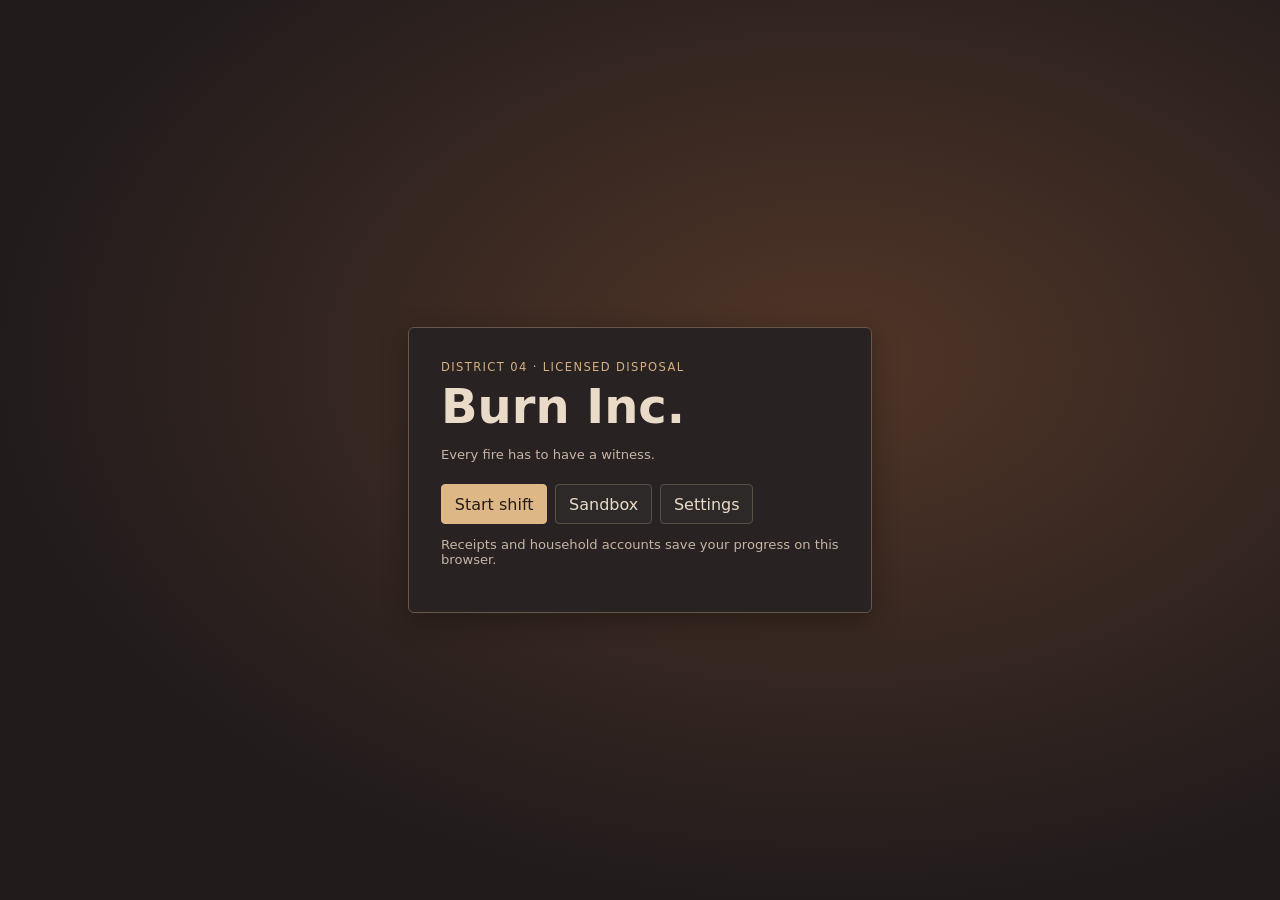
==== index.html @ c966c867 "Publish Day 4 printer jam and dialogue registry" ====
<!doctype html>
<html lang="en">
  <head>
    <meta charset="utf-8">
    <meta name="viewport" content="width=device-width, initial-scale=1">
    <title>Burn Inc. · District Burn Counter</title>
    <script type="module" crossorigin src="./assets/index-5r6JqVnd.js"></script>
    <link rel="stylesheet" crossorigin href="./assets/index-PQSu0E74.css">
  </head>
  <body>
    <main id="game" aria-label="Burn Inc. district burn counter">
      <section id="menu" class="panel-screen" aria-labelledby="menu-title">
        <article class="ticket menu-ticket">
          <p class="eyebrow">District 04 · Licensed disposal</p>
          <h1 id="menu-title">Burn Inc.</h1>
          <p class="muted">Every fire has to have a witness.</p>
          <div class="menu-actions">
            <button id="continue" type="button">Start shift</button>
            <button id="sandbox" class="quiet" type="button">Sandbox</button>
            <button id="settings-button" class="quiet" type="button">Settings</button>
            <button id="skip-shift" class="quiet" type="button" hidden>Dev · Skip day (Shift+P)</button>
            <button id="restart" class="quiet" type="button" hidden>Restart campaign</button>
          </div>
          <p id="menu-note" class="muted">Receipts and household accounts save your progress on this browser.</p>
        </article>
      </section>
      <section id="supplies" class="panel-screen" aria-labelledby="supplies-title" hidden>
        <article class="ticket menu-ticket">
          <p class="eyebrow">District stores · Shelf 01</p><h1 id="supplies-title">Supply shop</h1>
          <div class="supply-card"><span class="wool-block" aria-hidden="true"></span><div><strong>Pressed wood wool</strong><p class="muted">Light a block and feed your next load into the flame.</p></div></div>
          <p id="supply-stock" class="muted"></p>
          <div class="menu-actions"><button id="buy-kindling" type="button">Buy 3 blocks · 2 credits</button><button id="supplies-back" class="quiet" type="button">Back to work</button></div>
        </article>
      </section>
      <section id="settings" class="panel-screen" aria-labelledby="settings-title" hidden>
        <article class="ticket menu-ticket">
          <p class="eyebrow">Counter preferences</p><h1 id="settings-title">Settings</h1>
          <div class="settings-fields">
            <label for="volume">Sound effects <output id="volume-value" for="volume"></output></label>
            <input id="volume" type="range" min="0" max="100" step="1">
            <label for="zoom">Burner framing</label>
            <select id="zoom"><option value="close">Close</option><option value="roomy">More room</option></select>
            <label for="document-date-format">Document dates</label>
            <select id="document-date-format">
              <option value="iso">Year first (2007.04.07)</option>
              <option value="eu">European (07.04.2007)</option>
              <option value="us">American (04/07/2007)</option>
            </select>
            <label for="exam-count">Exam job · individual sheets</label>
            <select id="exam-count"><option>15</option><option>30</option><option>50</option></select>
            <label class="checkbox"><input id="reduced" type="checkbox"> Fewer sparks</label>
          </div>
          <button id="settings-back" type="button">Back to menu</button>
        </article>
      </section>
      <section id="home" class="home-screen" aria-labelledby="home-title" hidden>
        <div class="home-content">
          <header class="home-heading">
            <p id="home-day" class="eyebrow">End of day 1</p>
            <h1 id="home-title">Home</h1>
            <p class="muted">District 04 · Residential block</p>
          </header>
          <div class="home-columns">
            <section class="home-accounts" aria-labelledby="home-accounts-title">
              <h2 id="home-accounts-title">Household account</h2>
              <dl>
                <div><dt>Savings</dt><dd id="home-savings"></dd></div>
                <div><dt>Salary <small>after fines</small></dt><dd id="home-salary"></dd></div>
                <div id="home-work-costs" hidden><dt>Work expenses</dt><dd id="home-work-spending"></dd></div>
                <div class="home-rent"><dt>Rent <small>due tonight</small></dt><dd id="home-rent"></dd></div>
              </dl>
              <label class="home-choice"><input id="home-food" type="checkbox"> <span>Food</span><span id="home-food-price"></span></label>
              <label class="home-choice"><input id="home-heat" type="checkbox"> <span>Heat</span><span id="home-heat-price"></span></label>
              <div class="home-total"><strong>Carry forward</strong><output id="home-balance" aria-live="polite"></output></div>
              <p id="home-budget-note" class="muted"></p>
            </section>
            <section class="home-household" aria-labelledby="home-household-title">
              <h2 id="home-household-title">Household</h2>
              <ul id="home-members"></ul>
            </section>
          </div>
          <div class="home-actions"><button id="home-sleep" type="button">Sleep</button></div>
        </div>
      </section>
      <div id="home-fade" aria-hidden="true" hidden></div>
      <section id="counter" class="counter" aria-label="Inspection counter" hidden>
        <div class="counter-layout">
          <div class="customer-station" id="customer-station">
            <div class="window" id="service-window" data-monitor-off>
              <div id="monitor-blackout" aria-hidden="true"></div>
              <svg class="booth-filter-defs" width="0" height="0" aria-hidden="true">
                <defs>
                  <filter id="booth-scan-distortion" x="-3%" y="-3%" width="106%" height="106%"
                    primitiveUnits="objectBoundingBox" color-interpolation-filters="sRGB">
                    <feFlood x="-.03" y="-.03" width="1.06" height="1.06" flood-color="#808080" result="neutral"/>
                    <feImage x="0" y="-.25" width="1" height=".19" preserveAspectRatio="none"
                      href="data:image/svg+xml,%3Csvg%20xmlns%3D%22http%3A%2F%2Fwww.w3.org%2F2000%2Fsvg%22%20viewBox%3D%220%200%20200%2064%22%20preserveAspectRatio%3D%22none%22%3E%0A%20%20%3Cdefs%3E%3Cfilter%20id%3D%22soft%22%20x%3D%22-10%25%22%20width%3D%22120%25%22%20y%3D%22-30%25%22%20height%3D%22160%25%22%3E%3CfeGaussianBlur%20stdDeviation%3D%220%202.6%22%2F%3E%3C%2Ffilter%3E%3C%2Fdefs%3E%0A%20%20%3Cpath%20d%3D%22M-8%2015%20Q100%2054%20208%2015%22%20fill%3D%22none%22%20stroke%3D%22%23008080%22%20stroke-width%3D%2213%22%20filter%3D%22url(%23soft)%22%2F%3E%0A%20%20%3Cpath%20d%3D%22M-8%2023%20Q100%2062%20208%2023%22%20fill%3D%22none%22%20stroke%3D%22%23ff8080%22%20stroke-width%3D%226%22%20filter%3D%22url(%23soft)%22%2F%3E%0A%3C%2Fsvg%3E" result="roll">
                      <animate id="booth-roll" attributeName="y" begin="indefinite" dur="18s" repeatCount="indefinite"
                        values="-.25;-.25;1.12;-.25;-.25" keyTimes="0;.1;.22;.34;1"/>
                    </feImage>
                    <feComposite x="-.03" y="-.03" width="1.06" height="1.06" in="roll" in2="neutral" operator="over" result="map"/>
                    <feDisplacementMap x="-.03" y="-.03" width="1.06" height="1.06"
                      in="SourceGraphic" in2="map" scale=".044" xChannelSelector="R" yChannelSelector="G"/>
                  </filter>
                </defs>
              </svg>
              <div class="customer" aria-hidden="true">
                <svg viewBox="0 0 440 330" class="portrait-placeholder">
                  <path class="coat" d="M90 310 Q96 211 171 192 L254 192 Q326 213 344 310Z" fill="#34494a"/>
                  <path d="M150 198 L213 257 267 199 251 174 171 178Z" fill="#57695a"/>
                  <path d="M170 185 L170 126 258 128 256 187 Q217 224 170 185Z" fill="#b78464"/>
                  <path d="M146 149 Q125 52 206 50 Q287 49 273 156 L250 123 Q202 127 163 111 L162 158Z" fill="#332b2c"/>
                  <path class="cap" d="M139 92 Q141 42 211 40 Q271 42 278 101 Q220 77 139 92Z" fill="#a36b46"/>
                  <path d="M137 91 Q211 79 286 101" fill="none" stroke="#c0865a" stroke-width="10"/>
                  <path d="M179 147 L188 147 M228 145 L236 145 M199 177 Q211 181 222 175" fill="none" stroke="#523a33" stroke-width="4" stroke-linecap="round"/>
                  <path d="M90 266 Q143 238 171 272 L161 292 91 300Z M325 267 Q279 244 254 276 L264 292 327 300Z" fill="#b78464"/>
                </svg>
                <div class="portrait-layers"></div>
              </div>
              <div id="dialogue-caption" hidden>
                <p id="counter-message" aria-hidden="true"></p>
                <p id="accessible-dialogue" class="sr-only" aria-live="polite"></p>
              </div>
              <p id="handoff-guide" class="sr-only" role="status" hidden></p>
            </div>
          </div>
          <section class="yard-monitor" aria-label="Burn yard camera 01">
            <p id="yard-day-announcement" class="sr-only" role="status"></p>
            <svg id="yard-feed" viewBox="0 0 1009 165">
              <defs>
                <clipPath id="yard-crop"><rect width="1009" height="165"/></clipPath>
                <clipPath id="yard-booth-foreground"><rect x="631" y="73" width="70" height="60"/></clipPath>
                <path id="yard-coat" d="M-1.5-13h3l1 1v2l-1 1H3l1 2v3H2.5v1.2h-5V-4H-4v-3l1-2h1.5l-1-1v-2z" fill="currentColor"/>
                <g id="yard-person">
                  <path d="M-3 0h7v1h-7z" fill="#151a16" opacity=".28"/>
                  <use href="#yard-coat"/>
                  <path d="M-2.3-3.4h1.8V0h-2.2v-1h.4z M.5-3.4h1.8V-1h.4v1H.5z" fill="currentColor"/>
                </g>
                <g id="yard-step-left">
                  <path d="M-3 0h7v1h-7z" fill="#151a16" opacity=".28"/>
                  <use href="#yard-coat" transform="translate(0 -.35)"/>
                  <path d="M-2.4-4h1.9v4.75h-1.9z M.5-4h1.9v3.35H.5z" fill="currentColor"/>
                </g>
                <g id="yard-step-right">
                  <path d="M-3 0h7v1h-7z" fill="#151a16" opacity=".28"/>
                  <use href="#yard-coat" transform="translate(0 -.35)"/>
                  <path d="M-2.4-4h1.9v3.35h-1.9z M.5-4h1.9v4.75H.5z" fill="currentColor"/>
                </g>
                <path id="yard-side-coat" d="M-1.4-13h2.8l1 1v1.2H3v1H1.3v1h.9l.8 2.5-.7 2.4h-4.5v-1H-3V-7l1.2-1.9.4-.8-1-1v-1.4z" fill="currentColor"/>
                <g id="yard-side-stand">
                  <use href="#yard-side-coat"/>
                  <path d="M-1.8-4.8h3.4V-1H3v1H-2.1v-1h.3z" fill="currentColor"/>
                </g>
                <g id="yard-side-step-a">
                  <use href="#yard-side-coat" transform="translate(.2 -.35)"/>
                  <path d="M-2.2-5.1H.2L-.2-2.2-2.4-.1H-4V-1.4h.9l1.7-1.9z M.1-5.1h2l.8 2.5.6 1.3h1V0H2.3L.6-2.2z" fill="currentColor"/>
                </g>
                <g id="yard-side-step-b">
                  <use href="#yard-side-coat" transform="translate(-.1 -.55)"/>
                  <path d="M-2.1-5.3H.1l-.3 2.1L-2.1 0h-2v-1.3h1l1.2-2.1z M.1-5.3h2.1l.5 2.1.9 1.8h.9V0H2.3L.5-2.5z" fill="currentColor"/>
                </g>
                <path id="yard-coat-f" d="M-1.6-13h3.2l1.1 1v3l.8 1.1.5 2.9H2.4l.55 1.9h-5.9L-2.4-5H-4l.5-2.9.8-1.1v-3z" fill="currentColor"/>
                <path id="yard-side-coat-f" d="M-1.4-13h2.6l1.25.95.05 1.25h.6v1H1.55v.8l.95 1.6.5 2.6H1.85l.45 1.3h-4.9l.4-1.4H-3v-2l1.15-1.9-.8-.8-.2-2.1z" fill="currentColor"/>
                <g id="yard-person-f">
                  <path d="M-3 0h7v1h-7z" fill="#151a16" opacity=".28"/>
                  <use href="#yard-coat-f"/>
                  <path d="M-2.3-3.4h1.8V0h-2.2v-1h.4z M.5-3.4h1.8V-1h.4v1H.5z" fill="currentColor"/>
                </g>
                <g id="yard-step-left-f">
                  <path d="M-3 0h7v1h-7z" fill="#151a16" opacity=".28"/>
                  <use href="#yard-coat-f" transform="translate(0 -.35)"/>
                  <path d="M-2.4-4h1.9v4.75h-1.9z M.5-4h1.9v3.35H.5z" fill="currentColor"/>
                </g>
                <g id="yard-step-right-f">
                  <path d="M-3 0h7v1h-7z" fill="#151a16" opacity=".28"/>
                  <use href="#yard-coat-f" transform="translate(0 -.35)"/>
                  <path d="M-2.4-4h1.9v3.35h-1.9z M.5-4h1.9v4.75H.5z" fill="currentColor"/>
                </g>
                <g id="yard-side-stand-f">
                  <use href="#yard-side-coat-f"/>
                  <path d="M-1.8-4.8h3.4V-1H3v1H-2.1v-1h.3z" fill="currentColor"/>
                </g>
                <g id="yard-side-step-a-f">
                  <use href="#yard-side-coat-f" transform="translate(.2 -.35)"/>
                  <path d="M-2.2-5.1H.2L-.2-2.2-2.4-.1H-4V-1.4h.9l1.7-1.9z M.1-5.1h2l.8 2.5.6 1.3h1V0H2.3L.6-2.2z" fill="currentColor"/>
                </g>
                <g id="yard-side-step-b-f">
                  <use href="#yard-side-coat-f" transform="translate(-.1 -.55)"/>
                  <path d="M-2.1-5.3H.1l-.3 2.1L-2.1 0h-2v-1.3h1l1.2-2.1z M.1-5.3h2.1l.5 2.1.9 1.8h.9V0H2.3L.5-2.5z" fill="currentColor"/>
                </g>
                <g id="yard-police-car">
                  <use href="#yard-car"/>
                  <path d="M-5-1H5V4H-5Z" fill="#b8bfba"/>
                  <path d="M-2 0H2" stroke="#4c7292" stroke-width="1.6"/>
                </g>
                <g id="yard-car">
                  <rect x="-5.2" y="-10.7" width="12.2" height="24" rx="2.7" fill="#22241e" opacity=".38"/>
                  <rect x="-6" y="-12" width="12" height="23" rx="2.5" fill="currentColor" stroke="#292b27" stroke-width="1"/>
                  <path d="M-4-6h8l-.7 3.2h-6.6Z M-3.7 4.7h7.4l.5 2.5h-8.4Z" fill="#353c3c"/>
                  <path d="M-4.4-10h1.6m5.6 0h1.6" stroke="#ddcba4" stroke-width="1.25"/>
                  <path d="M-4.4 9.3h1.6m5.6 0h1.6" stroke="#9e5344" stroke-width="1.25"/>
                </g>
                <radialGradient id="yard-vignette" r="68%">
                  <stop offset="42%" stop-color="#151b16" stop-opacity="0"/>
                  <stop offset="100%" stop-color="#151b16" stop-opacity=".42"/>
                </radialGradient>
                <pattern id="yard-scanlines" width="4" height="4" patternUnits="userSpaceOnUse">
                  <path d="M0 0.5h4" stroke="#202820" stroke-opacity=".13"/>
                </pattern>
                <linearGradient id="yard-smoke-tone" gradientUnits="userSpaceOnUse" x1="0" y1="0" x2="0" y2="-24">
                  <stop stop-color="#d2ccbc" stop-opacity=".18"/>
                  <stop offset=".35" stop-color="#d2ccbc" stop-opacity=".82"/>
                  <stop offset="1" stop-color="#d2ccbc" stop-opacity="0"/>
                </linearGradient>
                <radialGradient id="yard-firelight">
                  <stop stop-color="#ffb553" stop-opacity=".72"/>
                  <stop offset="100%" stop-color="#ee6a31" stop-opacity="0"/>
                </radialGradient>
              </defs>
              <g class="yard-picture" clip-path="url(#yard-crop)" aria-hidden="true">
                <image href="./art/burn-yard-camera-01-a945110d69ac.png" width="1009" height="165"/>
                <g transform="translate(6 -4)">
                  <g transform="translate(459 64)">
                    <path id="yard-smoke" opacity="0" fill="url(#yard-smoke-tone)"
                      d="M-1 0 C1 -6 -4 -9 -2 -14 C-1 -19 3 -20 2 -25 C7 -20 3 -16 2 -13 C1 -9 4 -5 1 0Z"/>
                    <g id="yard-fire" opacity="0">
                      <ellipse rx="13" ry="6" fill="url(#yard-firelight)"/>
                      <g class="yard-flame">
                        <path d="M-6 0C-8-4-3-6-4-10C-1-9 0-6 1-5C3-8 3-10 2-14C8-10 8-4 6-1C4 2-4 2-6 0Z" fill="#f78c39"/>
                        <path d="M-3 0C-4-3 0-5 0-8C4-6 5-2 3 0C2 1-2 1-3 0Z" fill="#ffe3a0"/>
                      </g>
                    </g>
                  </g>
                  <g id="yard-street-traffic"></g>
                  <g id="yard-line"></g>
                  <use id="yard-operator" href="#yard-side-stand"/>
                </g>
                <image href="./art/burn-yard-camera-01-a945110d69ac.png" width="1009" height="165" clip-path="url(#yard-booth-foreground)"/>
                <g transform="translate(6 -4)">
                  <g id="yard-departures"></g>
                  <g id="yard-inspector-actors"></g>
                  <use id="yard-visitor" href="#yard-person"/>
                </g>
              </g>
              <rect width="1009" height="165" fill="url(#yard-vignette)"/>
              <rect width="1009" height="165" fill="url(#yard-scanlines)"/>
              <g id="yard-shift-light" aria-hidden="true">
                <circle class="shift-light-red" cx="689.53" cy="103.33" r="1.55" fill="#ff6954"/>
                <circle class="shift-light-service" cx="694.1" cy="100.41" r="1.55" fill="currentColor"/>
              </g>
              <foreignObject x="628" y="73" width="72" height="37">
                <button xmlns="http://www.w3.org/1999/xhtml" id="call-customer" class="yard-action" type="button" aria-label="Call next customer" hidden></button>
              </foreignObject>
              <foreignObject x="32" y="12" width="72" height="60">
                <button xmlns="http://www.w3.org/1999/xhtml" id="counter-action" class="yard-action" type="button" aria-label="Go home" hidden></button>
              </foreignObject>
            </svg>
            <div id="yard-day-card" aria-hidden="true" hidden><span id="yard-day-title"></span></div>
          </section>
          <div id="service-desk">
            <div id="document-surface" aria-label="Document surface">
              <div id="order-delivery" class="document-bay"><i id="hatch-slot" aria-hidden="true"></i></div>
              <div id="order-review" class="document-bay">
                <button id="collection-sleeve" class="quiet" type="button" hidden>Take a sleeve</button>
                <div id="collection-station" aria-label="District collection" hidden>
                  <div id="collection-slot">
                    <span class="filing-arrow" aria-hidden="true">➜</span>
                    <span>Slide filing here</span>
                    <span class="filing-arrow" aria-hidden="true">➜</span>
                  </div>
                  <p id="collection-guide" class="sr-only" role="status"></p>
                </div>
                <aside id="citation-printer" class="citation-printer" aria-label="District notice printer">
                  <div class="printer-slot" aria-hidden="true">DISTRICT NOTICE PRINTER</div>
                  <p id="citation-announcement" class="sr-only" role="status"></p>
                </aside>
                <template id="citation-template">
                  <article class="desk-document citation-slip" aria-label="District notice">
                    <span></span>
                    <strong></strong>
                    <p></p>
                    <span></span>
                  </article>
                </template>
                <button id="stamp-toggle" type="button" class="quiet" aria-label="Extend stamp rail" title="Extend stamp rail (A)" aria-keyshortcuts="A" aria-expanded="false" aria-controls="stamp-rail"><span aria-hidden="true"></span><kbd aria-hidden="true">A</kbd></button>
                <div class="stamp-channel">
                  <div id="stamp-rail" class="stamp-track" inert>
                    <div class="stamp-bay stamp-bay-spare" id="reject-bay">
                      <span id="reject-impact" class="stamp-guide" aria-hidden="true" hidden></span>
                      <button id="reject-stamp" type="button" class="desk-stamp" aria-label="Reject receipt (S)" aria-keyshortcuts="S" hidden disabled><span class="stamp-knob" aria-hidden="true"></span><span class="stamp-face" aria-hidden="true">REJECT <kbd>S</kbd></span></button>
                    </div>
                    <div class="stamp-bay">
                      <span id="stamp-impact" class="stamp-guide" aria-hidden="true"></span>
                      <button id="stamp" class="desk-stamp" type="button" aria-label="Pull stamp handle (D)" aria-keyshortcuts="D" disabled><span class="stamp-knob" aria-hidden="true"></span><span class="stamp-face" aria-hidden="true">CERTIFY <kbd>D</kbd></span></button>
                    </div>
                    <div class="stamp-rail-support" aria-hidden="true"></div>
                  </div>
                </div>
              </div>
              <aside id="desk-register" class="desk-document desk-manual" aria-labelledby="disposal-rules-title" hidden>
                <span class="desk-index">DISTRICT 04 · OPERATOR COPY</span>
                <strong id="disposal-rules-title">Disposal rules</strong>
                <section class="manual-page">
                  <h3>Processing a load</h3>
                  <ol>
                    <li>Receive the load.</li>
                    <li>Check for blue-sealed sheets.</li>
                    <li data-rule-day="1" hidden>Check the disposal request against the load. Return unlisted items, except blue-sealed sheets.</li>
                    <li>Process the remaining items as listed.</li>
                    <li>Certify and return the receipt.</li>
                  </ol>
                </section>
                <section class="manual-page" hidden>
                  <h3>Blue-sealed sheets</h3>
                  <p class="manual-seal">Set them aside. Sleeve and file them for district collection.</p>
                </section>
                <section class="manual-page" id="passport-rule" data-rule-day="2" hidden>
                  <h3>Passports</h3>
                  <ul>
                    <li>Require a valid passport. Match its name and ID to the request, check it has not expired, and confirm today’s request date.</li>
                    <li>Show these rules if the passport is missing.</li>
                    <li>For missing or invalid papers, reject the load at the hatch or return it whole if already accepted. Print the receipt and stamp it Reject.</li>
                  </ul>
                </section>
                <nav class="manual-pagination" aria-label="Disposal rules pages">
                  <button id="rules-prev" type="button" aria-label="Previous page">‹</button>
                  <span id="rules-page" aria-live="polite"></span>
                  <button id="rules-next" type="button" aria-label="Next page">›</button>
                </nav>
              </aside>
              <section id="transcript" class="desk-document ledger-book" aria-label="Booth transcript" hidden>
                <h2>Booth transcript</h2>
                <p id="transcript-speaker" hidden></p>
                <p id="transcript-empty">No dialogue yet.</p>
                <ol id="transcript-lines"></ol>
              </section>
              <section id="ledger" class="desk-document ledger-book" aria-label="Shift ledger" hidden>
                <h2>Shift ledger</h2>
                <div class="ledger-pages">
                  <ul id="ledger-rows"></ul>
                  <p id="ledger-total"></p>
                </div>
              </section>
              <article id="inspector-badge" class="desk-document receipt customer-paper" data-compact="true" aria-label="Chief inspector credential" tabindex="0" hidden>
                <span class="paper-preview" aria-hidden="true">★ Inspector</span>
                <header><span aria-hidden="true">★</span> District Inspectorate</header>
                <strong>Chief Inspector Voss</strong>
                <span>Inspector license · Class A oversight</span>
                <span>Badge No. D04-001</span>
                <span class="inspector-card-ink">DISTRICT CERTIFIED</span>
              </article>
              <article id="work-order" class="desk-document receipt customer-paper" data-compact="true" tabindex="0" aria-label="Disposal order" hidden>
                <span class="paper-preview" aria-hidden="true">Order</span>
                <span id="work-order-title" class="receipt-station">D04 · DISPOSAL ORDER</span>
                <strong id="work-order-customer"></strong>
                <span id="request-id" hidden></span>
                <span id="request-date" hidden></span>
                <span id="work-order-load"></span>
                
                <span id="work-order-request"></span>
                
              </article>
              <article id="passport" class="desk-document receipt customer-paper" data-compact="true" aria-label="District passport" tabindex="0" hidden>
                <span class="paper-preview passport-cover" aria-hidden="true"><b>04</b>Passport</span>
                <header class="passport-header">
                  <span class="passport-crest" aria-hidden="true">04</span>
                  <span class="passport-issuer">District 04</span>
                  <strong>Passport</strong>
                </header>
                <div class="passport-info-page">
                  <div class="passport-identity">
                    <strong id="passport-name"></strong>
                    <div id="passport-photo" aria-hidden="true"></div>
                    <dl class="passport-details">
                      <div><dt><abbr title="Date of birth">DOB</abbr></dt><dd id="passport-birth"></dd></div>
                      <div><dt><abbr title="Sex">SEX</abbr></dt><dd id="passport-gender"></dd></div>
                      <div><dt><abbr title="Expiration date">EXP</abbr></dt><dd id="passport-expiry"></dd></div>
                    </dl>
                  </div>
                  <div class="passport-number"><span>Passport No.</span><strong id="passport-id"></strong></div>
                </div>
              </article>
              <article id="desk-seal" class="desk-document seal-sheet" aria-label="Blue-sealed document" aria-describedby="collection-guide" aria-keyshortcuts="ArrowLeft ArrowRight ArrowUp ArrowDown" tabindex="0" hidden>
                <span class="receipt-station">D04 · DISTRICT RECORD</span>
                <strong>Blue-sealed sheet</strong>
                <span class="seal-sheet-lines" aria-hidden="true"></span>
                <span class="seal-emblem" aria-hidden="true">04</span>
              </article>
              <article id="desk-sleeve" class="desk-document collection-sleeve" aria-label="District collection sleeve" aria-describedby="collection-guide" hidden>
                <span class="sleeve-mouth" aria-hidden="true"></span>
                <span class="sleeve-heading">District collection</span>
                <strong id="sleeve-label">Empty sleeve</strong>
              </article>
              <div id="receipt" class="desk-document receipt customer-paper" role="group" tabindex="0" aria-label="Disposal receipt. Use arrow keys to move it." hidden>
                <span class="paper-preview" aria-hidden="true">Receipt</span>
                <span class="receipt-station">D04 · DISPOSAL RECEIPT</span>
                <span class="receipt-stamp-box" aria-hidden="true">Stamp here</span>
                <span id="reject-ink" class="receipt-ink" hidden>D04 · REJECTED</span>
                <span id="ink-mark" class="receipt-ink" hidden>D04 · CERTIFIED</span>
                <span id="receipt-id"></span><strong id="receipt-load"></strong><span id="receipt-result"></span>
              </div>
              <button id="jam-paper" type="button" aria-label="Carry jammed receipts to the receiving hatch" hidden></button>
              <span id="paper-handoff-label" aria-hidden="true" hidden>Give</span>
            </div>
            <div class="desk-lower">
              <div class="desk-intake">
                <div class="intake-controls"><button class="intake-well" id="take-load" type="button" disabled>
                  <span id="intake-back-key" aria-hidden="true" hidden>
                    <svg viewBox="0 0 24 24" fill="none" stroke="currentColor" stroke-width="1.5">
                      <path d="M20 3 4 12l16 9Z"/>
                    </svg>
                    <kbd>Q</kbd>
                  </span>
                  <span id="intake-load" data-empty="true">
                    <span class="intake-object" aria-hidden="true"></span>
                    <span id="intake-label"></span>
                    <span class="intake-prompt">Take to burner →</span>
                  </span>
                </button>
                <button id="intake-return-action" class="quiet" type="button" hidden></button></div>
                <div class="desk-actions"><button id="open-supplies" class="quiet" type="button" hidden>Supplies</button></div>
                <button id="buy-hearth" class="quiet" type="button" hidden>Install wide hearth · 14 credits</button>
              </div>
              <div class="desk-tools">
                <div class="desk-instruments">
                  <div class="desk-clock" aria-label="District 04 shift clock">
                    <span id="desk-clock-face" aria-hidden="true"><i></i><i></i></span>
                    <span id="desk-date">Day 01</span>
                    <time id="desk-time" class="sr-only" datetime="08:00">08:00</time>
                  </div>
                  <button id="register-dock" class="book-slot" type="button" aria-label="Disposal rules" title="Disposal rules" aria-expanded="false" aria-controls="desk-register"></button>
                  <button id="transcript-dock" class="book-slot" type="button" aria-label="Booth transcript" title="Booth transcript" aria-expanded="false" aria-controls="transcript">
                    <svg class="transcript-microphone" viewBox="0 0 24 24" fill="none" stroke="currentColor" stroke-width="1.7" stroke-linecap="round" aria-hidden="true">
                      <rect x="9" y="3" width="6" height="11" rx="3"/>
                      <path d="M6 11a6 6 0 0 0 12 0M12 17v4m-3 0h6"/>
                    </svg>
                  </button>
                  <button id="ledger-dock" class="book-slot" type="button" aria-label="Shift ledger" title="Shift ledger" aria-expanded="false" aria-controls="ledger"></button>
                  <button id="receipt-printer" type="button" aria-label="Print receipt" aria-controls="receipt" disabled>
                    <span class="receipt-printer-mouth" aria-hidden="true"></span>
                    <span class="receipt-printer-wiring" aria-hidden="true"></span>
                    <span class="receipt-printer-switch" aria-hidden="true"></span>
                  </button>
                </div>
              </div>
            </div>
          </div>
        </div>
      </section>
      <section id="burner" class="burner-ui" aria-label="Burner controls" hidden>
        <div class="order" id="order">
          <div class="burner-slot-row">
            <button id="burner-accept-load" class="intake-well" type="button" hidden disabled>
              <span id="burner-intake-load">
                <span class="intake-object" aria-hidden="true"></span>
                <span class="burner-load-name"></span>
                <strong>Accept load</strong>
              </span>
            </button>
            <div id="box-items" class="box-items" aria-label="Items in the box"></div>
            <button id="kindling" class="box-item" type="button" data-kind="kindling" aria-label="Wood wool" hidden><span class="box-item-art" aria-hidden="true"></span><span class="box-item-count" aria-hidden="true"></span></button>
            <button id="back-to-counter" type="button" aria-label="Back to counter (Q)" title="Back to counter (Q)">
              <svg viewBox="0 0 140 120" aria-hidden="true">
                <path class="return-arrow-face" d="M5 29H73V6L134 60 73 114V91H5Z"/>
                <path class="return-arrow-bevel" d="M11 84V35H79V20L124 60"/>
              </svg>
              <kbd aria-hidden="true">Q</kbd>
            </button>
          </div>
          <div class="burner-slot-actions">
            <button id="drop" type="button"><kbd>C</kbd> Drop</button>
            <button id="return-selected" type="button" class="quiet" hidden><kbd>V</kbd> Return</button>
            <button id="tip-box" class="quiet" type="button" hidden>Tip whole carton</button>
          </div>
        </div>
        <button id="brush-dock" type="button" aria-label="Pick up or put down brush (B)" title="Brush (B)" aria-pressed="false">
          <svg viewBox="0 0 60 60" aria-hidden="true">
            <g transform="translate(30 30) rotate(37)">
              <path d="M-3-23Q0-27 3-23L4 3H-4Z" fill="#984e39"/>
              <path d="M-2-22-1 2" stroke="#cb7a53" stroke-width="1.5"/>
              <path d="M-6 2H6v9H-6Z" fill="#92968a"/>
              <path d="M-5 4H5M-5 9H5" stroke="#c3c4b3"/>
              <path d="M-6 11H6L8 23 3 22 0 24-4 22-8 23Z" fill="#b59a6f"/>
              <path d="M-4 12-5 21M0 12V22M4 12l2 9" stroke="#635541"/>
            </g>
          </svg>
        </button>
        <aside id="physical-tray" aria-label="Set-aside tray" hidden>
          <strong>Set aside</strong><div id="tray-items"></div>
          <button id="tray-action" type="button" class="quiet" hidden aria-label="Return blue-sealed sheet to burner" title="Return blue-sealed sheet to burner">Blue seal · at bench</button>
        </aside>
        <aside id="return-tray" aria-label="Return tray" hidden>
          <div class="return-tray-header">
            <strong>Return to customer</strong>
            <button id="drop-returned" type="button" class="quiet" disabled aria-label="Hold for one second to drop all returned items into the burner">Drop all</button>
          </div>
          <div id="return-items"></div>
        </aside>
        <div id="item-controls" aria-hidden="true" hidden>
          <div class="item-controls-burn"><kbd>Left click</kbd> Burn</div>
          <div class="item-controls-move">
            <div><kbd>Ctrl + click</kbd> Move</div>
            <div><kbd>Shift + click</kbd> Pick up</div>
            <div id="item-controls-return"><kbd>V</kbd> <span id="item-controls-action">Return</span></div>
            <div><kbd>D</kbd> Hide HUD</div>
          </div>
        </div>
        <p id="inspection" class="muted"></p>
        <p id="job-status" class="sr-only" role="status"></p>
        <p id="burner-help" class="help">Hold left click to light · Shift-click to lift · Ctrl-click to slide</p>
      </section>
      <p id="game-error" class="error" role="alert" hidden>Could not start the burner. Check that WebGL is available.</p>
    </main>
  </body>
</html>
---- assets/index-PQSu0E74.css ----
:root{color-scheme:dark;font-family:system-ui,sans-serif;background:#17191c;color:#eadbc8}body{margin:0}#game{position:relative;width:100%;height:100dvh;overflow:hidden}canvas{position:absolute;top:0;right:0;bottom:0;left:0;display:block;cursor:crosshair;touch-action:none}[hidden]{display:none!important}button{font:inherit;color:#251c16;background:#deb786;border:1px solid #deb786;border-radius:4px;padding:.6rem .8rem;cursor:pointer}button:not(:disabled):hover{filter:brightness(1.14)}button:disabled{cursor:default;opacity:.5}.quiet{color:#eadbc8;background:#2c2928;border-color:#5b5047}.ticket{background:#282222;border:1px solid #68564a;padding:clamp(1rem,3vw,2rem);border-radius:6px;box-shadow:0 .5rem 1.6rem #150f0b70}.eyebrow{font-size:.72rem;letter-spacing:.12em;text-transform:uppercase;color:#d6af80;margin:0}h1{margin:.3rem 0 0;font-size:clamp(1.5rem,4vw,3rem)}.burner-ui{position:absolute;top:0;right:0;bottom:0;left:0;pointer-events:none}.order{position:absolute;right:clamp(.6rem,2vw,2rem);top:clamp(.65rem,4vh,2.4rem);--slot-size: clamp(3.5rem, min(7vw, 15vh), 8rem)}.order button{pointer-events:auto}.burner-slot-row,.box-items,.burner-slot-actions{display:flex;align-items:center;gap:clamp(.35rem,.6vw,.75rem)}.box-items:empty{display:none}.burner-slot-actions{margin-top:.35rem}.burner-slot-actions button{padding:.25rem .5rem;font-size:.78rem}#drop{display:inline-flex;align-items:center;gap:.45rem}#drop kbd{font:inherit;font-weight:700;padding:.05em .4em;border:1px solid currentColor;border-radius:2px}.box-item{position:relative;display:grid;place-items:center;width:var(--slot-size);height:var(--slot-size);padding:0;border:2px inset #626860;border-radius:2px;color:#e9dbc1;background:#272d2d;box-shadow:inset 0 3px 6px #111716}.box-item[aria-pressed=true]{border-color:#d3af78}.box-item-art{width:40%;height:56%;background:repeating-linear-gradient(#897c62 0 1px,transparent 1px 4px) center / 68% 57% no-repeat,#e1d1ae;box-shadow:2px 2px #a09176,4px 4px #151918;transform:rotate(-9deg)}.box-item[data-kind=plastic] .box-item-art{width:56%;height:52%;border:2px solid #c27761;border-radius:50%;background:repeating-conic-gradient(#a74f3e 0,#a74f3e 14deg,#ae5947 14deg,#ae5947 22deg);box-shadow:inset 0 0 0 3px #9b493b,2px 3px #131817}.box-item[data-kind=kindling] .box-item-art{width:62%;height:39%;background:repeating-linear-gradient(18deg,#a58156 0,#a58156 2px,#c1a477 2px,#c1a477 4px,#90744f 4px,#90744f 6px);box-shadow:2px 3px #584730,3px 5px #171b19}.box-item-count{position:absolute;right:.38rem;bottom:.22rem;font:clamp(.9rem,1.15vw,1.35rem) ui-monospace,monospace;text-shadow:1px 1px 2px #000}#back-to-counter{--arrow-fill: #353b39;--arrow-edge: #767c71;position:relative;display:grid;place-items:center;flex:none;width:calc(var(--slot-size) * 1.2);height:var(--slot-size);padding:0;border:0;background:transparent;color:#e9dbc1;clip-path:polygon(0 20%,51% 20%,51% 0,100% 50%,51% 100%,51% 80%,0 80%)}#back-to-counter svg{position:absolute;top:0;right:0;bottom:0;left:0;width:100%;height:100%}.return-arrow-face{fill:var(--arrow-fill);stroke:var(--arrow-edge);stroke-width:3}.return-arrow-bevel{fill:none;stroke:#ffffff26;stroke-width:2}#back-to-counter kbd{position:relative;transform:translate(-18%);font:700 clamp(1.55rem,calc(var(--slot-size) * .37),3rem) ui-monospace,monospace;text-shadow:0 2px #161a17}#back-to-counter[data-ready=true]{--arrow-fill: #54472e;--arrow-edge: #d4ae72;color:#ffe4ab}#back-to-counter:is(:hover,:focus-visible){--arrow-edge: #fff0cb}kbd{font-size:.75em}.help{color:#d0bfb1;font-size:.78rem;margin:.5rem 0 0}.help{position:absolute;bottom:.7rem;left:clamp(.8rem,3vw,2rem)}.error{position:absolute;z-index:3;bottom:0;margin:1rem;background:#382626;padding:.6rem}:is(#physical-tray,#return-tray){position:absolute;right:clamp(.6rem,2vw,2rem);bottom:clamp(.8rem,5vh,3rem);width:clamp(5.5rem,12vw,12rem);min-height:4rem;max-height:22dvh;overflow:auto;padding:.6rem;color:#dfd0b4;background:repeating-linear-gradient(90deg,#363d3c 0,#363d3c 1px,#2b3031 1px,#2b3031 7px);border:2px inset #697577;border-radius:2px;box-shadow:inset 0 0 0 3px #1b2022,0 3px 8px #0008;pointer-events:auto}:is(#physical-tray,#return-tray)[data-target]{border-color:#d4ae72;background:#30353060}:is(#physical-tray,#return-tray) strong{font-size:.78rem}#inspection{position:absolute;left:clamp(.8rem,3vw,2rem);bottom:1.9rem;font-size:.76rem;margin:0}#tray-items button{display:block;width:100%;margin-top:.3rem;text-align:left;font-size:.75rem;padding:.3rem}@keyframes imprint{0%{opacity:0}}.muted{color:#c7b4a4;font-size:.82rem}.panel-screen{position:absolute;top:0;right:0;bottom:0;left:0;display:grid;place-items:center;overflow:auto;padding:3.5rem 1rem 1rem;background:radial-gradient(ellipse at 65% 40%,#503527,#211b1c 72%)}.menu-ticket{width:min(100%,29rem);box-sizing:border-box}.menu-actions{display:flex;flex-wrap:wrap;gap:.5rem;margin:1.35rem 0 .7rem}.settings-fields{display:grid;gap:.55rem;margin:1rem 0 1.25rem}.settings-fields output{float:right}.settings-fields select{font:inherit;padding:.45rem;background:#2c2928;color:#eadbc8}.settings-fields .checkbox{margin-top:.45rem}.bulletin{padding:.5rem;margin:.65rem 0;border-left:2px solid #7d9fbc;background:#35414b;color:#e0e7ee;font-size:.8rem}#tray-action{margin-top:.35rem;font-size:.72rem;padding:.3rem;color:#c0d9e7}.window[data-person=exams]{--coat: #67523b;--cap: #6c6355}.window[data-person=seal]{--coat: #443a4d;--cap: #6c534b}.window[data-person=followup]{--coat: #35485a;--cap: #46586a}.window[data-person=stall],.window[data-person=notes]{--coat: #654147;--cap: #886954}.window[data-person=archive],.window[data-person=shop]{--coat: #4d5342;--cap: #5e6655}.window .coat{fill:var(--coat, #34494a)}.window .cap{fill:var(--cap, #a36b46)}.window[data-person=closed] .customer{visibility:hidden}.sr-only{position:absolute;width:1px;height:1px;overflow:hidden;clip-path:inset(50%);white-space:nowrap}.supply-card{display:flex;gap:.85rem;align-items:center;margin:1rem 0}.wool-block{width:3.25rem;height:2rem;flex:none;background:repeating-linear-gradient(23deg,#d3a972 0,#d3a972 2px,#a47145 2px,#a47145 4px,#b78958 4px,#b78958 6px);border:2px solid #e1ba7e;border-radius:4px;transform:rotate(-5deg)}#brush-dock{position:absolute;right:clamp(.6rem,2vw,2rem);top:49%;width:clamp(2.9rem,6vw,5rem);aspect-ratio:1;padding:.2rem;border:2px inset #626860;border-radius:2px;background:#272d2b;box-shadow:inset 0 3px 8px #141817;pointer-events:auto}#brush-dock svg{display:block;width:100%;height:100%}#brush-dock[aria-pressed=true]{border-color:#d3af78}#brush-dock[aria-pressed=true] svg{visibility:hidden}#game[data-tool=brush] canvas{cursor:none}#game.turn-counter .counter,#game.turn-burner canvas{animation:room-turn .23s cubic-bezier(.22,.68,.32,1) both}#game.turn-counter{--turn-offset: -1.4rem}#game.turn-burner{--turn-offset: 1.4rem}@keyframes room-turn{0%{opacity:0;transform:translate(var(--turn-offset))}to{opacity:1;transform:translate(0)}}@media(prefers-reduced-motion:reduce){#game.turn-counter .counter,#game.turn-burner canvas{animation:none}}.counter{position:absolute;top:0;right:0;bottom:0;left:0;overflow:auto;background:repeating-linear-gradient(0deg,transparent 0 46px,#242727 47px 49px),linear-gradient(#222625,#454945 65%,#292926)}.window{position:relative;align-self:end;height:min(100%,24rem);min-height:10rem;box-sizing:border-box;overflow:hidden;border:.55rem solid #1a1d1c;border-bottom:0;box-shadow:inset 0 0 0 2px #85867b,0 0 0 2px #565b54;background:repeating-linear-gradient(90deg,transparent 0 30%,#c2c0ac1c 30.2% 30.7%),linear-gradient(165deg,#76786c,#474d48 60%,#373d39)}.customer{position:absolute;bottom:-1rem;left:50%;transform:translate(-50%);width:min(95%,27rem);height:100%;filter:saturate(.74) drop-shadow(0 .25rem .6rem #14181680)}.portrait-placeholder,.portrait-layers,.portrait-layers img{position:absolute;top:0;right:0;bottom:0;left:0;width:100%;height:100%}.portrait-layers img{object-fit:contain;object-position:center bottom;image-rendering:pixelated}.customer[data-painted-portrait] .portrait-placeholder{visibility:hidden}.booth-filter-defs{position:absolute;pointer-events:none}#service-window:before{content:"";position:absolute;z-index:1;inset:auto 0 0;height:1px;pointer-events:none;background:linear-gradient(#54564a,#252720 2px)}#service-window:after{content:"";position:absolute;z-index:1;top:2px;right:2px;bottom:2px;left:2px;pointer-events:none;background:repeating-linear-gradient(to bottom,transparent 0 3px,rgb(20 27 25 / 7%) 3px 4px),linear-gradient(152deg,rgb(208 222 209 / 10%),rgb(180 198 185 / 3%) 60%,transparent)}#service-window:not([data-person=closed]) :is(.portrait-placeholder,.portrait-layers){filter:url(#booth-scan-distortion)}body:has(#reduced:checked) #service-window:not([data-person=closed]) :is(.portrait-placeholder,.portrait-layers){filter:none}@media(prefers-reduced-motion:reduce){#service-window:not([data-person=closed]) :is(.portrait-placeholder,.portrait-layers){filter:none}}#dialogue-caption{position:absolute;z-index:2;inset:.85rem .85rem auto auto;max-width:min(26rem,calc(100% - 1.7rem));box-sizing:border-box;padding:.35rem .65rem;color:#2d2721;background:#e8deca;border:1px solid #b4a48b;border-radius:3px;box-shadow:2px 3px #23231e70;font-family:ui-monospace,Consolas,monospace;font-size:.82rem}#counter-message{font-weight:600;max-height:4.2em;margin:0;line-height:1.4;overflow:auto;overflow-wrap:anywhere}#service-desk{grid-column:1 / -1;padding:clamp(.75rem,3vh,1.5rem);border:2px solid #514f42;border-top:.65rem solid #555549;border-bottom:.55rem solid #161715;box-shadow:inset 0 3px #242520,0 -3px #20231f,0 .45rem 1.5rem #1119;background:radial-gradient(circle at 1px 1px,#a5a18d23 .6px,transparent .8px) 0 0 / 4px 4px,#282821;font-family:ui-monospace,Consolas,monospace}.desk-manual{align-self:start;position:relative;padding:.85rem .6rem .65rem 1.35rem;margin:.4rem .2rem 0 0;background:#c3c392;color:#303324;box-shadow:.25rem .3rem #10120eaa,inset 0 -4px #97986e;transform:rotate(-2deg);line-height:1.3;font-size:.75rem}.desk-manual:before{content:"";position:absolute;inset:.4rem auto .4rem .28rem;width:.58rem;background:repeating-linear-gradient(#373a2e 0 3px,transparent 3px 10px);border-left:1px solid #828467}.desk-manual strong{display:block;font-size:clamp(.85rem,1.75vw,1.35rem);text-transform:uppercase}.desk-index{display:block;margin-bottom:.45rem;font-size:.64rem;letter-spacing:.08em}.manual-seal{margin-bottom:.2rem;border-top:1px dashed #74765a;padding-top:.45rem;color:#344b64}.intake-well{display:block;width:100%;border-radius:0;color:#eee3cc;text-align:left;padding:.6rem .65rem .72rem;border:3px solid #58584c;box-shadow:inset 0 3px 5px #080a07,0 3px #121310;background:repeating-linear-gradient(90deg,#333530 0,#333530 1px,#292b26 1px,#292b26 9px)}.intake-well:disabled{opacity:1}.intake-well:enabled{border-color:#ac9067;background-color:#413729}:is(#intake-load,#burner-intake-load){min-height:5.4rem;display:grid;justify-items:center;align-content:center;gap:.5rem;text-align:center;font-size:.8rem}.intake-object{display:block;width:2.7rem;height:1.8rem;border:2px solid #b8ad94;background:repeating-linear-gradient(0deg,#9e9378 0 1px,transparent 1px 5px) center / 78% 66% no-repeat,#e3dbc4;box-shadow:3px 3px #b8a88b,5px 6px #13140f;transform:rotate(-7deg)}:is(#intake-load,#burner-intake-load)[data-kind=carton] .intake-object{width:3.4rem;height:2rem;background:linear-gradient(90deg,#a57c4f 41%,#cda570 41%,#cda570 57%,#946f48 57%);border-color:#765533;box-shadow:4px 5px #15150f}:is(#intake-load,#burner-intake-load)[data-kind=plastic] .intake-object{width:2.45rem;height:2.05rem;border-radius:50%;border:3px solid #75382e;background:repeating-conic-gradient(#994638 0,#994638 7deg,#bf6951 7deg,#bf6951 12deg);box-shadow:inset 0 0 0 5px #aa4d3c,3px 5px #15150f}:is(#intake-load,#burner-intake-load)[data-empty=true] .intake-object{display:none}:is(#intake-load,#burner-intake-load)[data-empty=true] .intake-prompt{display:none}:is(#intake-load,#burner-intake-load)[data-empty=true]{color:#bcbdac}.intake-prompt{color:#f5cd94;font-size:.72rem;font-weight:700}@media(prefers-reduced-motion:no-preference){:is(#intake-load,#burner-intake-load)[data-empty=false] .intake-object{animation:load-arrives .24s ease-out both}}@keyframes load-arrives{0%{translate:0 -.9rem;opacity:0}}.desk-actions{display:flex;flex-wrap:wrap;gap:.4rem;margin-top:.75rem}.desk-actions button{border-radius:1px;padding:.4rem .5rem;font-size:.75rem}.stamp-track{position:relative;z-index:1;display:grid;grid-template-columns:repeat(2,minmax(0,1fr)) minmax(0,.75fr);align-items:stretch;gap:clamp(.35rem,2vw,1.4rem);height:var(--stamp-drawer-height);padding:.65rem 2.4rem .65rem clamp(.45rem,2vw,1.4rem);border:2px solid #777063;border-bottom:.5rem solid #444035;border-right:0;background:repeating-linear-gradient(90deg,#575347 0,#575347 7px,#4d4a3e 7px,#4d4a3e 10px);box-shadow:inset 0 2px #969080,0 4px #181914}.stamp-bay{position:relative;display:grid;place-items:center;min-width:0;border:2px inset #746e5d;border-radius:3px;background:linear-gradient(#38362d,#4d493d);box-shadow:inset 0 3px .35rem #26241e}.stamp-rail-support{margin-right:-1rem;border-left:.35rem solid #37352d;border-right:.2rem solid #35332a;background:linear-gradient(180deg,#9b947f 0 2px,transparent 2px calc(100% - 3px),#302d25 calc(100% - 3px)),repeating-linear-gradient(90deg,#625d4e 0,#625d4e 5px,#565143 5px,#565143 8px);box-shadow:inset 3px 0 #827b68,3px 0 #716a57}.stamp-bay-spare:before{content:"";width:68%;height:68%;border:1px solid #6b6557;border-radius:2px;background:radial-gradient(circle at .45rem .45rem,#a09a86 0 1px,#39352e 2px,transparent 3px),radial-gradient(circle at calc(100% - .45rem) .45rem,#a09a86 0 1px,#39352e 2px,transparent 3px),linear-gradient(#555043,#494539)}.desk-stamp{position:relative;display:grid;justify-items:center;width:100%;gap:0;margin-top:-.5rem;padding:0;background:transparent;border:0;touch-action:none;transform:translateY(var(--pull, 0px))}.desk-stamp:disabled:not([data-striking=true]){opacity:.65}.desk-stamp:not(:disabled):active{transform:translateY(var(--pull, 7px))}.stamp-knob{z-index:1;width:2.35rem;height:1.95rem;margin-bottom:-.38rem;border-radius:47%;border:3px solid #37382e;background:radial-gradient(ellipse at 45% 40%,#827e6e 0,#827e6e 29%,#605e50 35%,#605e50 63%,#444337 68%);box-shadow:0 5px #262720}.stamp-face{box-sizing:border-box;width:100%;min-height:3.1rem;display:grid;place-content:center;grid-auto-flow:column;gap:.35rem;padding:.68rem .45rem .4rem;color:#e3ebbd;background:#4e652f;border:2px solid #849651;box-shadow:inset 0 -5px #344722,0 3px #20291a;font-weight:800;font-size:.8rem;text-align:center}.receipt{display:grid;gap:.22rem;box-sizing:border-box;width:calc(100% - .45rem);margin:.2rem;padding:.42rem .52rem .6rem;color:#342f25;background:#e7dcc0;border:1px solid #ab9a74;box-shadow:2px 3px #0d0e0b;font:.76rem/1.25 ui-monospace,Consolas,monospace}.receipt-station{font-size:.67rem;font-weight:800}.receipt-stamp-box{display:grid;place-items:center;justify-self:center;box-sizing:border-box;width:min(100%,calc(var(--stamp-width) + 2.4rem));min-height:calc(var(--stamp-height) + .9rem);border:1px dashed #a49370;color:#806e50;font-size:.65rem;letter-spacing:.08em;text-transform:uppercase}.receipt-ink{position:absolute;display:grid;place-items:center;width:var(--stamp-width);height:var(--stamp-height);box-sizing:border-box;padding:0;translate:-50% -50%;color:#3e5f38;border:2px solid currentColor;font-weight:700;animation:imprint .16s ease-out;font-size:.7rem;white-space:nowrap;pointer-events:none}.citation-printer{position:absolute;z-index:3;top:1.9rem;left:clamp(.5rem,16%,15rem);width:min(19rem,72%);text-align:left;text-transform:none;pointer-events:none}.printer-slot{position:relative;z-index:1;visibility:hidden;padding:.4rem .55rem;border:2px solid #777064;border-bottom:4px solid #181815;background:#49453c;color:#e6dbc5;font-size:.67rem;letter-spacing:.07em}.citation-printer[data-printing] .printer-slot{animation:cycle-printer 1.45s ease-in-out both}#document-surface .citation-slip{display:grid;gap:.2rem;padding:.48rem .6rem;width:min(17rem,48%);background:#ecd9bc;border-top:4px solid #a34537;box-shadow:3px 4px #12120e;color:#392922;font-size:.72rem;line-height:1.28}.citation-slip strong{color:#8d2c24;font-size:.88rem}.citation-slip p{margin:.12rem 0}.ledger-citation{display:block;color:#783b2b;padding-bottom:.2rem}@keyframes cycle-printer{0%,to{visibility:hidden;transform:translateY(-95%);opacity:0}15%,78%{visibility:visible;transform:translateY(0);opacity:1}}@media(prefers-reduced-motion:reduce){.citation-printer[data-printing] .printer-slot{animation:none}}.counter-layout{--service-width: clamp(14rem, 24vw, 31rem);--counter-columns: var(--service-width) minmax(0, 1fr);--yard-height: 16.353vw;--booth-height: clamp(13rem, 29dvh, 23rem);--booth-overlap: var(--booth-height);--hatch-height: clamp(8.5rem, 16dvh, 12rem);display:grid;grid-template-columns:var(--counter-columns);grid-template-rows:var(--yard-height) auto;min-height:100dvh}.customer-station{grid-area:2 / 1 / 3 / 2;align-self:start;position:relative;z-index:1;min-width:0;height:var(--booth-height);box-sizing:border-box;background:#262925;border:2px solid #52564c}.customer-station .window{min-height:0;height:100%;border:.35rem solid #1a1d1c}.customer-station .customer{bottom:0;height:max(8rem,calc(100% - 5rem))}.yard-monitor{grid-area:1 / 1 / 2 / -1;position:relative;min-width:0;min-height:0;display:flex;flex-direction:column;background:#30362d;border:2px solid #525247}#yard-feed{display:block;width:100%;flex:1;min-height:0;box-sizing:border-box;background:#30362d}.yard-picture{filter:saturate(.74) contrast(.94)}.shift-light-red,.shift-light-service{opacity:0}.shift-light-red{color:#ff6954}.shift-light-service{color:#aff574}#yard-feed[data-shift-signal=busy] .shift-light-service{color:#ffd064}#yard-feed:is([data-shift-signal=open],[data-shift-signal=busy]) .shift-light-service,#yard-feed[data-shift-signal=closed] .shift-light-red{opacity:1;filter:drop-shadow(0 0 1.5px currentColor)}@keyframes shift-signal-glow{to{opacity:.72}}@media(prefers-reduced-motion:no-preference){#yard-feed:is([data-shift-signal=open],[data-shift-signal=busy]) .shift-light-service,#yard-feed[data-shift-signal=closed] .shift-light-red{animation:shift-signal-glow 1.45s ease-in-out infinite alternate}}.yard-action{display:block;width:100%;height:100%;padding:0;border:0;border-radius:0;background:transparent;position:relative}.yard-action:after{content:"";position:absolute;top:1px;right:1px;bottom:1px;left:1px;border:1px solid white;opacity:.85;animation:yard-action-blink 1.25s steps(1,end) infinite}.yard-action:hover:after,.yard-action:focus-visible:after{animation:none;opacity:1}@keyframes yard-action-blink{0%,to{opacity:.85}65%{opacity:0}}@media(prefers-reduced-motion:reduce){.yard-action:after{animation:none}}#yard-operator{color:#343c34;opacity:0}#yard-day-card{position:absolute;z-index:2;top:0;right:0;bottom:0;left:0;display:grid;place-items:center;pointer-events:none;background:#12171364;color:#f0e6cc;font:700 clamp(1.35rem,3.8vw,3.2rem) ui-monospace,monospace;letter-spacing:.12em;text-shadow:0 2px 5px #151811}#yard-visitor{display:none;color:#3c352d}.yard-flame{transform-box:fill-box;transform-origin:center bottom;animation:yard-flicker .69s ease-in-out infinite alternate}@keyframes yard-flicker{0%{transform:skew(-8deg) scale(1.02,.78)}53%{transform:skew(6deg) scale(.91,1.13)}to{transform:skew(-3deg) scale(1.05,.96)}}#yard-feed[data-traffic=at-window] #yard-visitor,#yard-feed[data-traffic=arriving] #yard-visitor{display:block}#service-window[data-walking-out] .customer{animation:leave-window 1.05s linear both}@keyframes leave-window{0%{translate:0 0;opacity:1;animation-timing-function:ease-in}24%{translate:7% 2px;opacity:1}43%{translate:17% 0;opacity:1}63%{translate:29% 2px;opacity:.82}81%{translate:41% 0;opacity:.38}to{translate:54% 0;opacity:0}}@media(prefers-reduced-motion:reduce){.yard-flame{animation:none}#service-window[data-walking-out] .customer{animation:none;visibility:hidden}}#service-desk{--desk-paper-ratio: .78;--desk-lights-out: grayscale(.9) brightness(.46);--desk-book-height: min(calc(25.5rem / var(--desk-paper-ratio)), 53dvh);--desk-paper-width: calc(var(--desk-book-height) * var(--desk-paper-ratio));--receipt-width: 28.8rem;grid-row:2;padding:0;min-width:0;display:flex;flex-direction:column;border-top:0;border-inline:0}.desk-lower{display:grid;grid-template-columns:var(--counter-columns);min-height:10.5rem;flex:none}#service-desk[inert]{filter:var(--desk-lights-out)}#document-surface{--rail-offset: clamp(2.75rem, 8vh, 5.5rem);--stamp-drawer-height: 9.75rem;--stamp-width: clamp(7rem, 35vw, 12.2rem);--stamp-height: 2.3rem;position:relative;display:grid;grid-template-columns:var(--counter-columns);min-height:calc(var(--booth-overlap) + var(--hatch-height));flex:1}#document-surface:has([data-printer-feed]:not(#receipt)){overflow:clip}.counter:has(#receipt[data-printer-feed]){overflow:hidden}#document-surface[data-sleeve-entry],#document-surface:has(#collection-slot[data-hover=true]){overflow-x:clip}.document-bay{display:grid;align-items:end;justify-items:center;min-width:0;padding:.4rem;border:1px solid #45473d;color:#bdb8a0;font-size:.7rem;text-align:center;text-transform:uppercase;pointer-events:none}#order-delivery{position:relative;align-self:stretch;box-sizing:border-box;margin-top:var(--booth-overlap);background:repeating-linear-gradient(0deg,#36382e 0,#36382e 12px,#32342a 12px,#32342a 14px)}#hatch-slot{position:absolute;inset:.65rem 21% auto;height:.32rem;background:#151712;box-shadow:0 1px #6f6f55}#order-review{position:relative;background:#1f211b;box-shadow:inset 0 0 0 3px #35352c}#document-surface .desk-document{position:absolute;box-sizing:border-box;width:min(15rem,31%);margin:0;padding:.54rem .62rem;cursor:grab;touch-action:none;-webkit-user-select:none;user-select:none}#document-surface .desk-document[data-dragging=true]{cursor:grabbing}#document-surface .desk-document[data-raised=true]{z-index:2}#document-surface .customer-paper[data-compact=true]{width:min(7.5rem,38%);height:2.65rem;padding:.28rem .45rem;border-left:.22rem solid #8c805f}.customer-paper .paper-preview{display:none}.customer-paper[data-compact=true]>:not(.paper-preview),.customer-paper[data-compact=true]>.receipt-ink{display:none}.customer-paper[data-compact=true] .paper-preview{display:block;padding-bottom:.6rem;background:repeating-linear-gradient(#8c805f85 0 1px,transparent 1px 4px) left bottom / 70% .45rem no-repeat;font-size:.64rem;font-weight:800;text-transform:uppercase}#paper-handoff-label{position:absolute;z-index:5;translate:-50% -100%;pointer-events:none;padding:.2rem .65rem;background:#26231b;border:1px solid #a89971;color:#f2e1bc;font-size:.7rem;font-weight:700;text-transform:uppercase}#work-order{background:#dfd5b2}#document-surface #work-order:not([data-compact=true]){width:min(24rem,49.6%);padding:.864rem .992rem;gap:.352rem;font-size:1.216rem;font-weight:500}#work-order:not([data-compact=true]) .receipt-station{font-size:1.072rem}#work-order:not([data-compact=true]) #work-order-request{padding-top:.48rem}#document-surface #work-order[data-compact=true]{height:auto;min-height:0;aspect-ratio:var(--request-ratio, 2.4);align-content:start;overflow:hidden}#receipt{overflow:hidden}#document-surface #receipt:not([data-compact=true]){width:min(var(--receipt-width),90%);padding:1.04rem 1.2rem;gap:.352rem;font-size:1.216rem}#receipt:not([data-compact=true]) .receipt-station{font-size:1.072rem}#receipt .receipt-stamp-box{width:min(100%,calc(var(--stamp-width) + 3.84rem));min-height:calc(var(--stamp-height) + 1.44rem);font-size:1.04rem}#receipt #ink-mark,#reject-ink{font-size:1.12rem}#work-order-request{padding-top:.3rem;border-top:1px dashed #8d8060}#stamp-toggle{position:absolute;z-index:4;top:var(--rail-offset);right:0;display:grid;place-items:center;width:1.65rem;height:var(--stamp-drawer-height);border:1px solid #776f5d;border-right:0;background:linear-gradient(90deg,#716b5b,#4b483e);box-shadow:inset 2px 0 #9a907b,-2px 3px #191813;padding:0;border-radius:2px;pointer-events:auto}#stamp-toggle kbd{position:absolute;top:calc(50% + .65rem);font-size:.75rem}#stamp-toggle span{width:.42rem;height:.42rem;border-left:2px solid currentColor;border-bottom:2px solid currentColor;transform:translate(.08rem) rotate(45deg)}#stamp-toggle[aria-expanded=true] span{transform:translate(-.08rem) rotate(225deg)}.stamp-channel{position:absolute;z-index:3;inset:var(--rail-offset) 0 auto auto;width:min(100%,50rem);height:calc(var(--stamp-drawer-height) + var(--stamp-height) + 1.5rem);overflow:hidden;pointer-events:none}#stamp-rail{box-sizing:border-box;transform:translate(100%);transition:transform .19s ease;pointer-events:none}#stamp-rail[data-open=true]{transform:translate(0);pointer-events:auto}.stamp-guide{position:absolute;z-index:2;top:calc(100% + 1.25rem);left:50%;width:var(--stamp-width);height:var(--stamp-height);transform:translate(-50%);pointer-events:none}.stamp-guide:before,.stamp-guide:after{content:"";position:absolute;top:-.35rem;width:.4rem;bottom:0;border:1px solid #a29a82;background:#696658;box-shadow:2px 2px #151610}.stamp-guide:before{right:calc(100% + .18rem)}.stamp-guide:after{left:calc(100% + .18rem)}.desk-lower>div{padding:.65rem;min-width:0}.desk-lower .desk-intake{display:flex;flex-direction:column;padding:0;border-right:1px solid #4f5146}.desk-lower :is(#intake-load,#burner-intake-load){min-height:4.6rem;gap:.3rem}.desk-lower .intake-well{flex:1;padding-block:.35rem}.desk-intake .desk-actions:not(:has(button:not([hidden]))){display:none}.desk-intake .desk-actions,.desk-intake #buy-hearth{margin:.5rem .65rem}.desk-intake #buy-hearth{margin-top:.5rem;padding:.4rem .5rem;font-size:.75rem}.desk-tools{display:flex;flex-direction:column}.desk-instruments{display:flex;flex-wrap:wrap;align-items:flex-start;gap:.65rem}#receipt-printer{--printer-width: calc(max(var(--receipt-width), var(--desk-paper-width)) + 1.25rem) ;position:relative;display:grid;grid-template-columns:1fr auto;align-items:center;gap:.75rem;box-sizing:border-box;width:min(var(--printer-width),100%);min-height:6.65rem;padding:1.1rem .85rem .65rem;border:2px outset #696759;border-radius:3px;background:linear-gradient(#55574d,#30332c);box-shadow:0 3px #151610}.receipt-printer-mouth{position:absolute;inset:.15rem .45rem auto;height:.62rem;border-bottom:1px solid #858577;background:#121410;box-shadow:inset 0 2px #080a07}.receipt-printer-wiring{height:2.25rem;border:2px inset #545549;background:repeating-linear-gradient(0deg,transparent 0 3px,#a17b56 3px 4px,transparent 4px 5px) center / 75% 80% no-repeat,linear-gradient(90deg,#222820 23%,#505e48 24%,#505e48 64%,#252a22 65%)}.receipt-printer-switch{width:1.35rem;height:1.35rem;border:2px outset #77776b;border-radius:50%;background:#606054;box-shadow:0 0 0 2px #262820}#receipt-printer:disabled{opacity:1}#receipt-printer:enabled .receipt-printer-switch{border-color:#cf6b59;background:#b83729;box-shadow:0 0 0 2px #432a20,0 0 .6rem #e7493780;animation:receipt-switch-blink 1.25s steps(1,end) infinite}#receipt-printer:focus-visible{outline:none}#receipt-printer:focus-visible .receipt-printer-switch{outline:2px solid #ed8a78;outline-offset:3px}@keyframes receipt-switch-blink{0%,to{filter:brightness(1.28)}65%{filter:brightness(.48)}}@media(prefers-reduced-motion:reduce){#receipt-printer:enabled .receipt-printer-switch{animation:none}}#document-surface .ledger-book{padding:.75rem;border:4px solid #594232;border-left-width:.7rem;background:#e4d6ae;color:#302820;box-shadow:0 .4rem 1rem #111a;font-size:.8rem}.ledger-book h2{margin:0;font-size:1rem}.ledger-pages ul{padding-left:1.15rem}.ledger-pages li{margin-bottom:.25rem}.desk-clock{display:grid;justify-items:center;gap:.45rem;min-width:6.8rem;padding:.7rem;border:2px outset #685c46;background:#3c3024;color:#ddd1a7;box-shadow:0 2px #161610;font-size:1.05rem}#desk-clock-face{position:relative;width:4.15rem;aspect-ratio:1;border:2px inset #88775a;border-radius:50%;background:radial-gradient(circle,#292820 0 49%,transparent 52%),repeating-conic-gradient(#aaa086 0,#aaa086 4deg,#363229 4deg,#363229 30deg)}#desk-clock-face i{position:absolute;bottom:50%;left:calc(50% - 1px);width:2px;height:29%;background:#e4d8b6;transform:rotate(var(--hour-angle, 240deg));transform-origin:center bottom}#desk-clock-face i+i{width:1px;height:39%;transform:rotate(var(--minute-angle, 0deg))}#desk-date{padding:.18rem .5rem;background:#241d17;font-variant-numeric:tabular-nums}@media(max-width:630px){.counter-layout{--counter-columns: 1fr 1fr;--booth-height: 20rem;--booth-overlap: 0rem;--hatch-height: 9rem;grid-template-rows:var(--yard-height) var(--booth-height) auto}.customer-station{grid-column:1 / -1}#service-desk{grid-row:3}#document-surface{grid-template-columns:1fr;grid-template-rows:var(--hatch-height) minmax(20rem,1fr)}#order-delivery{grid-column:1 / -1}#document-surface .desk-document{width:min(13.5rem,47%)}#receipt-printer{margin-inline:max(0px,calc((100% - var(--printer-width)) / 2))}}@media(prefers-reduced-motion:reduce){#stamp-rail{transition:none}}#customer-station[data-return-ready=true]{box-shadow:inset 0 0 0 1px #a68b62}#customer-station[data-handoff-hover=true]{box-shadow:inset 0 0 0 3px #ddbc85}#document-surface :is(.desk-manual,.ledger-book){width:min(var(--desk-paper-width),54%);aspect-ratio:var(--desk-paper-ratio);overflow:auto}#document-surface #desk-register{padding:.95rem .85rem .9rem 1.45rem;overflow:visible;font-size:clamp(.78rem,calc(var(--desk-book-height) / 22),1rem);font-weight:600;line-height:1.32;transform:none}#desk-register strong{font-size:clamp(1.15rem,calc(var(--desk-book-height) / 14),1.75rem)}#desk-register ol{margin:.55rem 0;padding-left:1.35rem}#desk-register p{margin:.55rem 0 0}.book-slot{position:relative;flex:none;cursor:grab;touch-action:none;box-sizing:border-box;height:8.15rem;aspect-ratio:var(--desk-paper-ratio);padding:0;border-radius:1px;border:3px inset #696657;background:linear-gradient(#10110d,#24261e 30%,#20221a);box-shadow:inset 0 5px 6px #080907;--book-cover: #687052;--book-spine: #454d37;--book-pages: #a9a288}.book-slot:after{content:"";position:absolute;inset:auto 0 0;height:.38rem;border-top:1px solid #777360;background:#3a392f}.book-slot[aria-expanded=false]:before{content:"";position:absolute;inset:50% auto auto 50%;width:calc(100% - 12px);box-sizing:border-box;aspect-ratio:var(--desk-paper-ratio);transform:translate(-50%,-50%);border-left:5px solid var(--book-spine);border-bottom:3px solid var(--book-pages);background:linear-gradient(115deg,#ffffff12,transparent 55%),var(--book-cover);box-shadow:2px 3px 3px #0b0c08}.book-slot[aria-expanded=true]{cursor:default}.book-slot[data-hover=true]{border-color:#a6a17b}#ledger-dock{--book-cover: #765540;--book-spine: #4b3529;--book-pages: #b09a82}#collection-station{position:absolute;z-index:1;inset:calc(var(--rail-offset) + 3.65rem) 0 .65rem auto;display:grid;width:clamp(4.5rem,9%,7rem);font-size:.68rem}#collection-sleeve{position:absolute;z-index:5;top:calc(var(--rail-offset) - .4rem);right:.45rem;translate:0 -100%;min-height:2.9rem;padding:.45rem .9rem;font-size:.95rem;line-height:1.15;pointer-events:auto;border-top:4px double #dad8be;background:#66583e;color:#fff1d0}#collection-slot{display:grid;align-content:space-evenly;justify-items:end;gap:.25rem;padding:.2rem .35rem .2rem 0;border-right:.52rem solid #101410;box-shadow:inset -1px 0 #687572,1px 0 #687572;color:#a5b4a9;text-align:right;text-transform:uppercase;letter-spacing:.04em}.filing-arrow{font-size:1.1rem;line-height:1}#collection-slot[data-hover=true]{color:#e7dcae;box-shadow:inset -1px 0 #d1ce97,1px 0 #d1ce97}#collection-station[data-state=held] #collection-slot{opacity:.48}#document-surface .seal-sheet{display:flex;flex-direction:column;align-items:flex-start;gap:.35rem;width:min(19.5rem,32%,max(9rem,24dvh));aspect-ratio:.76;padding:.65rem;border:1px solid #9b957b;background:#e8e4ce;color:#253747;box-shadow:3px 4px #141611}.seal-sheet strong,.collection-sleeve strong{font-size:clamp(.88rem,1.35vw,1.2rem)}.seal-sheet-lines{flex:1;width:100%;border-top:1px solid #a09c89;background:repeating-linear-gradient(0deg,#a09c8977 0 1px,transparent 1px .8rem)}.seal-emblem{display:grid;place-items:center;align-self:end;width:clamp(2.1rem,3.3vw,3.1rem);aspect-ratio:1;border:3px double #abc7dc;border-radius:50%;background:#3d688d;color:#f3efe1;font-size:.7rem}#document-surface .collection-sleeve{display:flex;flex-direction:column;justify-content:end;gap:.3rem;width:min(21.375rem,35.2%,max(9.9rem,26.7dvh));aspect-ratio:.77;padding:.7rem .7rem .7rem 1.25rem;border:2px solid #766344;background:linear-gradient(160deg,#d3b984,#b09769);color:#3f3325;box-shadow:3px 4px #141611,inset 0 0 0 3px #e9cfa15c}.sleeve-mouth{position:absolute;inset:.45rem auto .45rem .2rem;width:.6rem;border-right:2px solid #e5cca0;background:#4d3c2a}.sleeve-heading{font-size:.78rem;text-transform:uppercase;letter-spacing:.045em}.collection-sleeve[data-hover=true] .sleeve-mouth{outline:2px solid #e5dfa9}.collection-sleeve[data-filled=true] .sleeve-mouth{background:linear-gradient(90deg,#e8e4ce 55%,#3d688d 56%,#3d688d 80%,#766344 81%)}.home-screen{position:absolute;top:0;right:0;bottom:0;left:0;overflow:auto;color:#d9e0ce;background:radial-gradient(ellipse at 53% 15%,#252b24,#101411 64%,#0a0d0b);font-family:ui-monospace,monospace}.home-content{max-width:52rem;margin:0 auto;padding:4.5rem 1.1rem 2rem}.home-heading{text-align:center;margin-bottom:clamp(1.2rem,4vh,2.5rem)}.home-heading h1{margin:.2rem 0;font-size:clamp(1.8rem,5vw,3.4rem);color:#e4e7ce}.home-heading .eyebrow{color:#bcc29e}.home-columns{display:grid;grid-template-columns:minmax(0,1.6fr) minmax(12rem,1fr);gap:.9rem}.home-columns section{min-width:0;padding:clamp(.75rem,2.4vw,1.4rem);border:1px solid #4a5544;background:#171c16}.home-columns h2{margin:0 0 .85rem;font-size:.86rem;letter-spacing:.08em;text-transform:uppercase;color:#c0c5a7}.home-accounts dl{margin:0}.home-accounts dl>div,.home-choice,.home-total{display:flex;align-items:center;justify-content:space-between;gap:.65rem;padding-block:.4rem}.home-accounts dd{margin:0}.home-accounts small{color:#a6af97;font-size:.7rem}.home-rent{color:#e5a491}.home-choice{cursor:pointer;border-top:1px solid #323a2f}.home-choice span:nth-child(2){margin-right:auto}.home-choice input{accent-color:#a1b480;margin-left:0}.home-choice:has(input:disabled){cursor:default;color:#abb0a0}.home-total{margin-top:.6rem;border-top:1px dashed #8d987e;color:#ebeed5}#home-budget-note{line-height:1.45;margin-bottom:0}#home-members{display:grid;gap:.5rem;list-style:none;padding:0;margin:0}#home-members li{display:flex;align-items:center;flex-wrap:wrap;gap:.42rem}.household-portrait{display:grid;place-items:center;width:2rem;height:2rem;border:1px solid #778168;border-radius:50%;background:#353f30;color:#e1e7ce}.household-status{padding:.2rem .42rem;border:1px solid #647459;background:#394d36;color:#e6edd4;font-size:.73rem}.household-status[data-condition=needs]{border-color:#8e6c47;background:#4c3a27;color:#f3d6a4}.household-status[data-condition=lost]{border-color:#854d49;background:#4a2a29;color:#eec6c0}.home-actions{display:flex;justify-content:flex-end;margin-top:1rem}.home-actions button{background:#b8c19d;color:#1c2418;border-color:#b8c19d}#home-fade{position:absolute;z-index:6;top:0;right:0;bottom:0;left:0;background:#000}@media(max-width:590px){.home-columns{grid-template-columns:1fr}}.box-item[data-kind=wood] .box-item-art,:is(#intake-load,#burner-intake-load)[data-kind=wood] .intake-object{border:1px solid #52351e;border-bottom:.3rem solid #674329;border-radius:2px;background:repeating-linear-gradient(5deg,#af7649 0,#af7649 4px,#97613b,#b77d4c 6px,#b77d4c 9px)}#reject-stamp .stamp-face{color:#f4d2c1;background:#7b372e;border-color:#a9614b;box-shadow:inset 0 -5px #562921,0 3px #351b16}#reject-ink{color:#8d2d2c;border:2px solid currentColor;font-weight:800}#passport{color:#333b32;background:#dcd3b7;border:2px solid #596757}#document-surface #passport[data-compact=false]{width:min(var(--desk-paper-width),54%);aspect-ratio:var(--desk-paper-ratio);grid-template-rows:1fr 1fr;gap:0;padding:0;position:absolute;font-size:clamp(.84rem,1.15vw,1.18rem);background:repeating-linear-gradient(0deg,#435f4810 0 1px,transparent 1px 5px),#dcd3b7}#document-surface #passport[data-compact=true]{width:min(3.6rem,28%);height:auto;aspect-ratio:.72;place-items:center;padding:.22rem;background:#344b43;color:#f1e7cd;border-color:#667f6f;box-shadow:inset 2px 0 #202f28,inset 0 -3px #b1aa90,2px 3px #0d0e0b}#passport[data-compact=true] .passport-cover{display:grid;justify-items:center;gap:.32rem;padding:0;background:none;font-size:.53rem}.passport-cover b{display:grid;place-items:center;width:1.45rem;height:1.45rem;border:1px solid currentColor;border-radius:50%}#passport[data-compact=false]:after{content:"";position:absolute;z-index:1;inset:calc(50% - 2px) 0 auto;height:5px;pointer-events:none;background:linear-gradient(#65594135,#655941a8 42%,#f9f0d5cf 64%,transparent)}.passport-info-page{display:flex;flex-direction:column;justify-content:space-between;gap:.3rem;padding:.65em clamp(.65rem,1.2vw,1.15rem) .55em}.passport-header{display:grid;align-content:center;justify-items:center;gap:.36rem;margin:.7em clamp(.65rem,1.2vw,1.15rem);border-block:3px double #75816d;text-transform:uppercase}.passport-crest{display:grid;place-items:center;width:2em;height:2em;border:1px solid currentColor;border-radius:50%;font-weight:700}.passport-issuer{font-size:.78em;letter-spacing:.15em}.passport-header strong{font-size:1.3em;letter-spacing:.12em}.passport-identity{display:grid;grid-template-columns:minmax(0,1fr) minmax(0,2fr);align-content:start;align-items:start;gap:.55rem;padding-top:.3rem}#passport-name{grid-column:1 / -1;font-size:1.12em;overflow-wrap:anywhere}.passport-details{display:grid;gap:.3em;margin:0;font-size:.86em}.passport-details div{display:grid;grid-template-columns:3.6ch minmax(0,1fr);align-items:baseline;gap:.45ch}.passport-details dt{padding:.08em 0;color:#eee6ce;background:#647060;text-align:center;font-size:.86em;font-weight:700}.passport-details abbr{text-decoration:none}.passport-details dd{margin:0;overflow-wrap:anywhere}.passport-number span{color:#4e5c4e;font-size:.72em;letter-spacing:.05em;text-transform:uppercase}.passport-number{display:flex;flex-wrap:wrap;justify-content:space-between;align-items:baseline;gap:.2rem;border-top:3px double #75816d;padding-top:.5rem}#passport-photo{pointer-events:none;position:relative;aspect-ratio:4 / 3;overflow:hidden;background:#a99e86;border:1px solid #8c8068}#passport-photo img{position:absolute;top:0;right:0;bottom:0;left:0;width:100%;height:100%;image-rendering:pixelated;filter:grayscale(.86) sepia(.2) brightness(.69) contrast(1.12)}#intake-briefing{position:absolute;z-index:3;left:.85rem;bottom:.75rem}#return-tray{left:clamp(.6rem,2vw,2rem);right:auto}#return-items{display:flex;flex-wrap:wrap;gap:.25rem;margin-block:.35rem}#return-items button,#return-selected{padding:.25rem .4rem;font-size:.7rem}#desk-date{white-space:nowrap}:is(#intake-load,#burner-intake-load)[data-returning=true] .intake-prompt{display:none}@media(prefers-reduced-motion:reduce){.receipt-ink{animation:none}}#document-surface #desk-register{display:flex;flex-direction:column;font-size:clamp(.75rem,calc(var(--desk-book-height) / 25),.95rem)}.manual-page h3{margin:.65rem 0 0;font-size:1em}.manual-page ul{padding-left:1.15rem;margin:.4rem 0}.manual-page li+li{margin-top:.24em}.manual-pagination{margin-top:auto;display:grid;grid-template-columns:auto 1fr auto;align-items:center;text-align:center;border-top:1px solid #8b8a67;padding-top:.28rem}.manual-pagination button{padding:0 .5rem;font-size:1.1rem;line-height:1.2;cursor:pointer}#document-surface #desk-register[data-compact=true]{width:min(6rem,40%);height:auto;aspect-ratio:var(--desk-paper-ratio);padding:.55rem .45rem .55rem .75rem}#desk-register[data-compact=true] :is(.desk-index,.manual-page,.manual-pagination){display:none}#desk-register[data-compact=true] strong{font-size:.72rem}#transcript-dock{--book-cover: #d1ccb8;--book-spine: #a59c83;--book-pages: #f2ecdb}#document-surface #transcript{background:#ede8d7;color:#3b3a32}#transcript-lines{margin:.6rem 0 0;padding-left:1.25em;list-style:disc}#transcript-lines li{margin:0 0 .7rem;white-space:pre-line}#service-window[data-person=inspector] #counter-message{font-weight:600;max-height:5.6em}#transcript-speaker{margin:.45rem 0 0;font:italic 1.05rem Georgia,serif}.transcript-microphone{position:absolute;inset:50% auto auto 50%;translate:-50% -50%;width:1.5rem;color:#514b3d;pointer-events:none}#transcript-dock[aria-expanded=true] .transcript-microphone{display:none}#document-surface #inspector-badge[data-compact=false]{background:#e1d8bd;border:2px solid #635c48}#inspector-badge header{color:#394e63;font-weight:700;text-transform:uppercase}#inspector-badge header span{color:#866329;font-size:1.4em}#inspector-badge[data-compact=true]{background:#c3b48a}.inspector-card-ink{justify-self:end;border:1px solid;padding:.18em .35em;color:#3b5649}#desk-register [data-rule-new]{text-decoration:underline #161711;text-underline-offset:.15em}#game{user-select:none;-webkit-user-select:none}#take-load{position:relative}#intake-back-key{position:absolute;inset:0 auto 0 0;display:flex;align-items:center;gap:.3rem;padding:.5rem .7rem;border-right:1px solid #9b8b6d;background:#363b31;color:#e7dcc0}#take-load:has(#intake-back-key:not([hidden])){padding-left:3.75rem}#register-dock[data-intro-highlight]{outline:2px solid #fff;outline-offset:2px;animation:register-slot-highlight 1.4s ease-in-out infinite alternate}@keyframes register-slot-highlight{to{outline-color:#ffffff45}}@media(prefers-reduced-motion:reduce){#register-dock[data-intro-highlight]{animation:none}}#intake-back-key{flex-direction:column;justify-content:center;width:3.3rem;box-sizing:border-box}#intake-back-key svg{width:1.65rem}#intake-back-key kbd{font-size:1.65rem;line-height:1}.return-tray-header{display:flex;align-items:center;justify-content:space-between;gap:.35rem}#drop-returned{position:relative;isolation:isolate;overflow:hidden;flex:none;padding:.3rem .4rem;font-size:.7rem;touch-action:none}#drop-returned:before{content:"";position:absolute;z-index:-1;top:0;right:0;bottom:0;left:0;background:#926c38;transform:scaleX(0);transform-origin:left}#drop-returned[data-holding]:before{transform:scaleX(1);transition:transform 1s linear}#item-controls{position:fixed;inset:0 auto auto 0;z-index:5;pointer-events:none;font-size:clamp(.68rem,1vw,.85rem);color:#f1dfbb;white-space:nowrap}.item-controls-burn,.item-controls-move{position:absolute;top:0;padding:.35rem .5rem;background:#202522e8;border:1px solid #666354;border-radius:3px}.item-controls-burn{right:1.15rem;translate:0 -50%}.item-controls-move{left:1.15rem;translate:0 -50%;display:grid;gap:.25rem}#item-controls[data-edge=left] .item-controls-burn{right:auto;left:1.15rem;translate:0 calc(-100% - 2.1rem)}#item-controls[data-edge=right] .item-controls-move{left:auto;right:1.15rem;translate:0 1.05rem}#item-controls kbd{color:#fff1d4;font-weight:700}.customer-station #service-window{isolation:isolate;border:.45rem solid #232621;border-radius:.8rem;box-shadow:0 0 0 1px #64665a,inset 0 0 0 1px #181c17}#service-window:after{z-index:1;background:radial-gradient(ellipse at center,transparent 50%,#13181165 100%),repeating-linear-gradient(to bottom,transparent 0 3px,#141b1915 3px 4px),linear-gradient(152deg,#d0ded11a,#b4c6b908 60%,transparent)}#monitor-blackout{position:absolute;z-index:4;top:0;right:0;bottom:0;left:0;border-radius:inherit;pointer-events:none;background:radial-gradient(ellipse at 45% 32%,#171c18,#070908 78%);opacity:0}#service-window[data-monitor-off] #monitor-blackout{opacity:1}#burner-accept-load:not([hidden]){width:clamp(6rem,10vw,9rem);aspect-ratio:1;padding:.45rem;pointer-events:auto}#burner-intake-load .burner-load-name{overflow-wrap:anywhere}#jam-paper:not([hidden]){display:block;position:absolute;z-index:3;width:min(var(--receipt-width),90%);padding:0;border:0;background:transparent;text-align:left;touch-action:none}#jam-paper:disabled{opacity:1}#jam-paper:not(:disabled){cursor:grab}#jam-paper[data-dragging]{cursor:grabbing;z-index:8}#jam-paper .jam-receipt{position:absolute;left:0;width:100%;margin:0;padding:1.04rem 1.2rem;gap:.352rem;border-bottom-style:dashed;font-size:1.216rem;transform-origin:center bottom;background:#e1dbcd}.jam-receipt .receipt-station{font-size:1.072rem}.jam-receipt .receipt-stamp-box{font-size:1.04rem}.jam-receipt[data-folded=true]{background:linear-gradient(175deg,#aaa499,#e4ded2 24%,#d4cec2 78%,#aaa499);transform:skew(-1.5deg) rotate(-2deg)}.jam-receipt[data-folded=true][data-fold-side=odd]{transform:skew(1.5deg) rotate(2deg)}#take-load[data-jam-intake]{outline:1px dashed #d4ae72;outline-offset:-5px}#jam-paper:not([hidden]){overflow:hidden}#receipt[data-smeared]:not([data-compact=true]) :is(.receipt-station,#receipt-id,#receipt-load,#receipt-result){text-shadow:2px 1px #342f2570,6px 2px 2px #342f254a,12px 2px 3px #342f2533}#receipt[data-smeared]:not([data-compact=true]) #receipt-load{background:linear-gradient(90deg,#342f2566,#342f2533 64%,transparent) left 62% / 84% .28em no-repeat}.intake-controls{position:relative;display:flex;flex:1;min-width:0}#intake-return-action{position:absolute;z-index:1;inset:50% .45rem auto auto;translate:0 -50%;max-width:16%;padding:.24rem .32rem;font-size:.7rem;line-height:1.2;overflow-wrap:anywhere}
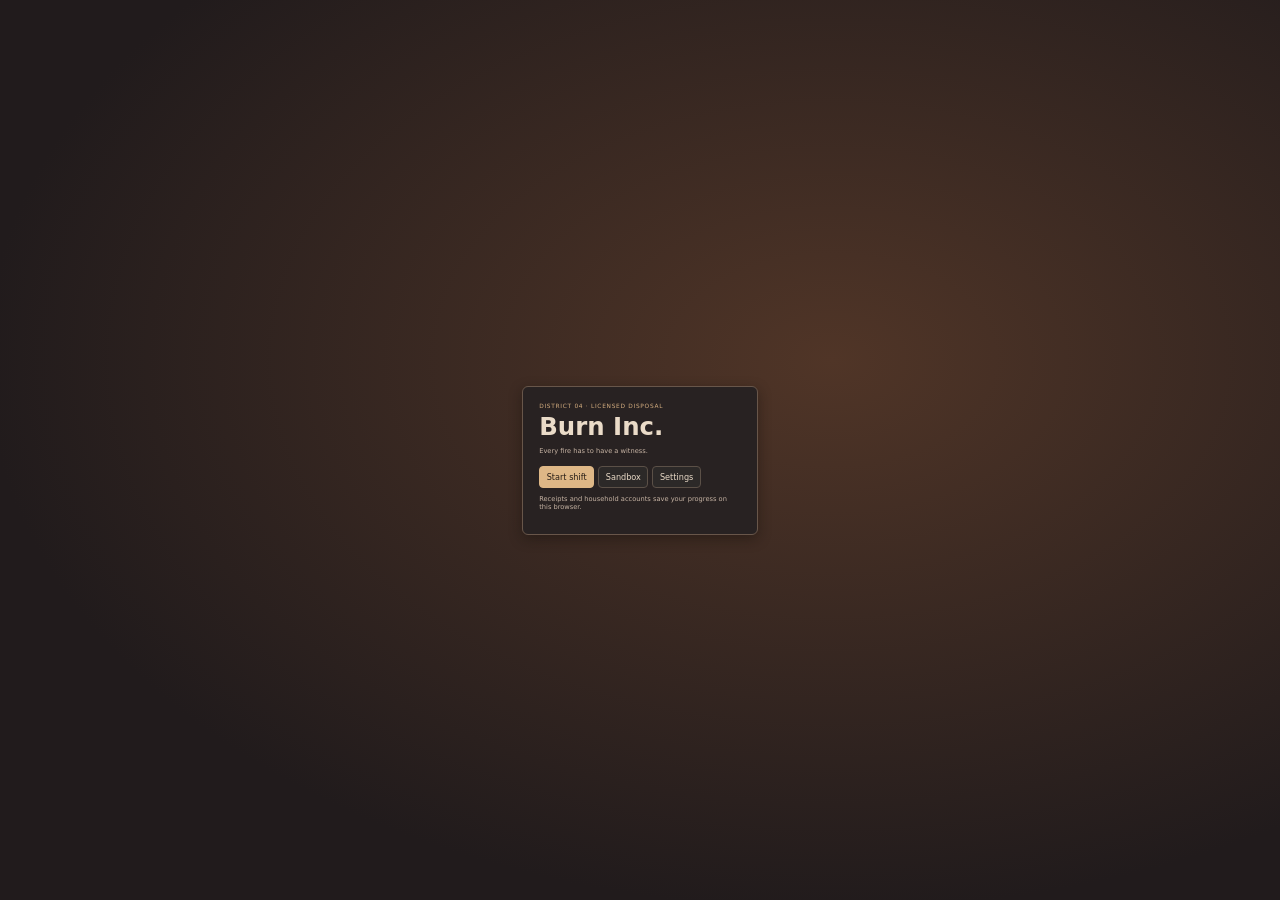
==== commit 4e3c3b75: "Publish Day 5 signatures and latest desk updates" ====
--- a/index.html
+++ b/index.html
@@ -4,8 +4,8 @@
     <meta charset="utf-8">
     <meta name="viewport" content="width=device-width, initial-scale=1">
     <title>Burn Inc. · District Burn Counter</title>
-    <script type="module" crossorigin src="./assets/index-5r6JqVnd.js"></script>
-    <link rel="stylesheet" crossorigin href="./assets/index-PQSu0E74.css">
+    <script type="module" crossorigin src="./assets/index-BFolBCT6.js"></script>
+    <link rel="stylesheet" crossorigin href="./assets/index-C__r4C8a.css">
   </head>
   <body>
     <main id="game" aria-label="Burn Inc. district burn counter">
@@ -48,6 +48,7 @@
             </select>
             <label for="exam-count">Exam job · individual sheets</label>
             <select id="exam-count"><option>15</option><option>30</option><option>50</option></select>
+            <label class="checkbox"><input id="dev-tools" type="checkbox"> Developer tools (P skips customer, Shift+P skips day)</label>
             <label class="checkbox"><input id="reduced" type="checkbox"> Fewer sparks</label>
           </div>
           <button id="settings-back" type="button">Back to menu</button>
@@ -299,7 +300,7 @@
               </div>
               <aside id="desk-register" class="desk-document desk-manual" aria-labelledby="disposal-rules-title" hidden>
                 <span class="desk-index">DISTRICT 04 · OPERATOR COPY</span>
-                <strong id="disposal-rules-title">Disposal rules</strong>
+                <strong id="disposal-rules-title">Rules and reports</strong>
                 <section class="manual-page">
                   <h3>Processing a load</h3>
                   <ol>
@@ -322,7 +323,12 @@
                     <li>For missing or invalid papers, reject the load at the hatch or return it whole if already accepted. Print the receipt and stamp it Reject.</li>
                   </ul>
                 </section>
-                <nav class="manual-pagination" aria-label="Disposal rules pages">
+                <section class="manual-page" data-rule-day="4" hidden>
+                  <h3>District report · 11 April</h3>
+                  <p>A leak of official stamp designs has enabled forged disposal receipts.</p>
+                  <p data-rule-day="4"><strong>New requirement</strong> Sign every disposal receipt by hand as well as stamping it Certify or Reject. Unsigned receipts incur a violation.</p>
+                </section>
+                <nav class="manual-pagination" aria-label="Rules and reports pages">
                   <button id="rules-prev" type="button" aria-label="Previous page">‹</button>
                   <span id="rules-page" aria-live="polite"></span>
                   <button id="rules-next" type="button" aria-label="Next page">›</button>
@@ -348,6 +354,14 @@
                 <span>Inspector license · Class A oversight</span>
                 <span>Badge No. D04-001</span>
                 <span class="inspector-card-ink">DISTRICT CERTIFIED</span>
+              </article>
+              <article id="signature-specimen" class="desk-document receipt customer-paper" data-compact="true" hidden>
+                <span class="paper-preview" aria-hidden="true">Signature record</span>
+                <strong>D04 · OPERATOR SIGNATURE RECORD</strong>
+                <span>District specimen · Class A operator</span>
+                <span>Operator signature</span>
+                <svg id="specimen-pen" viewBox="0 0 600 170" preserveAspectRatio="none" aria-label="Draw your specimen signature"></svg>
+                <span>District Inspectorate · Official record</span>
               </article>
               <article id="work-order" class="desk-document receipt customer-paper" data-compact="true" tabindex="0" aria-label="Disposal order" hidden>
                 <span class="paper-preview" aria-hidden="true">Order</span>
@@ -398,6 +412,11 @@
                 <span id="reject-ink" class="receipt-ink" hidden>D04 · REJECTED</span>
                 <span id="ink-mark" class="receipt-ink" hidden>D04 · CERTIFIED</span>
                 <span id="receipt-id"></span><strong id="receipt-load"></strong><span id="receipt-result"></span>
+                <span id="receipt-signature-area" hidden>
+                  <span>Operator signature</span>
+                  <svg id="receipt-signature" viewBox="0 0 600 170" preserveAspectRatio="none" aria-label="Sign here by drawing with the pointer"></svg>
+                  <span class="signature-caption">Sign here</span>
+                </span>
               </div>
               <button id="jam-paper" type="button" aria-label="Carry jammed receipts to the receiving hatch" hidden></button>
               <span id="paper-handoff-label" aria-hidden="true" hidden>Give</span>
@@ -428,7 +447,7 @@
                     <span id="desk-date">Day 01</span>
                     <time id="desk-time" class="sr-only" datetime="08:00">08:00</time>
                   </div>
-                  <button id="register-dock" class="book-slot" type="button" aria-label="Disposal rules" title="Disposal rules" aria-expanded="false" aria-controls="desk-register"></button>
+                  <button id="register-dock" class="book-slot" type="button" aria-label="Rules and reports" title="Rules and reports" aria-expanded="false" aria-controls="desk-register"></button>
                   <button id="transcript-dock" class="book-slot" type="button" aria-label="Booth transcript" title="Booth transcript" aria-expanded="false" aria-controls="transcript">
                     <svg class="transcript-microphone" viewBox="0 0 24 24" fill="none" stroke="currentColor" stroke-width="1.7" stroke-linecap="round" aria-hidden="true">
                       <rect x="9" y="3" width="6" height="11" rx="3"/>
--- a/assets/index-C__r4C8a.css
+++ b/assets/index-C__r4C8a.css
@@ -0,0 +1 @@
+:root{color-scheme:dark;font-family:system-ui,sans-serif;background:#17191c;color:#eadbc8}@media(min-width:631px)and (min-aspect-ratio:4/3){:root{font-size:min(.636183vw,1.256874dvh)}}body{margin:0;-webkit-text-size-adjust:100%;text-size-adjust:100%}#game{position:relative;width:100%;height:100dvh;overflow:hidden}canvas{position:absolute;top:0;right:0;bottom:0;left:0;display:block;cursor:crosshair;touch-action:none}[hidden]{display:none!important}button{font:inherit;color:#251c16;background:#deb786;border:1px solid #deb786;border-radius:4px;padding:.6rem .8rem;cursor:pointer}button:not(:disabled):hover{filter:brightness(1.14)}button:disabled{cursor:default;opacity:.5}.quiet{color:#eadbc8;background:#2c2928;border-color:#5b5047}.ticket{background:#282222;border:1px solid #68564a;padding:clamp(1rem,3vw,2rem);border-radius:6px;box-shadow:0 .5rem 1.6rem #150f0b70}.eyebrow{font-size:.72rem;letter-spacing:.12em;text-transform:uppercase;color:#d6af80;margin:0}h1{margin:.3rem 0 0;font-size:clamp(1.5rem,4vw,3rem)}.burner-ui{position:absolute;top:0;right:0;bottom:0;left:0;pointer-events:none}.order{position:absolute;right:clamp(.6rem,2vw,2rem);top:clamp(.65rem,4vh,2.4rem);--slot-size: clamp(3.5rem, min(7vw, 15vh), 8rem)}.order button{pointer-events:auto}.burner-slot-row,.box-items,.burner-slot-actions{display:flex;align-items:center;gap:clamp(.35rem,.6vw,.75rem)}.box-items:empty{display:none}.burner-slot-actions{margin-top:.35rem}.burner-slot-actions button{padding:.25rem .5rem;font-size:.78rem}#drop{display:inline-flex;align-items:center;gap:.45rem}#drop kbd{font:inherit;font-weight:700;padding:.05em .4em;border:1px solid currentColor;border-radius:2px}.box-item{position:relative;display:grid;place-items:center;width:var(--slot-size);height:var(--slot-size);padding:0;border:2px inset #626860;border-radius:2px;color:#e9dbc1;background:#272d2d;box-shadow:inset 0 3px 6px #111716}.box-item[aria-pressed=true]{border-color:#d3af78}.box-item-art{width:40%;height:56%;background:repeating-linear-gradient(#897c62 0 1px,transparent 1px 4px) center / 68% 57% no-repeat,#e1d1ae;box-shadow:2px 2px #a09176,4px 4px #151918;transform:rotate(-9deg)}.box-item[data-kind=plastic] .box-item-art{width:56%;height:52%;border:2px solid #c27761;border-radius:50%;background:repeating-conic-gradient(#a74f3e 0,#a74f3e 14deg,#ae5947 14deg,#ae5947 22deg);box-shadow:inset 0 0 0 3px #9b493b,2px 3px #131817}.box-item[data-kind=kindling] .box-item-art{width:62%;height:39%;background:repeating-linear-gradient(18deg,#a58156 0,#a58156 2px,#c1a477 2px,#c1a477 4px,#90744f 4px,#90744f 6px);box-shadow:2px 3px #584730,3px 5px #171b19}.box-item-count{position:absolute;right:.38rem;bottom:.22rem;font:clamp(.9rem,1.15vw,1.35rem) ui-monospace,monospace;text-shadow:1px 1px 2px #000}#back-to-counter{--arrow-fill: #353b39;--arrow-edge: #767c71;position:relative;display:grid;place-items:center;flex:none;width:calc(var(--slot-size) * 1.2);height:var(--slot-size);padding:0;border:0;background:transparent;color:#e9dbc1;clip-path:polygon(0 20%,51% 20%,51% 0,100% 50%,51% 100%,51% 80%,0 80%)}#back-to-counter svg{position:absolute;top:0;right:0;bottom:0;left:0;width:100%;height:100%}.return-arrow-face{fill:var(--arrow-fill);stroke:var(--arrow-edge);stroke-width:3}.return-arrow-bevel{fill:none;stroke:#ffffff26;stroke-width:2}#back-to-counter kbd{position:relative;transform:translate(-18%);font:700 clamp(1.55rem,calc(var(--slot-size) * .37),3rem) ui-monospace,monospace;text-shadow:0 2px #161a17}#back-to-counter[data-ready=true]{--arrow-fill: #54472e;--arrow-edge: #d4ae72;color:#ffe4ab}#back-to-counter:is(:hover,:focus-visible){--arrow-edge: #fff0cb}kbd{font-size:.75em}.help{color:#d0bfb1;font-size:.78rem;margin:.5rem 0 0}.help{position:absolute;bottom:.7rem;left:clamp(.8rem,3vw,2rem)}.error{position:absolute;z-index:3;bottom:0;margin:1rem;background:#382626;padding:.6rem}:is(#physical-tray,#return-tray){position:absolute;right:clamp(.6rem,2vw,2rem);bottom:clamp(.8rem,5vh,3rem);width:clamp(5.5rem,12vw,12rem);min-height:4rem;max-height:22dvh;overflow:auto;padding:.6rem;color:#dfd0b4;background:repeating-linear-gradient(90deg,#363d3c 0,#363d3c 1px,#2b3031 1px,#2b3031 7px);border:2px inset #697577;border-radius:2px;box-shadow:inset 0 0 0 3px #1b2022,0 3px 8px #0008;pointer-events:auto}:is(#physical-tray,#return-tray)[data-target]{border-color:#d4ae72;background:#30353060}:is(#physical-tray,#return-tray) strong{font-size:.78rem}#inspection{position:absolute;left:clamp(.8rem,3vw,2rem);bottom:1.9rem;font-size:.76rem;margin:0}#tray-items button{display:block;width:100%;margin-top:.3rem;text-align:left;font-size:.75rem;padding:.3rem}@keyframes imprint{0%{opacity:0}}.muted{color:#c7b4a4;font-size:.82rem}.panel-screen{position:absolute;top:0;right:0;bottom:0;left:0;display:grid;place-items:center;overflow:auto;padding:3.5rem 1rem 1rem;background:radial-gradient(ellipse at 65% 40%,#503527,#211b1c 72%)}.menu-ticket{width:min(100%,29rem);box-sizing:border-box}.menu-actions{display:flex;flex-wrap:wrap;gap:.5rem;margin:1.35rem 0 .7rem}.settings-fields{display:grid;gap:.55rem;margin:1rem 0 1.25rem}.settings-fields output{float:right}.settings-fields select{font:inherit;padding:.45rem;background:#2c2928;color:#eadbc8}.settings-fields .checkbox{margin-top:.45rem}.bulletin{padding:.5rem;margin:.65rem 0;border-left:2px solid #7d9fbc;background:#35414b;color:#e0e7ee;font-size:.8rem}#tray-action{margin-top:.35rem;font-size:.72rem;padding:.3rem;color:#c0d9e7}.window[data-person=exams]{--coat: #67523b;--cap: #6c6355}.window[data-person=seal]{--coat: #443a4d;--cap: #6c534b}.window[data-person=followup]{--coat: #35485a;--cap: #46586a}.window[data-person=stall],.window[data-person=notes]{--coat: #654147;--cap: #886954}.window[data-person=archive],.window[data-person=shop]{--coat: #4d5342;--cap: #5e6655}.window .coat{fill:var(--coat, #34494a)}.window .cap{fill:var(--cap, #a36b46)}.window[data-person=closed] .customer{visibility:hidden}.sr-only{position:absolute;width:1px;height:1px;overflow:hidden;clip-path:inset(50%);white-space:nowrap}.supply-card{display:flex;gap:.85rem;align-items:center;margin:1rem 0}.wool-block{width:3.25rem;height:2rem;flex:none;background:repeating-linear-gradient(23deg,#d3a972 0,#d3a972 2px,#a47145 2px,#a47145 4px,#b78958 4px,#b78958 6px);border:2px solid #e1ba7e;border-radius:4px;transform:rotate(-5deg)}#brush-dock{position:absolute;right:clamp(.6rem,2vw,2rem);top:49%;width:clamp(2.9rem,6vw,5rem);aspect-ratio:1;padding:.2rem;border:2px inset #626860;border-radius:2px;background:#272d2b;box-shadow:inset 0 3px 8px #141817;pointer-events:auto}#brush-dock svg{display:block;width:100%;height:100%}#brush-dock[aria-pressed=true]{border-color:#d3af78}#brush-dock[aria-pressed=true] svg{visibility:hidden}#game[data-tool=brush] canvas{cursor:none}#game.turn-counter .counter,#game.turn-burner canvas{animation:room-turn .23s cubic-bezier(.22,.68,.32,1) both}#game.turn-counter{--turn-offset: -1.4rem}#game.turn-burner{--turn-offset: 1.4rem}@keyframes room-turn{0%{opacity:0;transform:translate(var(--turn-offset))}to{opacity:1;transform:translate(0)}}@media(prefers-reduced-motion:reduce){#game.turn-counter .counter,#game.turn-burner canvas{animation:none}}.counter{position:absolute;top:0;right:0;bottom:0;left:0;overflow:auto;background:repeating-linear-gradient(0deg,transparent 0 46px,#242727 47px 49px),linear-gradient(#222625,#454945 65%,#292926)}.window{position:relative;align-self:end;height:min(100%,24rem);min-height:10rem;box-sizing:border-box;overflow:hidden;border:.55rem solid #1a1d1c;border-bottom:0;box-shadow:inset 0 0 0 2px #85867b,0 0 0 2px #565b54;background:repeating-linear-gradient(90deg,transparent 0 30%,#c2c0ac1c 30.2% 30.7%),linear-gradient(165deg,#76786c,#474d48 60%,#373d39)}.customer{position:absolute;bottom:-1rem;left:50%;transform:translate(-50%);width:min(95%,27rem);height:100%;filter:saturate(.74) drop-shadow(0 .25rem .6rem #14181680)}.portrait-placeholder,.portrait-layers,.portrait-layers img{position:absolute;top:0;right:0;bottom:0;left:0;width:100%;height:100%}.portrait-layers img{object-fit:contain;object-position:center bottom;image-rendering:pixelated}.customer[data-painted-portrait] .portrait-placeholder{visibility:hidden}.booth-filter-defs{position:absolute;pointer-events:none}#service-window:before{content:"";position:absolute;z-index:1;inset:auto 0 0;height:1px;pointer-events:none;background:linear-gradient(#54564a,#252720 2px)}#service-window:after{content:"";position:absolute;z-index:1;top:2px;right:2px;bottom:2px;left:2px;pointer-events:none;background:repeating-linear-gradient(to bottom,transparent 0 3px,rgb(20 27 25 / 7%) 3px 4px),linear-gradient(152deg,rgb(208 222 209 / 10%),rgb(180 198 185 / 3%) 60%,transparent)}#service-window:not([data-person=closed]) :is(.portrait-placeholder,.portrait-layers){filter:url(#booth-scan-distortion)}body:has(#reduced:checked) #service-window:not([data-person=closed]) :is(.portrait-placeholder,.portrait-layers){filter:none}@media(prefers-reduced-motion:reduce){#service-window:not([data-person=closed]) :is(.portrait-placeholder,.portrait-layers){filter:none}}#dialogue-caption{position:absolute;z-index:2;inset:.85rem .85rem auto auto;max-width:min(26rem,calc(100% - 1.7rem));box-sizing:border-box;padding:.35rem .65rem;color:#2d2721;background:#e8deca;border:1px solid #b4a48b;border-radius:3px;box-shadow:2px 3px #23231e70;font-family:ui-monospace,Consolas,monospace;font-size:.82rem}#counter-message{font-weight:600;max-height:4.2em;margin:0;line-height:1.4;overflow:auto;overflow-wrap:anywhere}#service-desk{grid-column:1 / -1;padding:clamp(.75rem,3vh,1.5rem);border:2px solid #514f42;border-top:.65rem solid #555549;border-bottom:.55rem solid #161715;box-shadow:inset 0 3px #242520,0 -3px #20231f,0 .45rem 1.5rem #1119;background:radial-gradient(circle at 1px 1px,#a5a18d23 .6px,transparent .8px) 0 0 / 4px 4px,#282821;font-family:ui-monospace,Consolas,monospace}.desk-manual{align-self:start;position:relative;padding:.85rem .6rem .65rem 1.35rem;margin:.4rem .2rem 0 0;background:#c3c392;color:#303324;box-shadow:.25rem .3rem #10120eaa,inset 0 -4px #97986e;transform:rotate(-2deg);line-height:1.3;font-size:.75rem}.desk-manual:before{content:"";position:absolute;inset:.4rem auto .4rem .28rem;width:.58rem;background:repeating-linear-gradient(#373a2e 0 3px,transparent 3px 10px);border-left:1px solid #828467}.desk-manual strong{display:block;font-size:clamp(.85rem,1.75vw,1.35rem);text-transform:uppercase}.desk-index{display:block;margin-bottom:.45rem;font-size:.64rem;letter-spacing:.08em}.manual-seal{margin-bottom:.2rem;border-top:1px dashed #74765a;padding-top:.45rem;color:#344b64}.intake-well{display:block;width:100%;border-radius:0;color:#eee3cc;text-align:left;padding:.6rem .65rem .72rem;border:3px solid #58584c;box-shadow:inset 0 3px 5px #080a07,0 3px #121310;background:repeating-linear-gradient(90deg,#333530 0,#333530 1px,#292b26 1px,#292b26 9px)}.intake-well:disabled{opacity:1}.intake-well:enabled{border-color:#ac9067;background-color:#413729}:is(#intake-load,#burner-intake-load){min-height:5.4rem;display:grid;justify-items:center;align-content:center;gap:.5rem;text-align:center;font-size:.8rem}.intake-object{display:block;width:2.7rem;height:1.8rem;border:2px solid #b8ad94;background:repeating-linear-gradient(0deg,#9e9378 0 1px,transparent 1px 5px) center / 78% 66% no-repeat,#e3dbc4;box-shadow:3px 3px #b8a88b,5px 6px #13140f;transform:rotate(-7deg)}:is(#intake-load,#burner-intake-load)[data-kind=carton] .intake-object{width:3.4rem;height:2rem;background:linear-gradient(90deg,#a57c4f 41%,#cda570 41%,#cda570 57%,#946f48 57%);border-color:#765533;box-shadow:4px 5px #15150f}:is(#intake-load,#burner-intake-load)[data-kind=plastic] .intake-object{width:2.45rem;height:2.05rem;border-radius:50%;border:3px solid #75382e;background:repeating-conic-gradient(#994638 0,#994638 7deg,#bf6951 7deg,#bf6951 12deg);box-shadow:inset 0 0 0 5px #aa4d3c,3px 5px #15150f}:is(#intake-load,#burner-intake-load)[data-empty=true] .intake-object{display:none}:is(#intake-load,#burner-intake-load)[data-empty=true] .intake-prompt{display:none}:is(#intake-load,#burner-intake-load)[data-empty=true]{color:#bcbdac}.intake-prompt{color:#f5cd94;font-size:.72rem;font-weight:700}@media(prefers-reduced-motion:no-preference){:is(#intake-load,#burner-intake-load)[data-empty=false] .intake-object{animation:load-arrives .24s ease-out both}}@keyframes load-arrives{0%{translate:0 -.9rem;opacity:0}}.desk-actions{display:flex;flex-wrap:wrap;gap:.4rem;margin-top:.75rem}.desk-actions button{border-radius:1px;padding:.4rem .5rem;font-size:.75rem}.stamp-track{position:relative;z-index:1;display:grid;grid-template-columns:repeat(2,minmax(0,1fr)) minmax(0,.75fr);align-items:stretch;gap:clamp(.35rem,2vw,1.4rem);height:var(--stamp-drawer-height);padding:.65rem 2.4rem .65rem clamp(.45rem,2vw,1.4rem);border:2px solid #777063;border-bottom:.5rem solid #444035;border-right:0;background:repeating-linear-gradient(90deg,#575347 0,#575347 7px,#4d4a3e 7px,#4d4a3e 10px);box-shadow:inset 0 2px #969080,0 4px #181914}.stamp-bay{position:relative;display:grid;place-items:center;min-width:0;border:2px inset #746e5d;border-radius:3px;background:linear-gradient(#38362d,#4d493d);box-shadow:inset 0 3px .35rem #26241e}.stamp-rail-support{margin-right:-1rem;border-left:.35rem solid #37352d;border-right:.2rem solid #35332a;background:linear-gradient(180deg,#9b947f 0 2px,transparent 2px calc(100% - 3px),#302d25 calc(100% - 3px)),repeating-linear-gradient(90deg,#625d4e 0,#625d4e 5px,#565143 5px,#565143 8px);box-shadow:inset 3px 0 #827b68,3px 0 #716a57}.stamp-bay-spare:before{content:"";width:68%;height:68%;border:1px solid #6b6557;border-radius:2px;background:radial-gradient(circle at .45rem .45rem,#a09a86 0 1px,#39352e 2px,transparent 3px),radial-gradient(circle at calc(100% - .45rem) .45rem,#a09a86 0 1px,#39352e 2px,transparent 3px),linear-gradient(#555043,#494539)}.desk-stamp{position:relative;display:grid;justify-items:center;width:100%;gap:0;margin-top:-.5rem;padding:0;background:transparent;border:0;touch-action:none;transform:translateY(var(--pull, 0px))}.desk-stamp:disabled:not([data-striking=true]){opacity:.65}.desk-stamp:not(:disabled):active{transform:translateY(var(--pull, 7px))}.stamp-knob{z-index:1;width:2.35rem;height:1.95rem;margin-bottom:-.38rem;border-radius:47%;border:3px solid #37382e;background:radial-gradient(ellipse at 45% 40%,#827e6e 0,#827e6e 29%,#605e50 35%,#605e50 63%,#444337 68%);box-shadow:0 5px #262720}.stamp-face{box-sizing:border-box;width:100%;min-height:3.1rem;display:grid;place-content:center;grid-auto-flow:column;gap:.35rem;padding:.68rem .45rem .4rem;color:#e3ebbd;background:#4e652f;border:2px solid #849651;box-shadow:inset 0 -5px #344722,0 3px #20291a;font-weight:800;font-size:.8rem;text-align:center}.receipt{display:grid;gap:.22rem;box-sizing:border-box;width:calc(100% - .45rem);margin:.2rem;padding:.42rem .52rem .6rem;color:#342f25;background:#e7dcc0;border:1px solid #ab9a74;box-shadow:2px 3px #0d0e0b;font:.76rem/1.25 ui-monospace,Consolas,monospace}.receipt-station{font-size:.67rem;font-weight:800}.receipt-stamp-box{display:grid;place-items:center;justify-self:center;box-sizing:border-box;width:min(100%,calc(var(--stamp-width) + 2.4rem));min-height:calc(var(--stamp-height) + .9rem);border:1px dashed #a49370;color:#806e50;font-size:.65rem;letter-spacing:.08em;text-transform:uppercase}.receipt-ink{position:absolute;display:grid;place-items:center;width:var(--stamp-width);height:var(--stamp-height);box-sizing:border-box;padding:0;translate:-50% -50%;color:#3e5f38;border:2px solid currentColor;font-weight:700;animation:imprint .16s ease-out;font-size:.7rem;white-space:nowrap;pointer-events:none}.citation-printer{position:absolute;z-index:3;top:1.9rem;left:clamp(.5rem,16%,15rem);width:min(19rem,72%);text-align:left;text-transform:none;pointer-events:none}.printer-slot{position:relative;z-index:1;visibility:hidden;padding:.4rem .55rem;border:2px solid #777064;border-bottom:4px solid #181815;background:#49453c;color:#e6dbc5;font-size:.67rem;letter-spacing:.07em}.citation-printer[data-printing] .printer-slot{animation:cycle-printer 1.45s ease-in-out both}#document-surface .citation-slip{display:grid;gap:.2rem;padding:.48rem .6rem;width:min(17rem,48%);background:#ecd9bc;border-top:4px solid #a34537;box-shadow:3px 4px #12120e;color:#392922;font-size:.72rem;line-height:1.28}.citation-slip strong{color:#8d2c24;font-size:.88rem}.citation-slip p{margin:.12rem 0}.ledger-citation{display:block;color:#783b2b;padding-bottom:.2rem}@keyframes cycle-printer{0%,to{visibility:hidden;transform:translateY(-95%);opacity:0}15%,78%{visibility:visible;transform:translateY(0);opacity:1}}@media(prefers-reduced-motion:reduce){.citation-printer[data-printing] .printer-slot{animation:none}}.counter-layout{--service-width: clamp(14rem, 24vw, 31rem);--counter-columns: var(--service-width) minmax(0, 1fr);--yard-height: 16.353vw;--booth-height: clamp(13rem, 29dvh, 23rem);--booth-overlap: var(--booth-height);--hatch-height: clamp(8.5rem, 16dvh, 12rem);display:grid;grid-template-columns:var(--counter-columns);grid-template-rows:var(--yard-height) auto;min-height:100dvh}.customer-station{grid-area:2 / 1 / 3 / 2;align-self:start;position:relative;z-index:1;min-width:0;height:var(--booth-height);box-sizing:border-box;background:#262925;border:2px solid #52564c}.customer-station .window{min-height:0;height:100%;border:.35rem solid #1a1d1c}.customer-station .customer{bottom:0;height:max(8rem,calc(100% - 5rem))}.yard-monitor{grid-area:1 / 1 / 2 / -1;position:relative;min-width:0;min-height:0;display:flex;flex-direction:column;background:#30362d;border:2px solid #525247}#yard-feed{display:block;width:100%;flex:1;min-height:0;box-sizing:border-box;background:#30362d}.yard-picture{filter:saturate(.74) contrast(.94)}.shift-light-red,.shift-light-service{opacity:0}.shift-light-red{color:#ff6954}.shift-light-service{color:#aff574}#yard-feed[data-shift-signal=busy] .shift-light-service{color:#ffd064}#yard-feed:is([data-shift-signal=open],[data-shift-signal=busy]) .shift-light-service,#yard-feed[data-shift-signal=closed] .shift-light-red{opacity:1;filter:drop-shadow(0 0 1.5px currentColor)}@keyframes shift-signal-glow{to{opacity:.72}}@media(prefers-reduced-motion:no-preference){#yard-feed:is([data-shift-signal=open],[data-shift-signal=busy]) .shift-light-service,#yard-feed[data-shift-signal=closed] .shift-light-red{animation:shift-signal-glow 1.45s ease-in-out infinite alternate}}.yard-action{display:block;width:100%;height:100%;padding:0;border:0;border-radius:0;background:transparent;position:relative}.yard-action:after{content:"";position:absolute;top:1px;right:1px;bottom:1px;left:1px;border:1px solid white;opacity:.85;animation:yard-action-blink 1.25s steps(1,end) infinite}.yard-action:hover:after,.yard-action:focus-visible:after{animation:none;opacity:1}@keyframes yard-action-blink{0%,to{opacity:.85}65%{opacity:0}}@media(prefers-reduced-motion:reduce){.yard-action:after{animation:none}}#yard-operator{color:#343c34;opacity:0}#yard-day-card{position:absolute;z-index:2;top:0;right:0;bottom:0;left:0;display:grid;place-items:center;pointer-events:none;background:#12171364;color:#f0e6cc;font:700 clamp(1.35rem,3.8vw,3.2rem) ui-monospace,monospace;letter-spacing:.12em;text-shadow:0 2px 5px #151811}#yard-visitor{display:none;color:#3c352d}.yard-flame{transform-box:fill-box;transform-origin:center bottom;animation:yard-flicker .69s ease-in-out infinite alternate}@keyframes yard-flicker{0%{transform:skew(-8deg) scale(1.02,.78)}53%{transform:skew(6deg) scale(.91,1.13)}to{transform:skew(-3deg) scale(1.05,.96)}}#yard-feed[data-traffic=at-window] #yard-visitor,#yard-feed[data-traffic=arriving] #yard-visitor{display:block}#service-window[data-walking-out] .customer{animation:leave-window 1.05s linear both}@keyframes leave-window{0%{translate:0 0;opacity:1;animation-timing-function:ease-in}24%{translate:7% 2px;opacity:1}43%{translate:17% 0;opacity:1}63%{translate:29% 2px;opacity:.82}81%{translate:41% 0;opacity:.38}to{translate:54% 0;opacity:0}}@media(prefers-reduced-motion:reduce){.yard-flame{animation:none}#service-window[data-walking-out] .customer{animation:none;visibility:hidden}}#service-desk{--desk-paper-ratio: .78;--desk-lights-out: grayscale(.9) brightness(.46);--desk-book-height: min(calc(25.5rem / var(--desk-paper-ratio)), 53dvh);--desk-paper-width: calc(var(--desk-book-height) * var(--desk-paper-ratio));--receipt-width: 28.8rem;grid-row:2;padding:0;min-width:0;display:flex;flex-direction:column;border-top:0;border-inline:0}.desk-lower{display:grid;grid-template-columns:var(--counter-columns);min-height:10.5rem;flex:none}#service-desk[inert]{filter:var(--desk-lights-out)}#document-surface{--rail-offset: clamp(3.15rem, calc(8vh + .4rem) , 5.9rem);--stamp-guide-offset: 2.35rem;--stamp-drawer-height: 9.75rem;--stamp-width: clamp(7rem, 35vw, 12.2rem);--stamp-height: 2.3rem;position:relative;display:grid;grid-template-columns:var(--counter-columns);min-height:calc(var(--booth-overlap) + var(--hatch-height));flex:1}#document-surface:has([data-printer-feed]:not(#receipt)){overflow:clip}.counter:has(#receipt[data-printer-feed]){overflow:hidden}#document-surface[data-sleeve-entry],#document-surface:has(#collection-slot[data-hover=true]){overflow-x:clip}.document-bay{display:grid;align-items:end;justify-items:center;min-width:0;padding:.4rem;border:1px solid #45473d;color:#bdb8a0;font-size:.7rem;text-align:center;text-transform:uppercase;pointer-events:none}#order-delivery{position:relative;align-self:stretch;box-sizing:border-box;margin-top:var(--booth-overlap);background:repeating-linear-gradient(0deg,#36382e 0,#36382e 12px,#32342a 12px,#32342a 14px)}#hatch-slot{position:absolute;inset:.65rem 21% auto;height:.32rem;background:#151712;box-shadow:0 1px #6f6f55}#order-review{position:relative;background:#1f211b;box-shadow:inset 0 0 0 3px #35352c}#document-surface .desk-document{position:absolute;box-sizing:border-box;width:min(15rem,31%);margin:0;padding:.54rem .62rem;cursor:grab;touch-action:none;-webkit-user-select:none;user-select:none}#document-surface .desk-document[data-dragging=true]{cursor:grabbing}#document-surface .desk-document[data-raised=true]{z-index:2}#document-surface .customer-paper[data-compact=true]{width:min(7.5rem,38%);height:2.65rem;padding:.28rem .45rem;border-left:.22rem solid #8c805f}.customer-paper .paper-preview{display:none}.customer-paper[data-compact=true]>:not(.paper-preview),.customer-paper[data-compact=true]>.receipt-ink{display:none}.customer-paper[data-compact=true] .paper-preview{display:block;padding-bottom:.6rem;background:repeating-linear-gradient(#8c805f85 0 1px,transparent 1px 4px) left bottom / 70% .45rem no-repeat;font-size:.64rem;font-weight:800;text-transform:uppercase}#paper-handoff-label{position:absolute;z-index:5;translate:-50% -100%;pointer-events:none;padding:.2rem .65rem;background:#26231b;border:1px solid #a89971;color:#f2e1bc;font-size:.7rem;font-weight:700;text-transform:uppercase}#work-order{background:#dfd5b2}#document-surface #work-order:not([data-compact=true]){width:min(24rem,49.6%);padding:.864rem .992rem;gap:.352rem;font-size:1.216rem;font-weight:500}#work-order:not([data-compact=true]) .receipt-station{font-size:1.072rem}#work-order:not([data-compact=true]) #work-order-request{padding-top:.48rem}#document-surface #work-order[data-compact=true]{height:auto;min-height:0;aspect-ratio:var(--request-ratio, 2.4);align-content:start;overflow:hidden}#receipt{overflow:hidden}#document-surface #receipt:not([data-compact=true]){width:min(var(--receipt-width),90%);padding:1.04rem 1.2rem;gap:.352rem;font-size:1.216rem}#receipt:not([data-compact=true]) .receipt-station{font-size:1.072rem}#receipt .receipt-stamp-box{width:min(100%,calc(var(--stamp-width) + 3.84rem));min-height:calc(var(--stamp-height) + 1.44rem);font-size:1.04rem}#receipt #ink-mark,#reject-ink{font-size:1.12rem}#work-order-request{padding-top:.3rem;border-top:1px dashed #8d8060}#stamp-toggle{position:absolute;z-index:4;top:var(--rail-offset);right:0;display:grid;place-items:center;width:1.65rem;height:var(--stamp-drawer-height);border:1px solid #776f5d;border-right:0;background:linear-gradient(90deg,#716b5b,#4b483e);box-shadow:inset 2px 0 #9a907b,-2px 3px #191813;padding:0;border-radius:2px;pointer-events:auto}#stamp-toggle kbd{position:absolute;top:calc(50% + .65rem);font-size:.75rem}#stamp-toggle span{width:.42rem;height:.42rem;border-left:2px solid currentColor;border-bottom:2px solid currentColor;transform:translate(.08rem) rotate(45deg)}#stamp-toggle[aria-expanded=true] span{transform:translate(-.08rem) rotate(225deg)}.stamp-channel{position:absolute;z-index:3;inset:var(--rail-offset) 0 auto auto;width:min(100%,50rem);height:calc(var(--stamp-drawer-height) + var(--stamp-guide-offset) + var(--stamp-height) + .25rem);overflow:hidden;pointer-events:none}#stamp-rail{box-sizing:border-box;transform:translate(100%);transition:transform .19s ease;pointer-events:none}#stamp-rail[data-open=true]{transform:translate(0);pointer-events:auto}.stamp-guide{position:absolute;z-index:2;top:calc(100% + var(--stamp-guide-offset));left:50%;width:var(--stamp-width);height:var(--stamp-height);transform:translate(-50%);pointer-events:none}.stamp-guide:before,.stamp-guide:after{content:"";position:absolute;top:-1.15rem;width:.4rem;bottom:0;border:1px solid #a29a82;background:#696658;box-shadow:2px 2px #151610}.stamp-guide:before{right:calc(100% + .18rem)}.stamp-guide:after{left:calc(100% + .18rem)}.stamp-guide{box-shadow:inset 0 0 0 1px #998b6e,0 0 0 1px #24211980;background:linear-gradient(#b8aa8d,#776d5a) left bottom / .85rem .17rem no-repeat,linear-gradient(#b8aa8d,#776d5a) right bottom / .85rem .17rem no-repeat}.desk-lower>div{padding:.65rem;min-width:0}.desk-lower .desk-intake{display:flex;flex-direction:column;padding:0;border-right:1px solid #4f5146}.desk-lower :is(#intake-load,#burner-intake-load){min-height:4.6rem;gap:.3rem}.desk-lower .intake-well{flex:1;padding-block:.35rem}.desk-intake .desk-actions:not(:has(button:not([hidden]))){display:none}.desk-intake .desk-actions,.desk-intake #buy-hearth{margin:.5rem .65rem}.desk-intake #buy-hearth{margin-top:.5rem;padding:.4rem .5rem;font-size:.75rem}.desk-tools{display:flex;flex-direction:column}.desk-instruments{display:flex;flex-wrap:wrap;align-items:flex-start;gap:.65rem}#receipt-printer{--printer-width: calc(max(var(--receipt-width), var(--desk-paper-width)) + 1.25rem) ;position:relative;display:grid;grid-template-columns:1fr auto;align-items:center;gap:.75rem;box-sizing:border-box;width:min(var(--printer-width),100%);min-height:6.65rem;padding:1.1rem .85rem .65rem;border:2px outset #696759;border-radius:3px;background:linear-gradient(#55574d,#30332c);box-shadow:0 3px #151610}.receipt-printer-mouth{position:absolute;inset:.15rem .45rem auto;height:.62rem;border-bottom:1px solid #858577;background:#121410;box-shadow:inset 0 2px #080a07}.receipt-printer-wiring{height:2.25rem;border:2px inset #545549;background:repeating-linear-gradient(0deg,transparent 0 3px,#a17b56 3px 4px,transparent 4px 5px) center / 75% 80% no-repeat,linear-gradient(90deg,#222820 23%,#505e48 24%,#505e48 64%,#252a22 65%)}.receipt-printer-switch{width:1.35rem;height:1.35rem;border:2px outset #77776b;border-radius:50%;background:#606054;box-shadow:0 0 0 2px #262820}#receipt-printer:disabled{opacity:1}#receipt-printer:enabled .receipt-printer-switch{border-color:#cf6b59;background:#b83729;box-shadow:0 0 0 2px #432a20,0 0 .6rem #e7493780;animation:receipt-switch-blink 1.25s steps(1,end) infinite}#receipt-printer:focus-visible{outline:none}#receipt-printer:focus-visible .receipt-printer-switch{outline:2px solid #ed8a78;outline-offset:3px}@keyframes receipt-switch-blink{0%,to{filter:brightness(1.28)}65%{filter:brightness(.48)}}@media(prefers-reduced-motion:reduce){#receipt-printer:enabled .receipt-printer-switch{animation:none}}#document-surface .ledger-book{padding:.75rem;border:4px solid #594232;border-left-width:.7rem;background:#e4d6ae;color:#302820;box-shadow:0 .4rem 1rem #111a;font-size:.8rem}.ledger-book h2{margin:0;font-size:1rem}.ledger-pages ul{padding-left:1.15rem}.ledger-pages li{margin-bottom:.25rem}.desk-clock{display:grid;justify-items:center;gap:.45rem;min-width:6.8rem;padding:.7rem;border:2px outset #685c46;background:#3c3024;color:#ddd1a7;box-shadow:0 2px #161610;font-size:1.05rem}#desk-clock-face{position:relative;width:4.15rem;aspect-ratio:1;border:2px inset #88775a;border-radius:50%;background:radial-gradient(circle,#292820 0 49%,transparent 52%),repeating-conic-gradient(#aaa086 0,#aaa086 4deg,#363229 4deg,#363229 30deg)}#desk-clock-face i{position:absolute;bottom:50%;left:calc(50% - 1px);width:2px;height:29%;background:#e4d8b6;transform:rotate(var(--hour-angle, 240deg));transform-origin:center bottom}#desk-clock-face i+i{width:1px;height:39%;transform:rotate(var(--minute-angle, 0deg))}#desk-date{padding:.18rem .5rem;background:#241d17;font-variant-numeric:tabular-nums}@media(max-width:630px){.counter-layout{--counter-columns: 1fr 1fr;--booth-height: 20rem;--booth-overlap: 0rem;--hatch-height: 9rem;grid-template-rows:var(--yard-height) var(--booth-height) auto}.customer-station{grid-column:1 / -1}#service-desk{grid-row:3}#document-surface{grid-template-columns:1fr;grid-template-rows:var(--hatch-height) minmax(20rem,1fr)}#order-delivery{grid-column:1 / -1}#document-surface .desk-document{width:min(13.5rem,47%)}#receipt-printer{margin-inline:max(0px,calc((100% - var(--printer-width)) / 2))}}@media(prefers-reduced-motion:reduce){#stamp-rail{transition:none}}#customer-station[data-return-ready=true]{box-shadow:inset 0 0 0 1px #a68b62}#customer-station[data-handoff-hover=true]{box-shadow:inset 0 0 0 3px #ddbc85}#document-surface :is(.desk-manual,.ledger-book){width:min(var(--desk-paper-width),54%);aspect-ratio:var(--desk-paper-ratio);overflow:auto}#document-surface #desk-register{padding:.95rem .85rem .9rem 1.45rem;overflow:visible;font-size:clamp(.78rem,calc(var(--desk-book-height) / 22),1rem);font-weight:600;line-height:1.32;transform:none}#desk-register strong{font-size:clamp(1.15rem,calc(var(--desk-book-height) / 14),1.75rem)}#desk-register ol{margin:.55rem 0;padding-left:1.35rem}#desk-register p{margin:.55rem 0 0}.book-slot{position:relative;flex:none;cursor:grab;touch-action:none;box-sizing:border-box;height:8.15rem;aspect-ratio:var(--desk-paper-ratio);padding:0;border-radius:1px;border:3px inset #696657;background:linear-gradient(#10110d,#24261e 30%,#20221a);box-shadow:inset 0 5px 6px #080907;--book-cover: #687052;--book-spine: #454d37;--book-pages: #a9a288}.book-slot:after{content:"";position:absolute;inset:auto 0 0;height:.38rem;border-top:1px solid #777360;background:#3a392f}.book-slot[aria-expanded=false]:before{content:"";position:absolute;inset:50% auto auto 50%;width:calc(100% - 12px);box-sizing:border-box;aspect-ratio:var(--desk-paper-ratio);transform:translate(-50%,-50%);border-left:5px solid var(--book-spine);border-bottom:3px solid var(--book-pages);background:linear-gradient(115deg,#ffffff12,transparent 55%),var(--book-cover);box-shadow:2px 3px 3px #0b0c08}.book-slot[aria-expanded=true]{cursor:default}.book-slot[data-hover=true]{border-color:#a6a17b}#ledger-dock{--book-cover: #765540;--book-spine: #4b3529;--book-pages: #b09a82}#collection-station{position:absolute;z-index:1;inset:calc(var(--rail-offset) + 3.65rem) 0 .65rem auto;display:grid;width:clamp(4.5rem,9%,7rem);font-size:.68rem}#collection-sleeve{position:absolute;z-index:5;top:calc(var(--rail-offset) - .4rem);right:.45rem;translate:0 -100%;min-height:2.9rem;padding:.45rem .9rem;font-size:.95rem;line-height:1.15;pointer-events:auto;border-top:4px double #dad8be;background:#66583e;color:#fff1d0}#collection-slot{display:grid;align-content:space-evenly;justify-items:end;gap:.25rem;padding:.2rem .35rem .2rem 0;border-right:.52rem solid #101410;box-shadow:inset -1px 0 #687572,1px 0 #687572;color:#a5b4a9;text-align:right;text-transform:uppercase;letter-spacing:.04em}.filing-arrow{font-size:1.1rem;line-height:1}#collection-slot[data-hover=true]{color:#e7dcae;box-shadow:inset -1px 0 #d1ce97,1px 0 #d1ce97}#collection-station[data-state=held] #collection-slot{opacity:.48}#document-surface .seal-sheet{display:flex;flex-direction:column;align-items:flex-start;gap:.35rem;width:min(19.5rem,32%,max(9rem,24dvh));aspect-ratio:.76;padding:.65rem;border:1px solid #9b957b;background:#e8e4ce;color:#253747;box-shadow:3px 4px #141611}.seal-sheet strong,.collection-sleeve strong{font-size:clamp(.88rem,1.35vw,1.2rem)}.seal-sheet-lines{flex:1;width:100%;border-top:1px solid #a09c89;background:repeating-linear-gradient(0deg,#a09c8977 0 1px,transparent 1px .8rem)}.seal-emblem{display:grid;place-items:center;align-self:end;width:clamp(2.1rem,3.3vw,3.1rem);aspect-ratio:1;border:3px double #abc7dc;border-radius:50%;background:#3d688d;color:#f3efe1;font-size:.7rem}#document-surface .collection-sleeve{display:flex;flex-direction:column;justify-content:end;gap:.3rem;width:min(22.23rem,36.608%,max(10.296rem,27.768dvh));aspect-ratio:.77;padding:.7rem .7rem .7rem 1.25rem;border:2px solid #766344;background:linear-gradient(160deg,#d3b984,#b09769);color:#3f3325;box-shadow:3px 4px #141611,inset 0 0 0 3px #e9cfa15c}.sleeve-mouth{position:absolute;inset:.45rem auto .45rem .2rem;width:.6rem;border-right:2px solid #e5cca0;background:#4d3c2a}.sleeve-heading{font-size:.78rem;text-transform:uppercase;letter-spacing:.045em}.collection-sleeve[data-hover=true] .sleeve-mouth{outline:2px solid #e5dfa9}.collection-sleeve[data-filled=true] .sleeve-mouth{background:linear-gradient(90deg,#e8e4ce 55%,#3d688d 56%,#3d688d 80%,#766344 81%)}.home-screen{position:absolute;top:0;right:0;bottom:0;left:0;overflow:auto;color:#d9e0ce;background:radial-gradient(ellipse at 53% 15%,#252b24,#101411 64%,#0a0d0b);font-family:ui-monospace,monospace}.home-content{max-width:52rem;margin:0 auto;padding:4.5rem 1.1rem 2rem}.home-heading{text-align:center;margin-bottom:clamp(1.2rem,4vh,2.5rem)}.home-heading h1{margin:.2rem 0;font-size:clamp(1.8rem,5vw,3.4rem);color:#e4e7ce}.home-heading .eyebrow{color:#bcc29e}.home-columns{display:grid;grid-template-columns:minmax(0,1.6fr) minmax(12rem,1fr);gap:.9rem}.home-columns section{min-width:0;padding:clamp(.75rem,2.4vw,1.4rem);border:1px solid #4a5544;background:#171c16}.home-columns h2{margin:0 0 .85rem;font-size:.86rem;letter-spacing:.08em;text-transform:uppercase;color:#c0c5a7}.home-accounts dl{margin:0}.home-accounts dl>div,.home-choice,.home-total{display:flex;align-items:center;justify-content:space-between;gap:.65rem;padding-block:.4rem}.home-accounts dd{margin:0}.home-accounts small{color:#a6af97;font-size:.7rem}.home-rent{color:#e5a491}.home-choice{cursor:pointer;border-top:1px solid #323a2f}.home-choice span:nth-child(2){margin-right:auto}.home-choice input{accent-color:#a1b480;margin-left:0}.home-choice:has(input:disabled){cursor:default;color:#abb0a0}.home-total{margin-top:.6rem;border-top:1px dashed #8d987e;color:#ebeed5}#home-budget-note{line-height:1.45;margin-bottom:0}#home-members{display:grid;gap:.5rem;list-style:none;padding:0;margin:0}#home-members li{display:flex;align-items:center;flex-wrap:wrap;gap:.42rem}.household-portrait{display:grid;place-items:center;width:2rem;height:2rem;border:1px solid #778168;border-radius:50%;background:#353f30;color:#e1e7ce}.household-status{padding:.2rem .42rem;border:1px solid #647459;background:#394d36;color:#e6edd4;font-size:.73rem}.household-status[data-condition=needs]{border-color:#8e6c47;background:#4c3a27;color:#f3d6a4}.household-status[data-condition=lost]{border-color:#854d49;background:#4a2a29;color:#eec6c0}.home-actions{display:flex;justify-content:flex-end;margin-top:1rem}.home-actions button{background:#b8c19d;color:#1c2418;border-color:#b8c19d}#home-fade{position:absolute;z-index:6;top:0;right:0;bottom:0;left:0;background:#000}@media(max-width:590px){.home-columns{grid-template-columns:1fr}}.box-item[data-kind=wood] .box-item-art,:is(#intake-load,#burner-intake-load)[data-kind=wood] .intake-object{border:1px solid #52351e;border-bottom:.3rem solid #674329;border-radius:2px;background:repeating-linear-gradient(5deg,#af7649 0,#af7649 4px,#97613b,#b77d4c 6px,#b77d4c 9px)}#reject-stamp .stamp-face{color:#f4d2c1;background:#7b372e;border-color:#a9614b;box-shadow:inset 0 -5px #562921,0 3px #351b16}#reject-ink{color:#8d2d2c;border:2px solid currentColor;font-weight:800}#passport{color:#333b32;background:#dcd3b7;border:2px solid #596757}#document-surface #passport[data-compact=false]{width:min(var(--desk-paper-width),54%);aspect-ratio:var(--desk-paper-ratio);grid-template-rows:1fr 1fr;gap:0;padding:0;position:absolute;font-size:clamp(.84rem,1.15vw,1.18rem);background:repeating-linear-gradient(0deg,#435f4810 0 1px,transparent 1px 5px),#dcd3b7}#document-surface #passport[data-compact=true]{width:min(3.6rem,28%);height:auto;aspect-ratio:.72;place-items:center;padding:.22rem;background:#344b43;color:#f1e7cd;border-color:#667f6f;box-shadow:inset 2px 0 #202f28,inset 0 -3px #b1aa90,2px 3px #0d0e0b}#passport[data-compact=true] .passport-cover{display:grid;justify-items:center;gap:.32rem;padding:0;background:none;font-size:.53rem}.passport-cover b{display:grid;place-items:center;width:1.45rem;height:1.45rem;border:1px solid currentColor;border-radius:50%}#passport[data-compact=false]:after{content:"";position:absolute;z-index:1;inset:calc(50% - 2px) 0 auto;height:5px;pointer-events:none;background:linear-gradient(#65594135,#655941a8 42%,#f9f0d5cf 64%,transparent)}.passport-info-page{display:flex;flex-direction:column;justify-content:space-between;gap:.3rem;padding:.65em clamp(.65rem,1.2vw,1.15rem) .55em}.passport-header{display:grid;align-content:center;justify-items:center;gap:.36rem;margin:.7em clamp(.65rem,1.2vw,1.15rem);border-block:3px double #75816d;text-transform:uppercase}.passport-crest{display:grid;place-items:center;width:2em;height:2em;border:1px solid currentColor;border-radius:50%;font-weight:700}.passport-issuer{font-size:.78em;letter-spacing:.15em}.passport-header strong{font-size:1.3em;letter-spacing:.12em}.passport-identity{display:grid;grid-template-columns:minmax(0,1fr) minmax(0,2fr);align-content:start;align-items:start;gap:.55rem;padding-top:.3rem}#passport-name{grid-column:1 / -1;font-size:1.12em;overflow-wrap:anywhere}.passport-details{display:grid;gap:.3em;margin:0;font-size:.86em}.passport-details div{display:grid;grid-template-columns:3.6ch minmax(0,1fr);align-items:baseline;gap:.45ch}.passport-details dt{padding:.08em 0;color:#eee6ce;background:#647060;text-align:center;font-size:.86em;font-weight:700}.passport-details abbr{text-decoration:none}.passport-details dd{margin:0;overflow-wrap:anywhere}.passport-number span{color:#4e5c4e;font-size:.72em;letter-spacing:.05em;text-transform:uppercase}.passport-number{display:flex;flex-wrap:wrap;justify-content:space-between;align-items:baseline;gap:.2rem;border-top:3px double #75816d;padding-top:.5rem}#passport-photo{pointer-events:none;position:relative;aspect-ratio:4 / 3;overflow:hidden;background:#a99e86;border:1px solid #8c8068}#passport-photo img{position:absolute;top:0;right:0;bottom:0;left:0;width:100%;height:100%;image-rendering:pixelated;filter:grayscale(.86) sepia(.2) brightness(.69) contrast(1.12)}#intake-briefing{position:absolute;z-index:3;left:.85rem;bottom:.75rem}#return-tray{left:clamp(.6rem,2vw,2rem);right:auto}#return-items{display:flex;flex-wrap:wrap;gap:.25rem;margin-block:.35rem}#return-items button,#return-selected{padding:.25rem .4rem;font-size:.7rem}#desk-date{white-space:nowrap}:is(#intake-load,#burner-intake-load)[data-returning=true] .intake-prompt{display:none}@media(prefers-reduced-motion:reduce){.receipt-ink{animation:none}}#document-surface #desk-register{display:flex;flex-direction:column;font-size:clamp(.75rem,calc(var(--desk-book-height) / 25),.95rem)}.manual-page h3{margin:.65rem 0 0;font-size:1em}.manual-page ul{padding-left:1.15rem;margin:.4rem 0}.manual-page li+li{margin-top:.24em}.manual-pagination{margin-top:auto;display:grid;grid-template-columns:auto 1fr auto;align-items:center;text-align:center;border-top:1px solid #8b8a67;padding-top:.28rem}.manual-pagination button{padding:0 .5rem;font-size:1.1rem;line-height:1.2;cursor:pointer}#document-surface #desk-register[data-compact=true]{width:min(6rem,40%);height:auto;aspect-ratio:var(--desk-paper-ratio);padding:.55rem .45rem .55rem .75rem}#desk-register[data-compact=true] :is(.desk-index,.manual-page,.manual-pagination){display:none}#desk-register[data-compact=true] strong{font-size:.72rem}#transcript-dock{--book-cover: #d1ccb8;--book-spine: #a59c83;--book-pages: #f2ecdb}#document-surface #transcript{background:#ede8d7;color:#3b3a32}#transcript-lines{margin:.6rem 0 0;padding-left:1.25em;list-style:disc}#transcript-lines li{margin:0 0 .7rem;white-space:pre-line}#service-window[data-person=inspector] #counter-message{font-weight:600;max-height:5.6em}#transcript-speaker{margin:.45rem 0 0;font:italic 1.05rem Georgia,serif}.transcript-microphone{position:absolute;inset:50% auto auto 50%;translate:-50% -50%;width:1.5rem;color:#514b3d;pointer-events:none}#transcript-dock[aria-expanded=true] .transcript-microphone{display:none}#document-surface #inspector-badge[data-compact=false]{background:#e1d8bd;border:2px solid #635c48}#inspector-badge header{color:#394e63;font-weight:700;text-transform:uppercase}#inspector-badge header span{color:#866329;font-size:1.4em}#inspector-badge[data-compact=true]{background:#c3b48a}.inspector-card-ink{justify-self:end;border:1px solid;padding:.18em .35em;color:#3b5649}#desk-register [data-rule-new]{text-decoration:underline #161711;text-underline-offset:.15em}#game{user-select:none;-webkit-user-select:none}#take-load{position:relative}#intake-back-key{position:absolute;inset:0 auto 0 0;display:flex;align-items:center;gap:.3rem;padding:.5rem .7rem;border-right:1px solid #9b8b6d;background:#363b31;color:#e7dcc0}#take-load:has(#intake-back-key:not([hidden])){padding-left:3.75rem}#register-dock[data-intro-highlight]{outline:2px solid #fff;outline-offset:2px;animation:register-slot-highlight 1.4s ease-in-out infinite alternate}@keyframes register-slot-highlight{to{outline-color:#ffffff45}}@media(prefers-reduced-motion:reduce){#register-dock[data-intro-highlight]{animation:none}}#intake-back-key{flex-direction:column;justify-content:center;width:3.3rem;box-sizing:border-box}#intake-back-key svg{width:1.65rem}#intake-back-key kbd{font-size:1.65rem;line-height:1}.return-tray-header{display:flex;align-items:center;justify-content:space-between;gap:.35rem}#drop-returned{position:relative;isolation:isolate;overflow:hidden;flex:none;padding:.3rem .4rem;font-size:.7rem;touch-action:none}#drop-returned:before{content:"";position:absolute;z-index:-1;top:0;right:0;bottom:0;left:0;background:#926c38;transform:scaleX(0);transform-origin:left}#drop-returned[data-holding]:before{transform:scaleX(1);transition:transform 1s linear}#item-controls{position:fixed;inset:0 auto auto 0;z-index:5;pointer-events:none;font-size:clamp(.68rem,1vw,.85rem);color:#f1dfbb;white-space:nowrap}.item-controls-burn,.item-controls-move{position:absolute;top:0;padding:.35rem .5rem;background:#202522e8;border:1px solid #666354;border-radius:3px}.item-controls-burn{right:1.15rem;translate:0 -50%}.item-controls-move{left:1.15rem;translate:0 -50%;display:grid;gap:.25rem}#item-controls[data-edge=left] .item-controls-burn{right:auto;left:1.15rem;translate:0 calc(-100% - 2.1rem)}#item-controls[data-edge=right] .item-controls-move{left:auto;right:1.15rem;translate:0 1.05rem}#item-controls kbd{color:#fff1d4;font-weight:700}.customer-station #service-window{isolation:isolate;border:.45rem solid #232621;border-radius:.8rem;box-shadow:0 0 0 1px #64665a,inset 0 0 0 1px #181c17}#service-window:after{z-index:1;background:radial-gradient(ellipse at center,transparent 50%,#13181165 100%),repeating-linear-gradient(to bottom,transparent 0 3px,#141b1915 3px 4px),linear-gradient(152deg,#d0ded11a,#b4c6b908 60%,transparent)}#monitor-blackout{position:absolute;z-index:4;top:0;right:0;bottom:0;left:0;border-radius:inherit;pointer-events:none;background:radial-gradient(ellipse at 45% 32%,#171c18,#070908 78%);opacity:0}#service-window[data-monitor-off] #monitor-blackout{opacity:1}#burner-accept-load:not([hidden]){width:clamp(6rem,10vw,9rem);aspect-ratio:1;padding:.45rem;pointer-events:auto}#burner-intake-load .burner-load-name{overflow-wrap:anywhere}#jam-paper:not([hidden]){display:block;position:absolute;z-index:3;width:min(var(--receipt-width),90%);padding:0;border:0;background:transparent;text-align:left;touch-action:none}#jam-paper:disabled{opacity:1}#jam-paper:not(:disabled){cursor:grab}#jam-paper[data-dragging]{cursor:grabbing;z-index:8}#jam-paper .jam-receipt{position:absolute;left:0;width:100%;margin:0;padding:1.04rem 1.2rem;gap:.352rem;border-bottom-style:dashed;font-size:1.216rem;transform-origin:center bottom;background:#e1dbcd}.jam-receipt .receipt-station{font-size:1.072rem}.jam-receipt .receipt-stamp-box{font-size:1.04rem}.jam-receipt[data-folded=true]{background:linear-gradient(175deg,#aaa499,#e4ded2 24%,#d4cec2 78%,#aaa499);transform:skew(-1.5deg) rotate(-2deg)}.jam-receipt[data-folded=true][data-fold-side=odd]{transform:skew(1.5deg) rotate(2deg)}#take-load[data-jam-intake]{outline:1px dashed #d4ae72;outline-offset:-5px}#jam-paper:not([hidden]){overflow:hidden}#receipt[data-smeared]:not([data-compact=true]) :is(.receipt-station,#receipt-id,#receipt-load,#receipt-result){text-shadow:2px 1px #342f2570,6px 2px 2px #342f254a,12px 2px 3px #342f2533}#receipt[data-smeared]:not([data-compact=true]) #receipt-load{background:linear-gradient(90deg,#342f2566,#342f2533 64%,transparent) left 62% / 84% .28em no-repeat}.intake-controls{position:relative;display:flex;flex:1;min-width:0}#intake-return-action{position:absolute;z-index:1;inset:50% .45rem auto auto;translate:0 -50%;max-width:16%;padding:.24rem .32rem;font-size:.7rem;line-height:1.2;overflow-wrap:anywhere}#stamp-rail[data-filing-pending]{opacity:.5}#receipt[data-signature-required]:not([data-compact=true]){min-height:26.5rem}#receipt-signature-area{display:flex;flex-direction:column;flex:1;min-height:10rem;margin-top:.8rem;padding-top:.65rem;border-top:1px dashed #8d8060}#receipt-signature{display:block;box-sizing:border-box;width:calc(100% - 1.8rem);margin:.6rem .9rem .75rem;flex:1;min-height:7rem;border:2px dotted #948362;border-radius:.25rem;touch-action:none;cursor:crosshair}#receipt-signature-area{cursor:grab}#receipt-signature path{fill:none;stroke:#253e57;stroke-width:2.6;stroke-linecap:round;stroke-linejoin:round}.signature-caption{text-align:center;border-top:1px solid #8d8060;color:#776b52;font-size:.8rem}#receipt[data-compact=true] #receipt-signature-area{display:none}#document-surface #signature-specimen:not([data-compact=true]){width:min(28.8rem,54%);padding:1rem;font-size:1rem}#specimen-pen{width:100%;height:10rem;border:2px dotted #948362;touch-action:none;cursor:crosshair;box-sizing:border-box;width:calc(100% - 1.8rem);margin:.6rem .9rem}#specimen-pen path{fill:none;stroke:#253e57;stroke-width:2.6;stroke-linecap:round;stroke-linejoin:round}
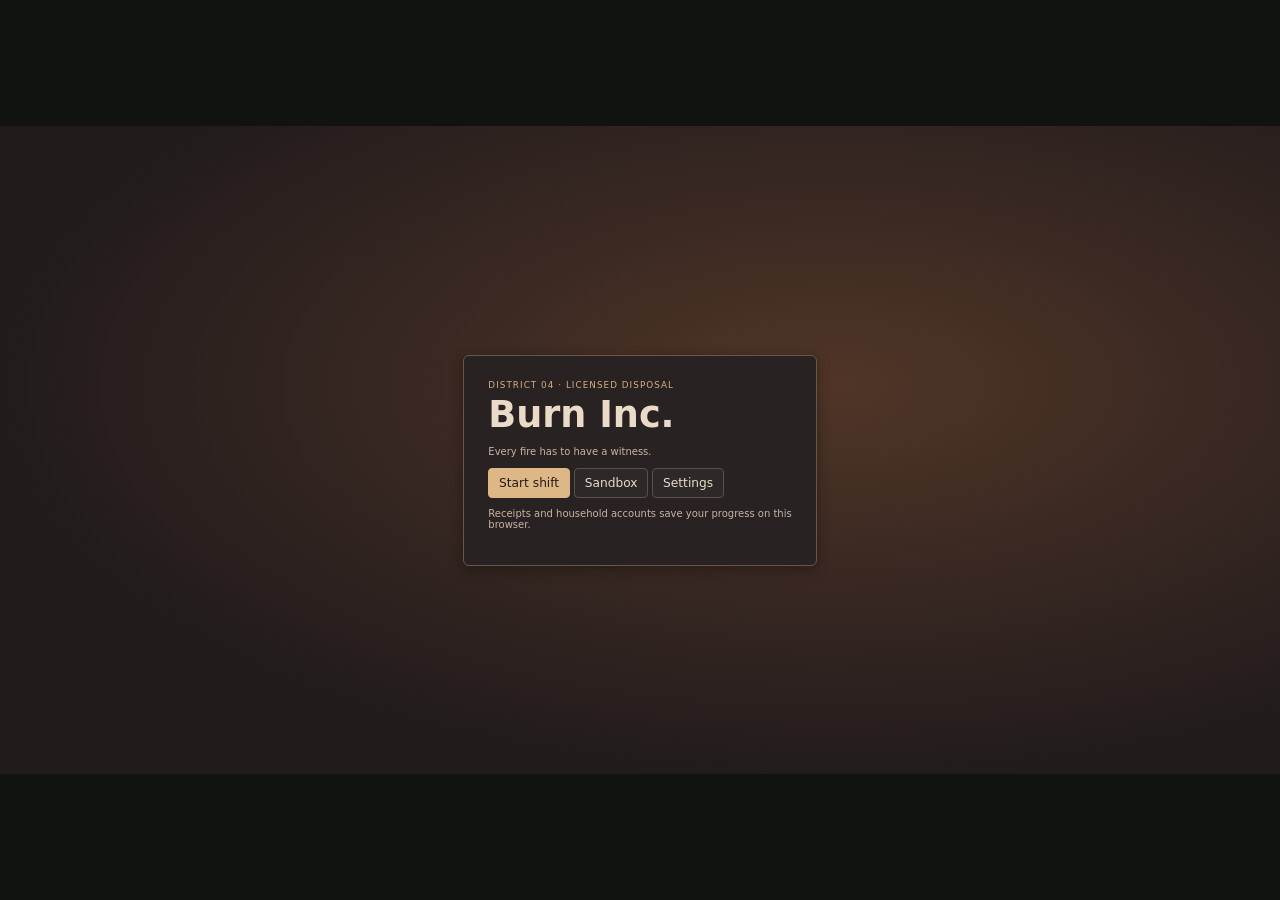
==== commit 0899c5b8: "Publish consistent layout and adjustable UI scale" ====
--- a/index.html
+++ b/index.html
@@ -4,8 +4,8 @@
     <meta charset="utf-8">
     <meta name="viewport" content="width=device-width, initial-scale=1">
     <title>Burn Inc. · District Burn Counter</title>
-    <script type="module" crossorigin src="./assets/index-BFolBCT6.js"></script>
-    <link rel="stylesheet" crossorigin href="./assets/index-C__r4C8a.css">
+    <script type="module" crossorigin src="./assets/index-BUOft_SA.js"></script>
+    <link rel="stylesheet" crossorigin href="./assets/index-BStPphZb.css">
   </head>
   <body>
     <main id="game" aria-label="Burn Inc. district burn counter">
@@ -46,6 +46,9 @@
               <option value="eu">European (07.04.2007)</option>
               <option value="us">American (04/07/2007)</option>
             </select>
+            <label for="ui-scale">UI size <output id="ui-scale-value" for="ui-scale"></output></label>
+            <input id="ui-scale" type="range" min="100" max="150" step="5">
+            <button id="ui-scale-auto" type="button" class="quiet">Auto UI size</button>
             <label for="exam-count">Exam job · individual sheets</label>
             <select id="exam-count"><option>15</option><option>30</option><option>50</option></select>
             <label class="checkbox"><input id="dev-tools" type="checkbox"> Developer tools (P skips customer, Shift+P skips day)</label>
--- a/assets/index-BStPphZb.css
+++ b/assets/index-BStPphZb.css
@@ -0,0 +1 @@
+:root{color-scheme:dark;font-family:system-ui,sans-serif;background:#17191c;color:#eadbc8}:root{font-size:min(.636183vw,1.256874dvh)}html,body{width:100%;height:100%;overflow:hidden}body{display:grid;place-items:center;margin:0;background:#111310;-webkit-text-size-adjust:100%;text-size-adjust:100%}#game{position:relative;width:157.1875rem;height:79.5625rem;overflow:hidden}canvas{position:absolute;top:0;right:0;bottom:0;left:0;display:block;cursor:crosshair;touch-action:none}[hidden]{display:none!important}button{font:inherit;color:#251c16;background:#deb786;border:1px solid #deb786;border-radius:4px;padding:.6rem .8rem;cursor:pointer}button:not(:disabled):hover{filter:brightness(1.14)}button:disabled{cursor:default;opacity:.5}.quiet{color:#eadbc8;background:#2c2928;border-color:#5b5047}.ticket{background:#282222;border:1px solid #68564a;padding:clamp(1rem,4.715625rem,2rem);border-radius:6px;box-shadow:0 .5rem 1.6rem #150f0b70}.eyebrow{font-size:.72rem;letter-spacing:.12em;text-transform:uppercase;color:#d6af80;margin:0}h1{margin:.3rem 0 0;font-size:clamp(1.5rem,6.2875rem,3rem)}.burner-ui{position:absolute;top:0;right:0;bottom:0;left:0;pointer-events:none}.order{position:absolute;right:clamp(.6rem,3.14375rem,2rem);top:clamp(.65rem,3.1825rem,2.4rem);--slot-size: clamp(3.5rem, min(11.003125rem, 11.934375rem), 8rem)}.order button{pointer-events:auto}.burner-slot-row,.box-items,.burner-slot-actions{display:flex;align-items:center;gap:clamp(.35rem,.943125rem,.75rem)}.box-items:empty{display:none}.burner-slot-actions{margin-top:.35rem}.burner-slot-actions button{padding:.25rem .5rem;font-size:.78rem}#drop{display:inline-flex;align-items:center;gap:.45rem}#drop kbd{font:inherit;font-weight:700;padding:.05em .4em;border:1px solid currentColor;border-radius:2px}.box-item{position:relative;display:grid;place-items:center;width:var(--slot-size);height:var(--slot-size);padding:0;border:2px inset #626860;border-radius:2px;color:#e9dbc1;background:#272d2d;box-shadow:inset 0 3px 6px #111716}.box-item[aria-pressed=true]{border-color:#d3af78}.box-item-art{width:40%;height:56%;background:repeating-linear-gradient(#897c62 0 1px,transparent 1px 4px) center / 68% 57% no-repeat,#e1d1ae;box-shadow:2px 2px #a09176,4px 4px #151918;transform:rotate(-9deg)}.box-item[data-kind=plastic] .box-item-art{width:56%;height:52%;border:2px solid #c27761;border-radius:50%;background:repeating-conic-gradient(#a74f3e 0,#a74f3e 14deg,#ae5947 14deg,#ae5947 22deg);box-shadow:inset 0 0 0 3px #9b493b,2px 3px #131817}.box-item[data-kind=kindling] .box-item-art{width:62%;height:39%;background:repeating-linear-gradient(18deg,#a58156 0,#a58156 2px,#c1a477 2px,#c1a477 4px,#90744f 4px,#90744f 6px);box-shadow:2px 3px #584730,3px 5px #171b19}.box-item-count{position:absolute;right:.38rem;bottom:.22rem;font:clamp(.9rem,1.80765625rem,1.35rem) ui-monospace,monospace;text-shadow:1px 1px 2px #000}#back-to-counter{--arrow-fill: #353b39;--arrow-edge: #767c71;position:relative;display:grid;place-items:center;flex:none;width:calc(var(--slot-size) * 1.2);height:var(--slot-size);padding:0;border:0;background:transparent;color:#e9dbc1;clip-path:polygon(0 20%,51% 20%,51% 0,100% 50%,51% 100%,51% 80%,0 80%)}#back-to-counter svg{position:absolute;top:0;right:0;bottom:0;left:0;width:100%;height:100%}.return-arrow-face{fill:var(--arrow-fill);stroke:var(--arrow-edge);stroke-width:3}.return-arrow-bevel{fill:none;stroke:#ffffff26;stroke-width:2}#back-to-counter kbd{position:relative;transform:translate(-18%);font:700 clamp(1.55rem,calc(var(--slot-size) * .37),3rem) ui-monospace,monospace;text-shadow:0 2px #161a17}#back-to-counter[data-ready=true]{--arrow-fill: #54472e;--arrow-edge: #d4ae72;color:#ffe4ab}#back-to-counter:is(:hover,:focus-visible){--arrow-edge: #fff0cb}kbd{font-size:.75em}.help{color:#d0bfb1;font-size:.78rem;margin:.5rem 0 0}.help{position:absolute;bottom:.7rem;left:clamp(.8rem,4.715625rem,2rem)}.error{position:absolute;z-index:3;bottom:0;margin:1rem;background:#382626;padding:.6rem}:is(#physical-tray,#return-tray){position:absolute;right:clamp(.6rem,3.14375rem,2rem);bottom:clamp(.8rem,3.978125rem,3rem);width:clamp(5.5rem,18.8625rem,12rem);min-height:4rem;max-height:17.50375rem;overflow:auto;padding:.6rem;color:#dfd0b4;background:repeating-linear-gradient(90deg,#363d3c 0,#363d3c 1px,#2b3031 1px,#2b3031 7px);border:2px inset #697577;border-radius:2px;box-shadow:inset 0 0 0 3px #1b2022,0 3px 8px #0008;pointer-events:auto}:is(#physical-tray,#return-tray)[data-target]{border-color:#d4ae72;background:#30353060}:is(#physical-tray,#return-tray) strong{font-size:.78rem}#inspection{position:absolute;left:clamp(.8rem,4.715625rem,2rem);bottom:1.9rem;font-size:.76rem;margin:0}#tray-items button{display:block;width:100%;margin-top:.3rem;text-align:left;font-size:.75rem;padding:.3rem}@keyframes imprint{0%{opacity:0}}.muted{color:#c7b4a4;font-size:.82rem}.panel-screen{position:absolute;top:0;right:0;bottom:0;left:0;display:grid;place-items:center;overflow:auto;padding:3.5rem 1rem 1rem;background:radial-gradient(ellipse at 65% 40%,#503527,#211b1c 72%)}.menu-ticket{width:min(100%,29rem);box-sizing:border-box}.menu-actions{display:flex;flex-wrap:wrap;gap:.5rem;margin:1.35rem 0 .7rem}.settings-fields{display:grid;gap:.55rem;margin:1rem 0 1.25rem}.settings-fields output{float:right}.settings-fields select{font:inherit;padding:.45rem;background:#2c2928;color:#eadbc8}.settings-fields .checkbox{margin-top:.45rem}.bulletin{padding:.5rem;margin:.65rem 0;border-left:2px solid #7d9fbc;background:#35414b;color:#e0e7ee;font-size:.8rem}#tray-action{margin-top:.35rem;font-size:.72rem;padding:.3rem;color:#c0d9e7}.window[data-person=exams]{--coat: #67523b;--cap: #6c6355}.window[data-person=seal]{--coat: #443a4d;--cap: #6c534b}.window[data-person=followup]{--coat: #35485a;--cap: #46586a}.window[data-person=stall],.window[data-person=notes]{--coat: #654147;--cap: #886954}.window[data-person=archive],.window[data-person=shop]{--coat: #4d5342;--cap: #5e6655}.window .coat{fill:var(--coat, #34494a)}.window .cap{fill:var(--cap, #a36b46)}.window[data-person=closed] .customer{visibility:hidden}.sr-only{position:absolute;width:1px;height:1px;overflow:hidden;clip-path:inset(50%);white-space:nowrap}.supply-card{display:flex;gap:.85rem;align-items:center;margin:1rem 0}.wool-block{width:3.25rem;height:2rem;flex:none;background:repeating-linear-gradient(23deg,#d3a972 0,#d3a972 2px,#a47145 2px,#a47145 4px,#b78958 4px,#b78958 6px);border:2px solid #e1ba7e;border-radius:4px;transform:rotate(-5deg)}#brush-dock{position:absolute;right:clamp(.6rem,3.14375rem,2rem);top:49%;width:clamp(2.9rem,9.43125rem,5rem);aspect-ratio:1;padding:.2rem;border:2px inset #626860;border-radius:2px;background:#272d2b;box-shadow:inset 0 3px 8px #141817;pointer-events:auto}#brush-dock svg{display:block;width:100%;height:100%}#brush-dock[aria-pressed=true]{border-color:#d3af78}#brush-dock[aria-pressed=true] svg{visibility:hidden}#game[data-tool=brush] canvas{cursor:none}#game.turn-counter .counter,#game.turn-burner canvas{animation:room-turn .23s cubic-bezier(.22,.68,.32,1) both}#game.turn-counter{--turn-offset: -1.4rem}#game.turn-burner{--turn-offset: 1.4rem}@keyframes room-turn{0%{opacity:0;transform:translate(var(--turn-offset))}to{opacity:1;transform:translate(0)}}@media(prefers-reduced-motion:reduce){#game.turn-counter .counter,#game.turn-burner canvas{animation:none}}.counter{position:absolute;top:0;right:0;bottom:0;left:0;overflow:auto;background:repeating-linear-gradient(0deg,transparent 0 46px,#242727 47px 49px),linear-gradient(#222625,#454945 65%,#292926)}.window{position:relative;align-self:end;height:min(100%,24rem);min-height:10rem;box-sizing:border-box;overflow:hidden;border:.55rem solid #1a1d1c;border-bottom:0;box-shadow:inset 0 0 0 2px #85867b,0 0 0 2px #565b54;background:repeating-linear-gradient(90deg,transparent 0 30%,#c2c0ac1c 30.2% 30.7%),linear-gradient(165deg,#76786c,#474d48 60%,#373d39)}.customer{position:absolute;bottom:-1rem;left:50%;transform:translate(-50%);width:min(95%,27rem);height:100%;filter:saturate(.74) drop-shadow(0 .25rem .6rem #14181680)}.portrait-placeholder,.portrait-layers,.portrait-layers img{position:absolute;top:0;right:0;bottom:0;left:0;width:100%;height:100%}.portrait-layers img{object-fit:contain;object-position:center bottom;image-rendering:pixelated}.customer[data-painted-portrait] .portrait-placeholder{visibility:hidden}.booth-filter-defs{position:absolute;pointer-events:none}#service-window:before{content:"";position:absolute;z-index:1;inset:auto 0 0;height:1px;pointer-events:none;background:linear-gradient(#54564a,#252720 2px)}#service-window:after{content:"";position:absolute;z-index:1;top:2px;right:2px;bottom:2px;left:2px;pointer-events:none;background:repeating-linear-gradient(to bottom,transparent 0 3px,rgb(20 27 25 / 7%) 3px 4px),linear-gradient(152deg,rgb(208 222 209 / 10%),rgb(180 198 185 / 3%) 60%,transparent)}#service-window:not([data-person=closed]) :is(.portrait-placeholder,.portrait-layers){filter:url(#booth-scan-distortion)}body:has(#reduced:checked) #service-window:not([data-person=closed]) :is(.portrait-placeholder,.portrait-layers){filter:none}@media(prefers-reduced-motion:reduce){#service-window:not([data-person=closed]) :is(.portrait-placeholder,.portrait-layers){filter:none}}#dialogue-caption{position:absolute;z-index:2;inset:.85rem .85rem auto auto;max-width:min(26rem,calc(100% - 1.7rem));box-sizing:border-box;padding:.35rem .65rem;color:#2d2721;background:#e8deca;border:1px solid #b4a48b;border-radius:3px;box-shadow:2px 3px #23231e70;font-family:ui-monospace,Consolas,monospace;font-size:.82rem}#counter-message{font-weight:600;max-height:4.2em;margin:0;line-height:1.4;overflow:auto;overflow-wrap:anywhere}#service-desk{grid-column:1 / -1;padding:clamp(.75rem,2.386875rem,1.5rem);border:2px solid #514f42;border-top:.65rem solid #555549;border-bottom:.55rem solid #161715;box-shadow:inset 0 3px #242520,0 -3px #20231f,0 .45rem 1.5rem #1119;background:radial-gradient(circle at 1px 1px,#a5a18d23 .6px,transparent .8px) 0 0 / 4px 4px,#282821;font-family:ui-monospace,Consolas,monospace}.desk-manual{align-self:start;position:relative;padding:calc(.85rem * var(--ui-scale, 1)) calc(.6rem * var(--ui-scale, 1)) calc(.65rem * var(--ui-scale, 1)) calc(1.35rem * var(--ui-scale, 1));margin:calc(.4rem * var(--ui-scale, 1)) calc(.2rem * var(--ui-scale, 1)) 0 0;background:#c3c392;color:#303324;box-shadow:calc(.25rem * var(--ui-scale, 1)) calc(.3rem * var(--ui-scale, 1)) #10120eaa,inset 0 -4px #97986e;transform:rotate(-2deg);line-height:1.3;font-size:calc(.75rem * var(--ui-scale, 1))}.desk-manual:before{content:"";position:absolute;inset:calc(.4rem * var(--ui-scale, 1)) auto calc(.4rem * var(--ui-scale, 1)) calc(.28rem * var(--ui-scale, 1));width:calc(.58rem * var(--ui-scale, 1));background:repeating-linear-gradient(#373a2e 0 3px,transparent 3px 10px);border-left:1px solid #828467}.desk-manual strong{display:block;font-size:clamp(calc(.85rem * var(--ui-scale, 1)),calc(2.75078125rem * var(--ui-scale, 1)),calc(1.35rem * var(--ui-scale, 1)));text-transform:uppercase}.desk-index{display:block;margin-bottom:calc(.45rem * var(--ui-scale, 1));font-size:calc(.64rem * var(--ui-scale, 1));letter-spacing:.08em}.manual-seal{margin-bottom:.2rem;border-top:1px dashed #74765a;padding-top:.45rem;color:#344b64}.intake-well{display:block;width:100%;border-radius:0;color:#eee3cc;text-align:left;padding:.6rem .65rem .72rem;border:3px solid #58584c;box-shadow:inset 0 3px 5px #080a07,0 3px #121310;background:repeating-linear-gradient(90deg,#333530 0,#333530 1px,#292b26 1px,#292b26 9px)}.intake-well:disabled{opacity:1}.intake-well:enabled{border-color:#ac9067;background-color:#413729}:is(#intake-load,#burner-intake-load){min-height:5.4rem;display:grid;justify-items:center;align-content:center;gap:.5rem;text-align:center;font-size:.8rem}.intake-object{display:block;width:2.7rem;height:1.8rem;border:2px solid #b8ad94;background:repeating-linear-gradient(0deg,#9e9378 0 1px,transparent 1px 5px) center / 78% 66% no-repeat,#e3dbc4;box-shadow:3px 3px #b8a88b,5px 6px #13140f;transform:rotate(-7deg)}:is(#intake-load,#burner-intake-load)[data-kind=carton] .intake-object{width:3.4rem;height:2rem;background:linear-gradient(90deg,#a57c4f 41%,#cda570 41%,#cda570 57%,#946f48 57%);border-color:#765533;box-shadow:4px 5px #15150f}:is(#intake-load,#burner-intake-load)[data-kind=plastic] .intake-object{width:2.45rem;height:2.05rem;border-radius:50%;border:3px solid #75382e;background:repeating-conic-gradient(#994638 0,#994638 7deg,#bf6951 7deg,#bf6951 12deg);box-shadow:inset 0 0 0 5px #aa4d3c,3px 5px #15150f}:is(#intake-load,#burner-intake-load)[data-empty=true] .intake-object{display:none}:is(#intake-load,#burner-intake-load)[data-empty=true] .intake-prompt{display:none}:is(#intake-load,#burner-intake-load)[data-empty=true]{color:#bcbdac}.intake-prompt{color:#f5cd94;font-size:.72rem;font-weight:700}@media(prefers-reduced-motion:no-preference){:is(#intake-load,#burner-intake-load)[data-empty=false] .intake-object{animation:load-arrives .24s ease-out both}}@keyframes load-arrives{0%{translate:0 -.9rem;opacity:0}}.desk-actions{display:flex;flex-wrap:wrap;gap:.4rem;margin-top:.75rem}.desk-actions button{border-radius:1px;padding:.4rem .5rem;font-size:.75rem}.stamp-track{position:relative;z-index:1;display:grid;grid-template-columns:repeat(2,minmax(0,1fr)) minmax(0,.75fr);align-items:stretch;gap:clamp(.35rem,3.14375rem,1.4rem);height:var(--stamp-drawer-height);padding:.65rem 2.4rem .65rem clamp(.45rem,3.14375rem,1.4rem);border:2px solid #777063;border-bottom:.5rem solid #444035;border-right:0;background:repeating-linear-gradient(90deg,#575347 0,#575347 7px,#4d4a3e 7px,#4d4a3e 10px);box-shadow:inset 0 2px #969080,0 4px #181914}.stamp-bay{position:relative;display:grid;place-items:center;min-width:0;border:2px inset #746e5d;border-radius:3px;background:linear-gradient(#38362d,#4d493d);box-shadow:inset 0 3px .35rem #26241e}.stamp-rail-support{margin-right:-1rem;border-left:.35rem solid #37352d;border-right:.2rem solid #35332a;background:linear-gradient(180deg,#9b947f 0 2px,transparent 2px calc(100% - 3px),#302d25 calc(100% - 3px)),repeating-linear-gradient(90deg,#625d4e 0,#625d4e 5px,#565143 5px,#565143 8px);box-shadow:inset 3px 0 #827b68,3px 0 #716a57}.stamp-bay-spare:before{content:"";width:68%;height:68%;border:1px solid #6b6557;border-radius:2px;background:radial-gradient(circle at .45rem .45rem,#a09a86 0 1px,#39352e 2px,transparent 3px),radial-gradient(circle at calc(100% - .45rem) .45rem,#a09a86 0 1px,#39352e 2px,transparent 3px),linear-gradient(#555043,#494539)}.desk-stamp{position:relative;display:grid;justify-items:center;width:100%;gap:0;margin-top:-.5rem;padding:0;background:transparent;border:0;touch-action:none;transform:translateY(var(--pull, 0px))}.desk-stamp:disabled:not([data-striking=true]){opacity:.65}.desk-stamp:not(:disabled):active{transform:translateY(var(--pull, 7px))}.stamp-knob{z-index:1;width:2.35rem;height:1.95rem;margin-bottom:-.38rem;border-radius:47%;border:3px solid #37382e;background:radial-gradient(ellipse at 45% 40%,#827e6e 0,#827e6e 29%,#605e50 35%,#605e50 63%,#444337 68%);box-shadow:0 5px #262720}.stamp-face{box-sizing:border-box;width:100%;min-height:3.1rem;display:grid;place-content:center;grid-auto-flow:column;gap:.35rem;padding:.68rem .45rem .4rem;color:#e3ebbd;background:#4e652f;border:2px solid #849651;box-shadow:inset 0 -5px #344722,0 3px #20291a;font-weight:800;font-size:.8rem;text-align:center}.receipt{display:grid;gap:calc(.22rem * var(--ui-scale, 1));box-sizing:border-box;width:calc(100% - calc(.45rem * var(--ui-scale, 1)));margin:calc(.2rem * var(--ui-scale, 1));padding:calc(.42rem * var(--ui-scale, 1)) calc(.52rem * var(--ui-scale, 1)) calc(.6rem * var(--ui-scale, 1));color:#342f25;background:#e7dcc0;border:1px solid #ab9a74;box-shadow:2px 3px #0d0e0b;font:calc(.76rem * var(--ui-scale, 1))/1.25 ui-monospace,Consolas,monospace}.receipt-station{font-size:calc(.67rem * var(--ui-scale, 1));font-weight:800}.receipt-stamp-box{display:grid;place-items:center;justify-self:center;box-sizing:border-box;width:min(100%,calc(var(--stamp-width) + calc(2.4rem * var(--ui-scale, 1))));min-height:calc(var(--stamp-height) + calc(.9rem * var(--ui-scale, 1)));border:1px dashed #a49370;color:#806e50;font-size:calc(.65rem * var(--ui-scale, 1));letter-spacing:.08em;text-transform:uppercase}.receipt-ink{position:absolute;display:grid;place-items:center;width:var(--stamp-width);height:var(--stamp-height);box-sizing:border-box;padding:0;translate:-50% -50%;color:#3e5f38;border:2px solid currentColor;font-weight:700;animation:imprint .16s ease-out;font-size:calc(.7rem * var(--ui-scale, 1));white-space:nowrap;pointer-events:none}.citation-printer{position:absolute;z-index:3;top:1.9rem;left:clamp(.5rem,16%,15rem);width:min(19rem,72%);text-align:left;text-transform:none;pointer-events:none}.printer-slot{position:relative;z-index:1;visibility:hidden;padding:.4rem .55rem;border:2px solid #777064;border-bottom:4px solid #181815;background:#49453c;color:#e6dbc5;font-size:.67rem;letter-spacing:.07em}.citation-printer[data-printing] .printer-slot{animation:cycle-printer 1.45s ease-in-out both}#document-surface .citation-slip{display:grid;gap:.2rem;padding:.48rem .6rem;width:min(17rem,48%);background:#ecd9bc;border-top:4px solid #a34537;box-shadow:3px 4px #12120e;color:#392922;font-size:.72rem;line-height:1.28}.citation-slip strong{color:#8d2c24;font-size:.88rem}.citation-slip p{margin:.12rem 0}.ledger-citation{display:block;color:#783b2b;padding-bottom:.2rem}@keyframes cycle-printer{0%,to{visibility:hidden;transform:translateY(-95%);opacity:0}15%,78%{visibility:visible;transform:translateY(0);opacity:1}}@media(prefers-reduced-motion:reduce){.citation-printer[data-printing] .printer-slot{animation:none}}.counter-layout{--service-width: clamp(14rem, 37.725rem, 31rem);--counter-columns: var(--service-width) minmax(0, 1fr);--yard-height: 25.70487188rem;--booth-height: clamp(13rem, 23.073125rem, 23rem);--booth-overlap: var(--booth-height);--hatch-height: clamp(8.5rem, 12.73rem, 12rem);display:grid;grid-template-columns:var(--counter-columns);grid-template-rows:var(--yard-height) auto;min-height:79.5625rem}.customer-station{grid-area:2 / 1 / 3 / 2;align-self:start;position:relative;z-index:1;min-width:0;height:var(--booth-height);box-sizing:border-box;background:#262925;border:2px solid #52564c}.customer-station .window{min-height:0;height:100%;border:.35rem solid #1a1d1c}.customer-station .customer{bottom:0;height:max(8rem,calc(100% - 5rem))}.yard-monitor{grid-area:1 / 1 / 2 / -1;position:relative;min-width:0;min-height:0;display:flex;flex-direction:column;background:#30362d;border:2px solid #525247}#yard-feed{display:block;width:100%;flex:1;min-height:0;box-sizing:border-box;background:#30362d}.yard-picture{filter:saturate(.74) contrast(.94)}.shift-light-red,.shift-light-service{opacity:0}.shift-light-red{color:#ff6954}.shift-light-service{color:#aff574}#yard-feed[data-shift-signal=busy] .shift-light-service{color:#ffd064}#yard-feed:is([data-shift-signal=open],[data-shift-signal=busy]) .shift-light-service,#yard-feed[data-shift-signal=closed] .shift-light-red{opacity:1;filter:drop-shadow(0 0 1.5px currentColor)}@keyframes shift-signal-glow{to{opacity:.72}}@media(prefers-reduced-motion:no-preference){#yard-feed:is([data-shift-signal=open],[data-shift-signal=busy]) .shift-light-service,#yard-feed[data-shift-signal=closed] .shift-light-red{animation:shift-signal-glow 1.45s ease-in-out infinite alternate}}.yard-action{display:block;width:100%;height:100%;padding:0;border:0;border-radius:0;background:transparent;position:relative}.yard-action:after{content:"";position:absolute;top:1px;right:1px;bottom:1px;left:1px;border:1px solid white;opacity:.85;animation:yard-action-blink 1.25s steps(1,end) infinite}.yard-action:hover:after,.yard-action:focus-visible:after{animation:none;opacity:1}@keyframes yard-action-blink{0%,to{opacity:.85}65%{opacity:0}}@media(prefers-reduced-motion:reduce){.yard-action:after{animation:none}}#yard-operator{color:#343c34;opacity:0}#yard-day-card{position:absolute;z-index:2;top:0;right:0;bottom:0;left:0;display:grid;place-items:center;pointer-events:none;background:#12171364;color:#f0e6cc;font:700 clamp(1.35rem,5.973125rem,3.2rem) ui-monospace,monospace;letter-spacing:.12em;text-shadow:0 2px 5px #151811}#yard-visitor{display:none;color:#3c352d}.yard-flame{transform-box:fill-box;transform-origin:center bottom;animation:yard-flicker .69s ease-in-out infinite alternate}@keyframes yard-flicker{0%{transform:skew(-8deg) scale(1.02,.78)}53%{transform:skew(6deg) scale(.91,1.13)}to{transform:skew(-3deg) scale(1.05,.96)}}#yard-feed[data-traffic=at-window] #yard-visitor,#yard-feed[data-traffic=arriving] #yard-visitor{display:block}#service-window[data-walking-out] .customer{animation:leave-window 1.05s linear both}@keyframes leave-window{0%{translate:0 0;opacity:1;animation-timing-function:ease-in}24%{translate:7% 2px;opacity:1}43%{translate:17% 0;opacity:1}63%{translate:29% 2px;opacity:.82}81%{translate:41% 0;opacity:.38}to{translate:54% 0;opacity:0}}@media(prefers-reduced-motion:reduce){.yard-flame{animation:none}#service-window[data-walking-out] .customer{animation:none;visibility:hidden}}#service-desk{--desk-paper-ratio: .78;--desk-lights-out: grayscale(.9) brightness(.46);--desk-book-height: min(calc(25.5rem * var(--ui-scale, 1) / var(--desk-paper-ratio)), 42.168125rem);--desk-paper-width: calc(var(--desk-book-height) * var(--desk-paper-ratio));--receipt-width: calc(28.8rem * var(--ui-scale, 1));grid-row:2;padding:0;min-width:0;display:flex;flex-direction:column;border-top:0;border-inline:0}.desk-lower{display:grid;grid-template-columns:var(--counter-columns);min-height:10.5rem;flex:none}#service-desk[inert]{filter:var(--desk-lights-out)}#document-surface{--rail-offset: clamp(3.15rem, calc(6.365rem + .4rem), 5.9rem);--stamp-guide-offset: 2.35rem;--stamp-drawer-height: 9.75rem;--stamp-width: clamp(7rem, 55.015625rem, 12.2rem);--stamp-height: 2.3rem;position:relative;display:grid;grid-template-columns:var(--counter-columns);min-height:calc(var(--booth-overlap) + var(--hatch-height));flex:1}#document-surface:has([data-printer-feed]:not(#receipt)){overflow:clip}.counter:has(#receipt[data-printer-feed]){overflow:hidden}#document-surface[data-sleeve-entry],#document-surface:has(#collection-slot[data-hover=true]){overflow-x:clip}.document-bay{display:grid;align-items:end;justify-items:center;min-width:0;padding:.4rem;border:1px solid #45473d;color:#bdb8a0;font-size:.7rem;text-align:center;text-transform:uppercase;pointer-events:none}#order-delivery{position:relative;align-self:stretch;box-sizing:border-box;margin-top:var(--booth-overlap);background:repeating-linear-gradient(0deg,#36382e 0,#36382e 12px,#32342a 12px,#32342a 14px)}#hatch-slot{position:absolute;inset:.65rem 21% auto;height:.32rem;background:#151712;box-shadow:0 1px #6f6f55}#order-review{position:relative;background:#1f211b;box-shadow:inset 0 0 0 3px #35352c}#document-surface .desk-document{position:absolute;box-sizing:border-box;width:min(calc(15rem * var(--ui-scale, 1)),31%);margin:0;padding:calc(.54rem * var(--ui-scale, 1)) calc(.62rem * var(--ui-scale, 1));cursor:grab;touch-action:none;-webkit-user-select:none;user-select:none}#document-surface .desk-document[data-dragging=true]{cursor:grabbing}#document-surface .desk-document[data-raised=true]{z-index:2}#document-surface .customer-paper[data-compact=true]{width:min(7.5rem,38%);height:2.65rem;padding:.28rem .45rem;border-left:.22rem solid #8c805f}.customer-paper .paper-preview{display:none}.customer-paper[data-compact=true]>:not(.paper-preview),.customer-paper[data-compact=true]>.receipt-ink{display:none}.customer-paper[data-compact=true] .paper-preview{display:block;padding-bottom:.6rem;background:repeating-linear-gradient(#8c805f85 0 1px,transparent 1px 4px) left bottom / 70% .45rem no-repeat;font-size:.64rem;font-weight:800;text-transform:uppercase}#paper-handoff-label{position:absolute;z-index:5;translate:-50% -100%;pointer-events:none;padding:.2rem .65rem;background:#26231b;border:1px solid #a89971;color:#f2e1bc;font-size:.7rem;font-weight:700;text-transform:uppercase}#work-order{background:#dfd5b2}#document-surface #work-order:not([data-compact=true]){width:min(calc(24rem * var(--ui-scale, 1)),49.6%);padding:calc(.864rem * var(--ui-scale, 1)) calc(.992rem * var(--ui-scale, 1));gap:calc(.352rem * var(--ui-scale, 1));font-size:calc(1.216rem * var(--ui-scale, 1));font-weight:500}#work-order:not([data-compact=true]) .receipt-station{font-size:calc(1.072rem * var(--ui-scale, 1))}#work-order:not([data-compact=true]) #work-order-request{padding-top:calc(.48rem * var(--ui-scale, 1))}#document-surface #work-order[data-compact=true]{height:auto;min-height:0;aspect-ratio:var(--request-ratio, 2.4);align-content:start;overflow:hidden}#receipt{overflow:hidden}#document-surface #receipt:not([data-compact=true]){width:min(var(--receipt-width),90%);padding:calc(1.04rem * var(--ui-scale, 1)) calc(1.2rem * var(--ui-scale, 1));gap:calc(.352rem * var(--ui-scale, 1));font-size:calc(1.216rem * var(--ui-scale, 1))}#receipt:not([data-compact=true]) .receipt-station{font-size:calc(1.072rem * var(--ui-scale, 1))}#receipt .receipt-stamp-box{width:min(100%,calc(var(--stamp-width) + calc(3.84rem * var(--ui-scale, 1))));min-height:calc(var(--stamp-height) + calc(1.44rem * var(--ui-scale, 1)));font-size:calc(1.04rem * var(--ui-scale, 1))}#receipt #ink-mark,#reject-ink{font-size:calc(1.12rem * var(--ui-scale, 1))}#work-order-request{padding-top:calc(.3rem * var(--ui-scale, 1));border-top:1px dashed #8d8060}#stamp-toggle{position:absolute;z-index:4;top:var(--rail-offset);right:0;display:grid;place-items:center;width:1.65rem;height:var(--stamp-drawer-height);border:1px solid #776f5d;border-right:0;background:linear-gradient(90deg,#716b5b,#4b483e);box-shadow:inset 2px 0 #9a907b,-2px 3px #191813;padding:0;border-radius:2px;pointer-events:auto}#stamp-toggle kbd{position:absolute;top:calc(50% + .65rem);font-size:.75rem}#stamp-toggle span{width:.42rem;height:.42rem;border-left:2px solid currentColor;border-bottom:2px solid currentColor;transform:translate(.08rem) rotate(45deg)}#stamp-toggle[aria-expanded=true] span{transform:translate(-.08rem) rotate(225deg)}.stamp-channel{position:absolute;z-index:3;inset:var(--rail-offset) 0 auto auto;width:min(100%,50rem);height:calc(var(--stamp-drawer-height) + var(--stamp-guide-offset) + var(--stamp-height) + .25rem);overflow:hidden;pointer-events:none}#stamp-rail{box-sizing:border-box;transform:translate(100%);transition:transform .19s ease;pointer-events:none}#stamp-rail[data-open=true]{transform:translate(0);pointer-events:auto}.stamp-guide{position:absolute;z-index:2;top:calc(100% + var(--stamp-guide-offset));left:50%;width:var(--stamp-width);height:var(--stamp-height);transform:translate(-50%);pointer-events:none}.stamp-guide:before,.stamp-guide:after{content:"";position:absolute;top:-1.15rem;width:.4rem;bottom:0;border:1px solid #a29a82;background:#696658;box-shadow:2px 2px #151610}.stamp-guide:before{right:calc(100% + .18rem)}.stamp-guide:after{left:calc(100% + .18rem)}.stamp-guide{box-shadow:inset 0 0 0 1px #998b6e,0 0 0 1px #24211980;background:linear-gradient(#b8aa8d,#776d5a) left bottom / .85rem .17rem no-repeat,linear-gradient(#b8aa8d,#776d5a) right bottom / .85rem .17rem no-repeat}.desk-lower>div{padding:.65rem;min-width:0}.desk-lower .desk-intake{display:flex;flex-direction:column;padding:0;border-right:1px solid #4f5146}.desk-lower :is(#intake-load,#burner-intake-load){min-height:4.6rem;gap:.3rem}.desk-lower .intake-well{flex:1;padding-block:.35rem}.desk-intake .desk-actions:not(:has(button:not([hidden]))){display:none}.desk-intake .desk-actions,.desk-intake #buy-hearth{margin:.5rem .65rem}.desk-intake #buy-hearth{margin-top:.5rem;padding:.4rem .5rem;font-size:.75rem}.desk-tools{display:flex;flex-direction:column}.desk-instruments{display:flex;flex-wrap:wrap;align-items:flex-start;gap:.65rem}#receipt-printer{--printer-width: calc(max(var(--receipt-width), var(--desk-paper-width)) + calc(1.25rem * var(--ui-scale, 1)));position:relative;display:grid;grid-template-columns:1fr auto;align-items:center;gap:calc(.75rem * var(--ui-scale, 1));box-sizing:border-box;width:min(var(--printer-width),100%);min-height:calc(6.65rem * var(--ui-scale, 1));padding:calc(1.1rem * var(--ui-scale, 1)) calc(.85rem * var(--ui-scale, 1)) calc(.65rem * var(--ui-scale, 1));border:2px outset #696759;border-radius:3px;background:linear-gradient(#55574d,#30332c);box-shadow:0 3px #151610}.receipt-printer-mouth{position:absolute;inset:calc(.15rem * var(--ui-scale, 1)) calc(.45rem * var(--ui-scale, 1)) auto;height:calc(.62rem * var(--ui-scale, 1));border-bottom:1px solid #858577;background:#121410;box-shadow:inset 0 2px #080a07}.receipt-printer-wiring{height:calc(2.25rem * var(--ui-scale, 1));border:2px inset #545549;background:repeating-linear-gradient(0deg,transparent 0 3px,#a17b56 3px 4px,transparent 4px 5px) center / 75% 80% no-repeat,linear-gradient(90deg,#222820 23%,#505e48 24%,#505e48 64%,#252a22 65%)}.receipt-printer-switch{width:calc(1.35rem * var(--ui-scale, 1));height:calc(1.35rem * var(--ui-scale, 1));border:2px outset #77776b;border-radius:50%;background:#606054;box-shadow:0 0 0 2px #262820}#receipt-printer:disabled{opacity:1}#receipt-printer:enabled .receipt-printer-switch{border-color:#cf6b59;background:#b83729;box-shadow:0 0 0 2px #432a20,0 0 calc(.6rem * var(--ui-scale, 1)) #e7493780;animation:receipt-switch-blink 1.25s steps(1,end) infinite}#receipt-printer:focus-visible{outline:none}#receipt-printer:focus-visible .receipt-printer-switch{outline:2px solid #ed8a78;outline-offset:3px}@keyframes receipt-switch-blink{0%,to{filter:brightness(1.28)}65%{filter:brightness(.48)}}@media(prefers-reduced-motion:reduce){#receipt-printer:enabled .receipt-printer-switch{animation:none}}#document-surface .ledger-book{padding:calc(.75rem * var(--ui-scale, 1));border:4px solid #594232;border-left-width:calc(.7rem * var(--ui-scale, 1));background:#e4d6ae;color:#302820;box-shadow:0 calc(.4rem * var(--ui-scale, 1)) calc(1rem * var(--ui-scale, 1)) #111a;font-size:calc(.8rem * var(--ui-scale, 1))}.ledger-book h2{margin:0;font-size:calc(1rem * var(--ui-scale, 1))}.ledger-pages ul{padding-left:calc(1.15rem * var(--ui-scale, 1))}.ledger-pages li{margin-bottom:calc(.25rem * var(--ui-scale, 1))}.desk-clock{display:grid;justify-items:center;gap:.45rem;min-width:6.8rem;padding:.7rem;border:2px outset #685c46;background:#3c3024;color:#ddd1a7;box-shadow:0 2px #161610;font-size:1.05rem}#desk-clock-face{position:relative;width:4.15rem;aspect-ratio:1;border:2px inset #88775a;border-radius:50%;background:radial-gradient(circle,#292820 0 49%,transparent 52%),repeating-conic-gradient(#aaa086 0,#aaa086 4deg,#363229 4deg,#363229 30deg)}#desk-clock-face i{position:absolute;bottom:50%;left:calc(50% - 1px);width:2px;height:29%;background:#e4d8b6;transform:rotate(var(--hour-angle, 240deg));transform-origin:center bottom}#desk-clock-face i+i{width:1px;height:39%;transform:rotate(var(--minute-angle, 0deg))}#desk-date{padding:.18rem .5rem;background:#241d17;font-variant-numeric:tabular-nums}@media(max-width:0px){.counter-layout{--counter-columns: 1fr 1fr;--booth-height: 20rem;--booth-overlap: 0rem;--hatch-height: 9rem;grid-template-rows:var(--yard-height) var(--booth-height) auto}.customer-station{grid-column:1 / -1}#service-desk{grid-row:3}#document-surface{grid-template-columns:1fr;grid-template-rows:var(--hatch-height) minmax(20rem,1fr)}#order-delivery{grid-column:1 / -1}#document-surface .desk-document{width:min(calc(13.5rem * var(--ui-scale, 1)),47%)}#receipt-printer{margin-inline:max(0px,calc((100% - var(--printer-width)) / 2))}}@media(prefers-reduced-motion:reduce){#stamp-rail{transition:none}}#customer-station[data-return-ready=true]{box-shadow:inset 0 0 0 1px #a68b62}#customer-station[data-handoff-hover=true]{box-shadow:inset 0 0 0 3px #ddbc85}#document-surface :is(.desk-manual,.ledger-book){width:min(var(--desk-paper-width),54%);aspect-ratio:var(--desk-paper-ratio);overflow:auto}#document-surface #desk-register{padding:calc(.95rem * var(--ui-scale, 1)) calc(.85rem * var(--ui-scale, 1)) calc(.9rem * var(--ui-scale, 1)) calc(1.45rem * var(--ui-scale, 1));overflow:visible;font-size:clamp(calc(.78rem * var(--ui-scale, 1)),calc(var(--desk-book-height) / 22),calc(1rem * var(--ui-scale, 1)));font-weight:600;line-height:1.32;transform:none}#desk-register strong{font-size:clamp(calc(1.15rem * var(--ui-scale, 1)),calc(var(--desk-book-height) / 14),calc(1.75rem * var(--ui-scale, 1)))}#desk-register ol{margin:calc(.55rem * var(--ui-scale, 1)) 0;padding-left:calc(1.35rem * var(--ui-scale, 1))}#desk-register p{margin:calc(.55rem * var(--ui-scale, 1)) 0 0}.book-slot{position:relative;flex:none;cursor:grab;touch-action:none;box-sizing:border-box;height:8.15rem;aspect-ratio:var(--desk-paper-ratio);padding:0;border-radius:1px;border:3px inset #696657;background:linear-gradient(#10110d,#24261e 30%,#20221a);box-shadow:inset 0 5px 6px #080907;--book-cover: #687052;--book-spine: #454d37;--book-pages: #a9a288}.book-slot:after{content:"";position:absolute;inset:auto 0 0;height:.38rem;border-top:1px solid #777360;background:#3a392f}.book-slot[aria-expanded=false]:before{content:"";position:absolute;inset:50% auto auto 50%;width:calc(100% - 12px);box-sizing:border-box;aspect-ratio:var(--desk-paper-ratio);transform:translate(-50%,-50%);border-left:5px solid var(--book-spine);border-bottom:3px solid var(--book-pages);background:linear-gradient(115deg,#ffffff12,transparent 55%),var(--book-cover);box-shadow:2px 3px 3px #0b0c08}.book-slot[aria-expanded=true]{cursor:default}.book-slot[data-hover=true]{border-color:#a6a17b}#ledger-dock{--book-cover: #765540;--book-spine: #4b3529;--book-pages: #b09a82}#collection-station{position:absolute;z-index:1;inset:calc(var(--rail-offset) + 3.65rem) 0 .65rem auto;display:grid;width:clamp(4.5rem,9%,7rem);font-size:.68rem}#collection-sleeve{position:absolute;z-index:5;top:calc(var(--rail-offset) - calc(.4rem * var(--ui-scale, 1)));right:calc(.45rem * var(--ui-scale, 1));translate:0 -100%;min-height:calc(2.9rem * var(--ui-scale, 1));padding:calc(.45rem * var(--ui-scale, 1)) calc(.9rem * var(--ui-scale, 1));font-size:calc(.95rem * var(--ui-scale, 1));line-height:1.15;pointer-events:auto;border-top:4px double #dad8be;background:#66583e;color:#fff1d0}#collection-slot{display:grid;align-content:space-evenly;justify-items:end;gap:.25rem;padding:.2rem .35rem .2rem 0;border-right:.52rem solid #101410;box-shadow:inset -1px 0 #687572,1px 0 #687572;color:#a5b4a9;text-align:right;text-transform:uppercase;letter-spacing:.04em}.filing-arrow{font-size:1.1rem;line-height:1}#collection-slot[data-hover=true]{color:#e7dcae;box-shadow:inset -1px 0 #d1ce97,1px 0 #d1ce97}#collection-station[data-state=held] #collection-slot{opacity:.48}#document-surface .seal-sheet{display:flex;flex-direction:column;align-items:flex-start;gap:calc(.35rem * var(--ui-scale, 1));width:min(calc(19.5rem * var(--ui-scale, 1)),32%,max(calc(9rem * var(--ui-scale, 1)),calc(19.095rem * var(--ui-scale, 1))));aspect-ratio:.76;padding:calc(.65rem * var(--ui-scale, 1));border:1px solid #9b957b;background:#e8e4ce;color:#253747;box-shadow:3px 4px #141611}.seal-sheet strong,.collection-sleeve strong{font-size:clamp(calc(.88rem * var(--ui-scale, 1)),calc(2.12203125rem * var(--ui-scale, 1)),calc(1.2rem * var(--ui-scale, 1)))}.seal-sheet-lines{flex:1;width:100%;border-top:1px solid #a09c89;background:repeating-linear-gradient(0deg,#a09c8977 0 1px,transparent 1px calc(.8rem * var(--ui-scale, 1)))}.seal-emblem{display:grid;place-items:center;align-self:end;width:clamp(calc(2.1rem * var(--ui-scale, 1)),calc(5.1871875rem * var(--ui-scale, 1)),calc(3.1rem * var(--ui-scale, 1)));aspect-ratio:1;border:3px double #abc7dc;border-radius:50%;background:#3d688d;color:#f3efe1;font-size:calc(.7rem * var(--ui-scale, 1))}#document-surface .collection-sleeve{display:flex;flex-direction:column;justify-content:end;gap:calc(.3rem * var(--ui-scale, 1));width:min(calc(22.23rem * var(--ui-scale, 1)),36.608%,max(calc(10.296rem * var(--ui-scale, 1)),calc(22.092915rem * var(--ui-scale, 1))));aspect-ratio:.77;padding:calc(.7rem * var(--ui-scale, 1)) calc(.7rem * var(--ui-scale, 1)) calc(.7rem * var(--ui-scale, 1)) calc(1.25rem * var(--ui-scale, 1));border:2px solid #766344;background:linear-gradient(160deg,#d3b984,#b09769);color:#3f3325;box-shadow:3px 4px #141611,inset 0 0 0 3px #e9cfa15c}.sleeve-mouth{position:absolute;inset:.45rem auto .45rem .2rem;width:.6rem;border-right:2px solid #e5cca0;background:#4d3c2a}.sleeve-heading{font-size:calc(.78rem * var(--ui-scale, 1));text-transform:uppercase;letter-spacing:.045em}.collection-sleeve[data-hover=true] .sleeve-mouth{outline:2px solid #e5dfa9}.collection-sleeve[data-filled=true] .sleeve-mouth{background:linear-gradient(90deg,#e8e4ce 55%,#3d688d 56%,#3d688d 80%,#766344 81%)}.home-screen{position:absolute;top:0;right:0;bottom:0;left:0;overflow:auto;color:#d9e0ce;background:radial-gradient(ellipse at 53% 15%,#252b24,#101411 64%,#0a0d0b);font-family:ui-monospace,monospace}.home-content{max-width:52rem;margin:0 auto;padding:4.5rem 1.1rem 2rem}.home-heading{text-align:center;margin-bottom:clamp(1.2rem,3.1825rem,2.5rem)}.home-heading h1{margin:.2rem 0;font-size:clamp(1.8rem,7.859375rem,3.4rem);color:#e4e7ce}.home-heading .eyebrow{color:#bcc29e}.home-columns{display:grid;grid-template-columns:minmax(0,1.6fr) minmax(12rem,1fr);gap:.9rem}.home-columns section{min-width:0;padding:clamp(.75rem,3.7725rem,1.4rem);border:1px solid #4a5544;background:#171c16}.home-columns h2{margin:0 0 .85rem;font-size:.86rem;letter-spacing:.08em;text-transform:uppercase;color:#c0c5a7}.home-accounts dl{margin:0}.home-accounts dl>div,.home-choice,.home-total{display:flex;align-items:center;justify-content:space-between;gap:.65rem;padding-block:.4rem}.home-accounts dd{margin:0}.home-accounts small{color:#a6af97;font-size:.7rem}.home-rent{color:#e5a491}.home-choice{cursor:pointer;border-top:1px solid #323a2f}.home-choice span:nth-child(2){margin-right:auto}.home-choice input{accent-color:#a1b480;margin-left:0}.home-choice:has(input:disabled){cursor:default;color:#abb0a0}.home-total{margin-top:.6rem;border-top:1px dashed #8d987e;color:#ebeed5}#home-budget-note{line-height:1.45;margin-bottom:0}#home-members{display:grid;gap:.5rem;list-style:none;padding:0;margin:0}#home-members li{display:flex;align-items:center;flex-wrap:wrap;gap:.42rem}.household-portrait{display:grid;place-items:center;width:2rem;height:2rem;border:1px solid #778168;border-radius:50%;background:#353f30;color:#e1e7ce}.household-status{padding:.2rem .42rem;border:1px solid #647459;background:#394d36;color:#e6edd4;font-size:.73rem}.household-status[data-condition=needs]{border-color:#8e6c47;background:#4c3a27;color:#f3d6a4}.household-status[data-condition=lost]{border-color:#854d49;background:#4a2a29;color:#eec6c0}.home-actions{display:flex;justify-content:flex-end;margin-top:1rem}.home-actions button{background:#b8c19d;color:#1c2418;border-color:#b8c19d}#home-fade{position:absolute;z-index:6;top:0;right:0;bottom:0;left:0;background:#000}@media(max-width:590px){.home-columns{grid-template-columns:1fr}}.box-item[data-kind=wood] .box-item-art,:is(#intake-load,#burner-intake-load)[data-kind=wood] .intake-object{border:1px solid #52351e;border-bottom:.3rem solid #674329;border-radius:2px;background:repeating-linear-gradient(5deg,#af7649 0,#af7649 4px,#97613b,#b77d4c 6px,#b77d4c 9px)}#reject-stamp .stamp-face{color:#f4d2c1;background:#7b372e;border-color:#a9614b;box-shadow:inset 0 -5px #562921,0 3px #351b16}#reject-ink{color:#8d2d2c;border:2px solid currentColor;font-weight:800}#passport{color:#333b32;background:#dcd3b7;border:2px solid #596757}#document-surface #passport[data-compact=false]{width:min(var(--desk-paper-width),54%);aspect-ratio:var(--desk-paper-ratio);grid-template-rows:1fr 1fr;gap:0;padding:0;position:absolute;font-size:clamp(calc(.84rem * var(--ui-scale, 1)),calc(1.80765625rem * var(--ui-scale, 1)),calc(1.18rem * var(--ui-scale, 1)));background:repeating-linear-gradient(0deg,#435f4810 0 1px,transparent 1px 5px),#dcd3b7}#document-surface #passport[data-compact=true]{width:min(calc(3.6rem * var(--ui-scale, 1)),28%);height:auto;aspect-ratio:.72;place-items:center;padding:calc(.22rem * var(--ui-scale, 1));background:#344b43;color:#f1e7cd;border-color:#667f6f;box-shadow:inset 2px 0 #202f28,inset 0 -3px #b1aa90,2px 3px #0d0e0b}#passport[data-compact=true] .passport-cover{display:grid;justify-items:center;gap:calc(.32rem * var(--ui-scale, 1));padding:0;background:none;font-size:calc(.53rem * var(--ui-scale, 1))}.passport-cover b{display:grid;place-items:center;width:calc(1.45rem * var(--ui-scale, 1));height:calc(1.45rem * var(--ui-scale, 1));border:1px solid currentColor;border-radius:50%}#passport[data-compact=false]:after{content:"";position:absolute;z-index:1;inset:calc(50% - 2px) 0 auto;height:5px;pointer-events:none;background:linear-gradient(#65594135,#655941a8 42%,#f9f0d5cf 64%,transparent)}.passport-info-page{display:flex;flex-direction:column;justify-content:space-between;gap:calc(.3rem * var(--ui-scale, 1));padding:.65em clamp(calc(.65rem * var(--ui-scale, 1)),calc(1.88625rem * var(--ui-scale, 1)),calc(1.15rem * var(--ui-scale, 1))) .55em}.passport-header{display:grid;align-content:center;justify-items:center;gap:calc(.36rem * var(--ui-scale, 1));margin:.7em clamp(calc(.65rem * var(--ui-scale, 1)),calc(1.88625rem * var(--ui-scale, 1)),calc(1.15rem * var(--ui-scale, 1)));border-block:3px double #75816d;text-transform:uppercase}.passport-crest{display:grid;place-items:center;width:2em;height:2em;border:1px solid currentColor;border-radius:50%;font-weight:700}.passport-issuer{font-size:.78em;letter-spacing:.15em}.passport-header strong{font-size:1.3em;letter-spacing:.12em}.passport-identity{display:grid;grid-template-columns:minmax(0,1fr) minmax(0,2fr);align-content:start;align-items:start;gap:calc(.55rem * var(--ui-scale, 1));padding-top:calc(.3rem * var(--ui-scale, 1))}#passport-name{grid-column:1 / -1;font-size:1.12em;overflow-wrap:anywhere}.passport-details{display:grid;gap:.3em;margin:0;font-size:.86em}.passport-details div{display:grid;grid-template-columns:3.6ch minmax(0,1fr);align-items:baseline;gap:.45ch}.passport-details dt{padding:.08em 0;color:#eee6ce;background:#647060;text-align:center;font-size:.86em;font-weight:700}.passport-details abbr{text-decoration:none}.passport-details dd{margin:0;overflow-wrap:anywhere}.passport-number span{color:#4e5c4e;font-size:.72em;letter-spacing:.05em;text-transform:uppercase}.passport-number{display:flex;flex-wrap:wrap;justify-content:space-between;align-items:baseline;gap:calc(.2rem * var(--ui-scale, 1));border-top:3px double #75816d;padding-top:calc(.5rem * var(--ui-scale, 1))}#passport-photo{pointer-events:none;position:relative;aspect-ratio:4 / 3;overflow:hidden;background:#a99e86;border:1px solid #8c8068}#passport-photo img{position:absolute;top:0;right:0;bottom:0;left:0;width:100%;height:100%;image-rendering:pixelated;filter:grayscale(.86) sepia(.2) brightness(.69) contrast(1.12)}#intake-briefing{position:absolute;z-index:3;left:.85rem;bottom:.75rem}#return-tray{left:clamp(.6rem,3.14375rem,2rem);right:auto}#return-items{display:flex;flex-wrap:wrap;gap:.25rem;margin-block:.35rem}#return-items button,#return-selected{padding:.25rem .4rem;font-size:.7rem}#desk-date{white-space:nowrap}:is(#intake-load,#burner-intake-load)[data-returning=true] .intake-prompt{display:none}@media(prefers-reduced-motion:reduce){.receipt-ink{animation:none}}#document-surface #desk-register{display:flex;flex-direction:column;font-size:clamp(calc(.75rem * var(--ui-scale, 1)),calc(var(--desk-book-height) / 25),calc(.95rem * var(--ui-scale, 1)))}.manual-page h3{margin:calc(.65rem * var(--ui-scale, 1)) 0 0;font-size:1em}.manual-page ul{padding-left:calc(1.15rem * var(--ui-scale, 1));margin:calc(.4rem * var(--ui-scale, 1)) 0}.manual-page li+li{margin-top:.24em}.manual-pagination{margin-top:auto;display:grid;grid-template-columns:auto 1fr auto;align-items:center;text-align:center;border-top:1px solid #8b8a67;padding-top:.28rem}.manual-pagination button{padding:0 .5rem;font-size:1.1rem;line-height:1.2;cursor:pointer}#document-surface #desk-register[data-compact=true]{width:min(calc(6rem * var(--ui-scale, 1)),40%);height:auto;aspect-ratio:var(--desk-paper-ratio);padding:calc(.55rem * var(--ui-scale, 1)) calc(.45rem * var(--ui-scale, 1)) calc(.55rem * var(--ui-scale, 1)) calc(.75rem * var(--ui-scale, 1))}#desk-register[data-compact=true] :is(.desk-index,.manual-page,.manual-pagination){display:none}#desk-register[data-compact=true] strong{font-size:calc(.72rem * var(--ui-scale, 1))}#transcript-dock{--book-cover: #d1ccb8;--book-spine: #a59c83;--book-pages: #f2ecdb}#document-surface #transcript{background:#ede8d7;color:#3b3a32}#transcript-lines{margin:calc(.6rem * var(--ui-scale, 1)) 0 0;padding-left:1.25em;list-style:disc}#transcript-lines li{margin:0 0 calc(.7rem * var(--ui-scale, 1));white-space:pre-line}#service-window[data-person=inspector] #counter-message{font-weight:600;max-height:5.6em}#transcript-speaker{margin:calc(.45rem * var(--ui-scale, 1)) 0 0;font:italic calc(1.05rem * var(--ui-scale, 1)) Georgia,serif}.transcript-microphone{position:absolute;inset:50% auto auto 50%;translate:-50% -50%;width:calc(1.5rem * var(--ui-scale, 1));color:#514b3d;pointer-events:none}#transcript-dock[aria-expanded=true] .transcript-microphone{display:none}#document-surface #inspector-badge[data-compact=false]{background:#e1d8bd;border:2px solid #635c48}#inspector-badge header{color:#394e63;font-weight:700;text-transform:uppercase}#inspector-badge header span{color:#866329;font-size:1.4em}#inspector-badge[data-compact=true]{background:#c3b48a}.inspector-card-ink{justify-self:end;border:1px solid;padding:.18em .35em;color:#3b5649}#desk-register [data-rule-new]{text-decoration:underline #161711;text-underline-offset:.15em}#game{user-select:none;-webkit-user-select:none}#take-load{position:relative}#intake-back-key{position:absolute;inset:0 auto 0 0;display:flex;align-items:center;gap:.3rem;padding:.5rem .7rem;border-right:1px solid #9b8b6d;background:#363b31;color:#e7dcc0}#take-load:has(#intake-back-key:not([hidden])){padding-left:3.75rem}#register-dock[data-intro-highlight]{outline:2px solid #fff;outline-offset:2px;animation:register-slot-highlight 1.4s ease-in-out infinite alternate}@keyframes register-slot-highlight{to{outline-color:#ffffff45}}@media(prefers-reduced-motion:reduce){#register-dock[data-intro-highlight]{animation:none}}#intake-back-key{flex-direction:column;justify-content:center;width:3.3rem;box-sizing:border-box}#intake-back-key svg{width:1.65rem}#intake-back-key kbd{font-size:1.65rem;line-height:1}.return-tray-header{display:flex;align-items:center;justify-content:space-between;gap:.35rem}#drop-returned{position:relative;isolation:isolate;overflow:hidden;flex:none;padding:.3rem .4rem;font-size:.7rem;touch-action:none}#drop-returned:before{content:"";position:absolute;z-index:-1;top:0;right:0;bottom:0;left:0;background:#926c38;transform:scaleX(0);transform-origin:left}#drop-returned[data-holding]:before{transform:scaleX(1);transition:transform 1s linear}#item-controls{position:fixed;inset:0 auto auto 0;z-index:5;pointer-events:none;font-size:clamp(.68rem,1.571875rem,.85rem);color:#f1dfbb;white-space:nowrap}.item-controls-burn,.item-controls-move{position:absolute;top:0;padding:.35rem .5rem;background:#202522e8;border:1px solid #666354;border-radius:3px}.item-controls-burn{right:1.15rem;translate:0 -50%}.item-controls-move{left:1.15rem;translate:0 -50%;display:grid;gap:.25rem}#item-controls[data-edge=left] .item-controls-burn{right:auto;left:1.15rem;translate:0 calc(-100% - 2.1rem)}#item-controls[data-edge=right] .item-controls-move{left:auto;right:1.15rem;translate:0 1.05rem}#item-controls kbd{color:#fff1d4;font-weight:700}.customer-station #service-window{isolation:isolate;border:.45rem solid #232621;border-radius:.8rem;box-shadow:0 0 0 1px #64665a,inset 0 0 0 1px #181c17}#service-window:after{z-index:1;background:radial-gradient(ellipse at center,transparent 50%,#13181165 100%),repeating-linear-gradient(to bottom,transparent 0 3px,#141b1915 3px 4px),linear-gradient(152deg,#d0ded11a,#b4c6b908 60%,transparent)}#monitor-blackout{position:absolute;z-index:4;top:0;right:0;bottom:0;left:0;border-radius:inherit;pointer-events:none;background:radial-gradient(ellipse at 45% 32%,#171c18,#070908 78%);opacity:0}#service-window[data-monitor-off] #monitor-blackout{opacity:1}#burner-accept-load:not([hidden]){width:clamp(6rem,15.71875rem,9rem);aspect-ratio:1;padding:.45rem;pointer-events:auto}#burner-intake-load .burner-load-name{overflow-wrap:anywhere}#jam-paper:not([hidden]){display:block;position:absolute;z-index:3;width:min(var(--receipt-width),90%);padding:0;border:0;background:transparent;text-align:left;touch-action:none}#jam-paper:disabled{opacity:1}#jam-paper:not(:disabled){cursor:grab}#jam-paper[data-dragging]{cursor:grabbing;z-index:8}#jam-paper .jam-receipt{position:absolute;left:0;width:100%;margin:0;padding:calc(1.04rem * var(--ui-scale, 1)) calc(1.2rem * var(--ui-scale, 1));gap:calc(.352rem * var(--ui-scale, 1));border-bottom-style:dashed;font-size:calc(1.216rem * var(--ui-scale, 1));transform-origin:center bottom;background:#e1dbcd}.jam-receipt .receipt-station{font-size:calc(1.072rem * var(--ui-scale, 1))}.jam-receipt .receipt-stamp-box{font-size:calc(1.04rem * var(--ui-scale, 1))}.jam-receipt[data-folded=true]{background:linear-gradient(175deg,#aaa499,#e4ded2 24%,#d4cec2 78%,#aaa499);transform:skew(-1.5deg) rotate(-2deg)}.jam-receipt[data-folded=true][data-fold-side=odd]{transform:skew(1.5deg) rotate(2deg)}#take-load[data-jam-intake]{outline:1px dashed #d4ae72;outline-offset:-5px}#jam-paper:not([hidden]){overflow:hidden}#receipt[data-smeared]:not([data-compact=true]) :is(.receipt-station,#receipt-id,#receipt-load,#receipt-result){text-shadow:2px 1px #342f2570,6px 2px 2px #342f254a,12px 2px 3px #342f2533}#receipt[data-smeared]:not([data-compact=true]) #receipt-load{background:linear-gradient(90deg,#342f2566,#342f2533 64%,transparent) left 62% / 84% .28em no-repeat}.intake-controls{position:relative;display:flex;flex:1;min-width:0}#intake-return-action{position:absolute;z-index:1;inset:50% .45rem auto auto;translate:0 -50%;max-width:16%;padding:.24rem .32rem;font-size:.7rem;line-height:1.2;overflow-wrap:anywhere}#stamp-rail[data-filing-pending]{opacity:.5}#receipt[data-signature-required]:not([data-compact=true]){min-height:calc(26.5rem * var(--ui-scale, 1))}#receipt-signature-area{display:flex;flex-direction:column;flex:1;min-height:calc(10rem * var(--ui-scale, 1));margin-top:calc(.8rem * var(--ui-scale, 1));padding-top:calc(.65rem * var(--ui-scale, 1));border-top:1px dashed #8d8060}#receipt-signature{display:block;box-sizing:border-box;width:calc(100% - calc(1.8rem * var(--ui-scale, 1)));margin:calc(.6rem * var(--ui-scale, 1)) calc(.9rem * var(--ui-scale, 1)) calc(.75rem * var(--ui-scale, 1));flex:1;min-height:calc(7rem * var(--ui-scale, 1));border:2px dotted #948362;border-radius:calc(.25rem * var(--ui-scale, 1));touch-action:none;cursor:crosshair}#receipt-signature-area{cursor:grab}#receipt-signature path{fill:none;stroke:#253e57;stroke-width:2.6;stroke-linecap:round;stroke-linejoin:round}.signature-caption{text-align:center;border-top:1px solid #8d8060;color:#776b52;font-size:.8rem}#receipt[data-compact=true] #receipt-signature-area{display:none}#document-surface #signature-specimen:not([data-compact=true]){width:min(28.8rem,54%);padding:1rem;font-size:1rem}#specimen-pen{width:100%;height:10rem;border:2px dotted #948362;touch-action:none;cursor:crosshair;box-sizing:border-box;width:calc(100% - 1.8rem);margin:.6rem .9rem}#specimen-pen path{fill:none;stroke:#253e57;stroke-width:2.6;stroke-linecap:round;stroke-linejoin:round}.panel-screen .ticket{width:min(95%,calc(29rem * var(--ui-scale, 1)));font-size:calc(1rem * var(--ui-scale, 1));padding:calc(2rem * var(--ui-scale, 1))}.panel-screen .ticket h1{font-size:calc(3rem * var(--ui-scale, 1))}.panel-screen .ticket .eyebrow{font-size:calc(.72rem * var(--ui-scale, 1))}.panel-screen .ticket .muted{font-size:calc(.82rem * var(--ui-scale, 1))}.panel-screen .ticket button{padding:calc(.6rem * var(--ui-scale, 1)) calc(.8rem * var(--ui-scale, 1))}.panel-screen .settings-fields{gap:calc(.55rem * var(--ui-scale, 1))}#settings{box-sizing:border-box;overflow:hidden;padding:1.5rem}#settings .ticket{box-sizing:border-box;max-height:100%;overflow-y:auto;overflow-x:hidden;overscroll-behavior:contain;scrollbar-gutter:stable}
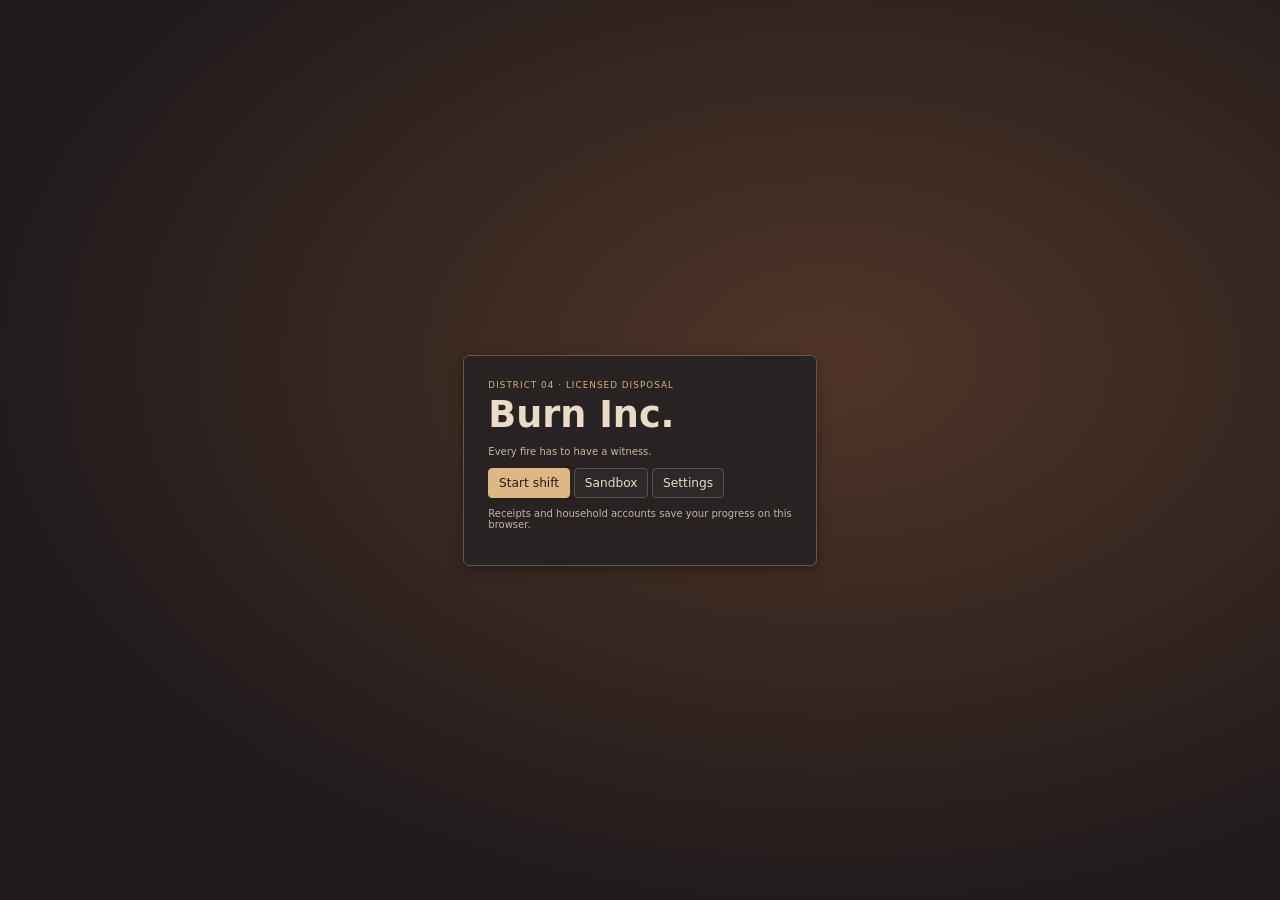
==== commit 829f8c8e: "Publish fullscreen fill and clearer NPC dialogue" ====
--- a/index.html
+++ b/index.html
@@ -4,8 +4,8 @@
     <meta charset="utf-8">
     <meta name="viewport" content="width=device-width, initial-scale=1">
     <title>Burn Inc. · District Burn Counter</title>
-    <script type="module" crossorigin src="./assets/index-BUOft_SA.js"></script>
-    <link rel="stylesheet" crossorigin href="./assets/index-BStPphZb.css">
+    <script type="module" crossorigin src="./assets/index-CJC7Uvdt.js"></script>
+    <link rel="stylesheet" crossorigin href="./assets/index-Dvju_WDE.css">
   </head>
   <body>
     <main id="game" aria-label="Burn Inc. district burn counter">
--- a/assets/index-Dvju_WDE.css
+++ b/assets/index-Dvju_WDE.css
@@ -0,0 +1 @@
+:root{color-scheme:dark;font-family:system-ui,sans-serif;background:#17191c;color:#eadbc8}:root{font-size:min(.636183vw,1.256874dvh)}html,body{width:100%;height:100%;overflow:hidden}body{display:grid;place-items:center;margin:0;background:#111310;-webkit-text-size-adjust:100%;text-size-adjust:100%}#game{position:relative;width:100vw;height:100dvh;overflow:hidden}canvas{position:absolute;top:0;right:0;bottom:0;left:0;display:block;cursor:crosshair;touch-action:none}[hidden]{display:none!important}button{font:inherit;color:#251c16;background:#deb786;border:1px solid #deb786;border-radius:4px;padding:.6rem .8rem;cursor:pointer}button:not(:disabled):hover{filter:brightness(1.14)}button:disabled{cursor:default;opacity:.5}.quiet{color:#eadbc8;background:#2c2928;border-color:#5b5047}.ticket{background:#282222;border:1px solid #68564a;padding:clamp(1rem,4.715625rem,2rem);border-radius:6px;box-shadow:0 .5rem 1.6rem #150f0b70}.eyebrow{font-size:.72rem;letter-spacing:.12em;text-transform:uppercase;color:#d6af80;margin:0}h1{margin:.3rem 0 0;font-size:clamp(1.5rem,6.2875rem,3rem)}.burner-ui{position:absolute;top:0;right:0;bottom:0;left:0;pointer-events:none}.order{position:absolute;right:clamp(.6rem,3.14375rem,2rem);top:clamp(.65rem,3.1825rem,2.4rem);--slot-size: clamp(3.5rem, min(11.003125rem, 11.934375rem), 8rem)}.order button{pointer-events:auto}.burner-slot-row,.box-items,.burner-slot-actions{display:flex;align-items:center;gap:clamp(.35rem,.943125rem,.75rem)}.box-items:empty{display:none}.burner-slot-actions{margin-top:.35rem}.burner-slot-actions button{padding:.25rem .5rem;font-size:.78rem}#drop{display:inline-flex;align-items:center;gap:.45rem}#drop kbd{font:inherit;font-weight:700;padding:.05em .4em;border:1px solid currentColor;border-radius:2px}.box-item{position:relative;display:grid;place-items:center;width:var(--slot-size);height:var(--slot-size);padding:0;border:2px inset #626860;border-radius:2px;color:#e9dbc1;background:#272d2d;box-shadow:inset 0 3px 6px #111716}.box-item[aria-pressed=true]{border-color:#d3af78}.box-item-art{width:40%;height:56%;background:repeating-linear-gradient(#897c62 0 1px,transparent 1px 4px) center / 68% 57% no-repeat,#e1d1ae;box-shadow:2px 2px #a09176,4px 4px #151918;transform:rotate(-9deg)}.box-item[data-kind=plastic] .box-item-art{width:56%;height:52%;border:2px solid #c27761;border-radius:50%;background:repeating-conic-gradient(#a74f3e 0,#a74f3e 14deg,#ae5947 14deg,#ae5947 22deg);box-shadow:inset 0 0 0 3px #9b493b,2px 3px #131817}.box-item[data-kind=kindling] .box-item-art{width:62%;height:39%;background:repeating-linear-gradient(18deg,#a58156 0,#a58156 2px,#c1a477 2px,#c1a477 4px,#90744f 4px,#90744f 6px);box-shadow:2px 3px #584730,3px 5px #171b19}.box-item-count{position:absolute;right:.38rem;bottom:.22rem;font:clamp(.9rem,1.80765625rem,1.35rem) ui-monospace,monospace;text-shadow:1px 1px 2px #000}#back-to-counter{--arrow-fill: #353b39;--arrow-edge: #767c71;position:relative;display:grid;place-items:center;flex:none;width:calc(var(--slot-size) * 1.2);height:var(--slot-size);padding:0;border:0;background:transparent;color:#e9dbc1;clip-path:polygon(0 20%,51% 20%,51% 0,100% 50%,51% 100%,51% 80%,0 80%)}#back-to-counter svg{position:absolute;top:0;right:0;bottom:0;left:0;width:100%;height:100%}.return-arrow-face{fill:var(--arrow-fill);stroke:var(--arrow-edge);stroke-width:3}.return-arrow-bevel{fill:none;stroke:#ffffff26;stroke-width:2}#back-to-counter kbd{position:relative;transform:translate(-18%);font:700 clamp(1.55rem,calc(var(--slot-size) * .37),3rem) ui-monospace,monospace;text-shadow:0 2px #161a17}#back-to-counter[data-ready=true]{--arrow-fill: #54472e;--arrow-edge: #d4ae72;color:#ffe4ab}#back-to-counter:is(:hover,:focus-visible){--arrow-edge: #fff0cb}kbd{font-size:.75em}.help{color:#d0bfb1;font-size:.78rem;margin:.5rem 0 0}.help{position:absolute;bottom:.7rem;left:clamp(.8rem,4.715625rem,2rem)}.error{position:absolute;z-index:3;bottom:0;margin:1rem;background:#382626;padding:.6rem}:is(#physical-tray,#return-tray){position:absolute;right:clamp(.6rem,3.14375rem,2rem);bottom:clamp(.8rem,3.978125rem,3rem);width:clamp(5.5rem,18.8625rem,12rem);min-height:4rem;max-height:17.50375rem;overflow:auto;padding:.6rem;color:#dfd0b4;background:repeating-linear-gradient(90deg,#363d3c 0,#363d3c 1px,#2b3031 1px,#2b3031 7px);border:2px inset #697577;border-radius:2px;box-shadow:inset 0 0 0 3px #1b2022,0 3px 8px #0008;pointer-events:auto}:is(#physical-tray,#return-tray)[data-target]{border-color:#d4ae72;background:#30353060}:is(#physical-tray,#return-tray) strong{font-size:.78rem}#inspection{position:absolute;left:clamp(.8rem,4.715625rem,2rem);bottom:1.9rem;font-size:.76rem;margin:0}#tray-items button{display:block;width:100%;margin-top:.3rem;text-align:left;font-size:.75rem;padding:.3rem}@keyframes imprint{0%{opacity:0}}.muted{color:#c7b4a4;font-size:.82rem}.panel-screen{position:absolute;top:0;right:0;bottom:0;left:0;display:grid;place-items:center;overflow:auto;padding:3.5rem 1rem 1rem;background:radial-gradient(ellipse at 65% 40%,#503527,#211b1c 72%)}.menu-ticket{width:min(100%,29rem);box-sizing:border-box}.menu-actions{display:flex;flex-wrap:wrap;gap:.5rem;margin:1.35rem 0 .7rem}.settings-fields{display:grid;gap:.55rem;margin:1rem 0 1.25rem}.settings-fields output{float:right}.settings-fields select{font:inherit;padding:.45rem;background:#2c2928;color:#eadbc8}.settings-fields .checkbox{margin-top:.45rem}.bulletin{padding:.5rem;margin:.65rem 0;border-left:2px solid #7d9fbc;background:#35414b;color:#e0e7ee;font-size:.8rem}#tray-action{margin-top:.35rem;font-size:.72rem;padding:.3rem;color:#c0d9e7}.window[data-person=exams]{--coat: #67523b;--cap: #6c6355}.window[data-person=seal]{--coat: #443a4d;--cap: #6c534b}.window[data-person=followup]{--coat: #35485a;--cap: #46586a}.window[data-person=stall],.window[data-person=notes]{--coat: #654147;--cap: #886954}.window[data-person=archive],.window[data-person=shop]{--coat: #4d5342;--cap: #5e6655}.window .coat{fill:var(--coat, #34494a)}.window .cap{fill:var(--cap, #a36b46)}.window[data-person=closed] .customer{visibility:hidden}.sr-only{position:absolute;width:1px;height:1px;overflow:hidden;clip-path:inset(50%);white-space:nowrap}.supply-card{display:flex;gap:.85rem;align-items:center;margin:1rem 0}.wool-block{width:3.25rem;height:2rem;flex:none;background:repeating-linear-gradient(23deg,#d3a972 0,#d3a972 2px,#a47145 2px,#a47145 4px,#b78958 4px,#b78958 6px);border:2px solid #e1ba7e;border-radius:4px;transform:rotate(-5deg)}#brush-dock{position:absolute;right:clamp(.6rem,3.14375rem,2rem);top:49%;width:clamp(2.9rem,9.43125rem,5rem);aspect-ratio:1;padding:.2rem;border:2px inset #626860;border-radius:2px;background:#272d2b;box-shadow:inset 0 3px 8px #141817;pointer-events:auto}#brush-dock svg{display:block;width:100%;height:100%}#brush-dock[aria-pressed=true]{border-color:#d3af78}#brush-dock[aria-pressed=true] svg{visibility:hidden}#game[data-tool=brush] canvas{cursor:none}#game.turn-counter .counter,#game.turn-burner canvas{animation:room-turn .23s cubic-bezier(.22,.68,.32,1) both}#game.turn-counter{--turn-offset: -1.4rem}#game.turn-burner{--turn-offset: 1.4rem}@keyframes room-turn{0%{opacity:0;transform:translate(var(--turn-offset))}to{opacity:1;transform:translate(0)}}@media(prefers-reduced-motion:reduce){#game.turn-counter .counter,#game.turn-burner canvas{animation:none}}.counter{position:absolute;top:0;right:0;bottom:0;left:0;overflow:auto;background:repeating-linear-gradient(0deg,transparent 0 46px,#242727 47px 49px),linear-gradient(#222625,#454945 65%,#292926)}.window{position:relative;align-self:end;height:min(100%,24rem);min-height:10rem;box-sizing:border-box;overflow:hidden;border:.55rem solid #1a1d1c;border-bottom:0;box-shadow:inset 0 0 0 2px #85867b,0 0 0 2px #565b54;background:repeating-linear-gradient(90deg,transparent 0 30%,#c2c0ac1c 30.2% 30.7%),linear-gradient(165deg,#76786c,#474d48 60%,#373d39)}.customer{position:absolute;bottom:-1rem;left:50%;transform:translate(-50%);width:min(95%,27rem);height:100%;filter:saturate(.74) drop-shadow(0 .25rem .6rem #14181680)}.portrait-placeholder,.portrait-layers,.portrait-layers img{position:absolute;top:0;right:0;bottom:0;left:0;width:100%;height:100%}.portrait-layers img{object-fit:contain;object-position:center bottom;image-rendering:pixelated}.customer[data-painted-portrait] .portrait-placeholder{visibility:hidden}.booth-filter-defs{position:absolute;pointer-events:none}#service-window:before{content:"";position:absolute;z-index:1;inset:auto 0 0;height:1px;pointer-events:none;background:linear-gradient(#54564a,#252720 2px)}#service-window:after{content:"";position:absolute;z-index:1;top:2px;right:2px;bottom:2px;left:2px;pointer-events:none;background:repeating-linear-gradient(to bottom,transparent 0 3px,rgb(20 27 25 / 7%) 3px 4px),linear-gradient(152deg,rgb(208 222 209 / 10%),rgb(180 198 185 / 3%) 60%,transparent)}#service-window:not([data-person=closed]) :is(.portrait-placeholder,.portrait-layers){filter:url(#booth-scan-distortion)}body:has(#reduced:checked) #service-window:not([data-person=closed]) :is(.portrait-placeholder,.portrait-layers){filter:none}@media(prefers-reduced-motion:reduce){#service-window:not([data-person=closed]) :is(.portrait-placeholder,.portrait-layers){filter:none}}#dialogue-caption{position:absolute;z-index:2;inset:.85rem .85rem auto auto;max-width:min(26rem,calc(100% - 1.7rem));box-sizing:border-box;padding:.35rem .65rem;color:#2d2721;background:#e8deca;border:1px solid #b4a48b;border-radius:3px;box-shadow:2px 3px #23231e70;font-family:ui-monospace,Consolas,monospace;font-size:.82rem}#counter-message{font-weight:600;max-height:4.2em;margin:0;line-height:1.4;overflow:auto;overflow-wrap:anywhere}#service-desk{grid-column:1 / -1;padding:clamp(.75rem,2.386875rem,1.5rem);border:2px solid #514f42;border-top:.65rem solid #555549;border-bottom:.55rem solid #161715;box-shadow:inset 0 3px #242520,0 -3px #20231f,0 .45rem 1.5rem #1119;background:radial-gradient(circle at 1px 1px,#a5a18d23 .6px,transparent .8px) 0 0 / 4px 4px,#282821;font-family:ui-monospace,Consolas,monospace}.desk-manual{align-self:start;position:relative;padding:calc(.85rem * var(--ui-scale, 1)) calc(.6rem * var(--ui-scale, 1)) calc(.65rem * var(--ui-scale, 1)) calc(1.35rem * var(--ui-scale, 1));margin:calc(.4rem * var(--ui-scale, 1)) calc(.2rem * var(--ui-scale, 1)) 0 0;background:#c3c392;color:#303324;box-shadow:calc(.25rem * var(--ui-scale, 1)) calc(.3rem * var(--ui-scale, 1)) #10120eaa,inset 0 -4px #97986e;transform:rotate(-2deg);line-height:1.3;font-size:calc(.75rem * var(--ui-scale, 1))}.desk-manual:before{content:"";position:absolute;inset:calc(.4rem * var(--ui-scale, 1)) auto calc(.4rem * var(--ui-scale, 1)) calc(.28rem * var(--ui-scale, 1));width:calc(.58rem * var(--ui-scale, 1));background:repeating-linear-gradient(#373a2e 0 3px,transparent 3px 10px);border-left:1px solid #828467}.desk-manual strong{display:block;font-size:clamp(calc(.85rem * var(--ui-scale, 1)),calc(2.75078125rem * var(--ui-scale, 1)),calc(1.35rem * var(--ui-scale, 1)));text-transform:uppercase}.desk-index{display:block;margin-bottom:calc(.45rem * var(--ui-scale, 1));font-size:calc(.64rem * var(--ui-scale, 1));letter-spacing:.08em}.manual-seal{margin-bottom:.2rem;border-top:1px dashed #74765a;padding-top:.45rem;color:#344b64}.intake-well{display:block;width:100%;border-radius:0;color:#eee3cc;text-align:left;padding:.6rem .65rem .72rem;border:3px solid #58584c;box-shadow:inset 0 3px 5px #080a07,0 3px #121310;background:repeating-linear-gradient(90deg,#333530 0,#333530 1px,#292b26 1px,#292b26 9px)}.intake-well:disabled{opacity:1}.intake-well:enabled{border-color:#ac9067;background-color:#413729}:is(#intake-load,#burner-intake-load){min-height:5.4rem;display:grid;justify-items:center;align-content:center;gap:.5rem;text-align:center;font-size:.8rem}.intake-object{display:block;width:2.7rem;height:1.8rem;border:2px solid #b8ad94;background:repeating-linear-gradient(0deg,#9e9378 0 1px,transparent 1px 5px) center / 78% 66% no-repeat,#e3dbc4;box-shadow:3px 3px #b8a88b,5px 6px #13140f;transform:rotate(-7deg)}:is(#intake-load,#burner-intake-load)[data-kind=carton] .intake-object{width:3.4rem;height:2rem;background:linear-gradient(90deg,#a57c4f 41%,#cda570 41%,#cda570 57%,#946f48 57%);border-color:#765533;box-shadow:4px 5px #15150f}:is(#intake-load,#burner-intake-load)[data-kind=plastic] .intake-object{width:2.45rem;height:2.05rem;border-radius:50%;border:3px solid #75382e;background:repeating-conic-gradient(#994638 0,#994638 7deg,#bf6951 7deg,#bf6951 12deg);box-shadow:inset 0 0 0 5px #aa4d3c,3px 5px #15150f}:is(#intake-load,#burner-intake-load)[data-empty=true] .intake-object{display:none}:is(#intake-load,#burner-intake-load)[data-empty=true] .intake-prompt{display:none}:is(#intake-load,#burner-intake-load)[data-empty=true]{color:#bcbdac}.intake-prompt{color:#f5cd94;font-size:.72rem;font-weight:700}@media(prefers-reduced-motion:no-preference){:is(#intake-load,#burner-intake-load)[data-empty=false] .intake-object{animation:load-arrives .24s ease-out both}}@keyframes load-arrives{0%{translate:0 -.9rem;opacity:0}}.desk-actions{display:flex;flex-wrap:wrap;gap:.4rem;margin-top:.75rem}.desk-actions button{border-radius:1px;padding:.4rem .5rem;font-size:.75rem}.stamp-track{position:relative;z-index:1;display:grid;grid-template-columns:repeat(2,minmax(0,1fr)) minmax(0,.75fr);align-items:stretch;gap:clamp(.35rem,3.14375rem,1.4rem);height:var(--stamp-drawer-height);padding:.65rem 2.4rem .65rem clamp(.45rem,3.14375rem,1.4rem);border:2px solid #777063;border-bottom:.5rem solid #444035;border-right:0;background:repeating-linear-gradient(90deg,#575347 0,#575347 7px,#4d4a3e 7px,#4d4a3e 10px);box-shadow:inset 0 2px #969080,0 4px #181914}.stamp-bay{position:relative;display:grid;place-items:center;min-width:0;border:2px inset #746e5d;border-radius:3px;background:linear-gradient(#38362d,#4d493d);box-shadow:inset 0 3px .35rem #26241e}.stamp-rail-support{margin-right:-1rem;border-left:.35rem solid #37352d;border-right:.2rem solid #35332a;background:linear-gradient(180deg,#9b947f 0 2px,transparent 2px calc(100% - 3px),#302d25 calc(100% - 3px)),repeating-linear-gradient(90deg,#625d4e 0,#625d4e 5px,#565143 5px,#565143 8px);box-shadow:inset 3px 0 #827b68,3px 0 #716a57}.stamp-bay-spare:before{content:"";width:68%;height:68%;border:1px solid #6b6557;border-radius:2px;background:radial-gradient(circle at .45rem .45rem,#a09a86 0 1px,#39352e 2px,transparent 3px),radial-gradient(circle at calc(100% - .45rem) .45rem,#a09a86 0 1px,#39352e 2px,transparent 3px),linear-gradient(#555043,#494539)}.desk-stamp{position:relative;display:grid;justify-items:center;width:100%;gap:0;margin-top:-.5rem;padding:0;background:transparent;border:0;touch-action:none;transform:translateY(var(--pull, 0px))}.desk-stamp:disabled:not([data-striking=true]){opacity:.65}.desk-stamp:not(:disabled):active{transform:translateY(var(--pull, 7px))}.stamp-knob{z-index:1;width:2.35rem;height:1.95rem;margin-bottom:-.38rem;border-radius:47%;border:3px solid #37382e;background:radial-gradient(ellipse at 45% 40%,#827e6e 0,#827e6e 29%,#605e50 35%,#605e50 63%,#444337 68%);box-shadow:0 5px #262720}.stamp-face{box-sizing:border-box;width:100%;min-height:3.1rem;display:grid;place-content:center;grid-auto-flow:column;gap:.35rem;padding:.68rem .45rem .4rem;color:#e3ebbd;background:#4e652f;border:2px solid #849651;box-shadow:inset 0 -5px #344722,0 3px #20291a;font-weight:800;font-size:.8rem;text-align:center}.receipt{display:grid;gap:calc(.22rem * var(--ui-scale, 1));box-sizing:border-box;width:calc(100% - calc(.45rem * var(--ui-scale, 1)));margin:calc(.2rem * var(--ui-scale, 1));padding:calc(.42rem * var(--ui-scale, 1)) calc(.52rem * var(--ui-scale, 1)) calc(.6rem * var(--ui-scale, 1));color:#342f25;background:#e7dcc0;border:1px solid #ab9a74;box-shadow:2px 3px #0d0e0b;font:calc(.76rem * var(--ui-scale, 1))/1.25 ui-monospace,Consolas,monospace}.receipt-station{font-size:calc(.67rem * var(--ui-scale, 1));font-weight:800}.receipt-stamp-box{display:grid;place-items:center;justify-self:center;box-sizing:border-box;width:min(100%,calc(var(--stamp-width) + calc(2.4rem * var(--ui-scale, 1))));min-height:calc(var(--stamp-height) + calc(.9rem * var(--ui-scale, 1)));border:1px dashed #a49370;color:#806e50;font-size:calc(.65rem * var(--ui-scale, 1));letter-spacing:.08em;text-transform:uppercase}.receipt-ink{position:absolute;display:grid;place-items:center;width:var(--stamp-width);height:var(--stamp-height);box-sizing:border-box;padding:0;translate:-50% -50%;color:#3e5f38;border:2px solid currentColor;font-weight:700;animation:imprint .16s ease-out;font-size:calc(.7rem * var(--ui-scale, 1));white-space:nowrap;pointer-events:none}.citation-printer{position:absolute;z-index:3;top:1.9rem;left:clamp(.5rem,16%,15rem);width:min(19rem,72%);text-align:left;text-transform:none;pointer-events:none}.printer-slot{position:relative;z-index:1;visibility:hidden;padding:.4rem .55rem;border:2px solid #777064;border-bottom:4px solid #181815;background:#49453c;color:#e6dbc5;font-size:.67rem;letter-spacing:.07em}.citation-printer[data-printing] .printer-slot{animation:cycle-printer 1.45s ease-in-out both}#document-surface .citation-slip{display:grid;gap:.2rem;padding:.48rem .6rem;width:min(17rem,48%);background:#ecd9bc;border-top:4px solid #a34537;box-shadow:3px 4px #12120e;color:#392922;font-size:.72rem;line-height:1.28}.citation-slip strong{color:#8d2c24;font-size:.88rem}.citation-slip p{margin:.12rem 0}.ledger-citation{display:block;color:#783b2b;padding-bottom:.2rem}@keyframes cycle-printer{0%,to{visibility:hidden;transform:translateY(-95%);opacity:0}15%,78%{visibility:visible;transform:translateY(0);opacity:1}}@media(prefers-reduced-motion:reduce){.citation-printer[data-printing] .printer-slot{animation:none}}.counter-layout{--service-width: clamp(14rem, 37.725rem, 31rem);--counter-columns: var(--service-width) minmax(0, 1fr);--yard-height: 25.70487188rem;--booth-height: clamp(13rem, 23.073125rem, 23rem);--booth-overlap: var(--booth-height);--hatch-height: clamp(8.5rem, 12.73rem, 12rem);display:grid;grid-template-columns:var(--counter-columns);grid-template-rows:var(--yard-height) auto;min-height:100%}.customer-station{grid-area:2 / 1 / 3 / 2;align-self:start;position:relative;z-index:1;min-width:0;height:var(--booth-height);box-sizing:border-box;background:#262925;border:2px solid #52564c}.customer-station .window{min-height:0;height:100%;border:.35rem solid #1a1d1c}.customer-station .customer{bottom:0;height:max(8rem,calc(100% - 5rem))}.yard-monitor{grid-area:1 / 1 / 2 / -1;position:relative;min-width:0;min-height:0;display:flex;flex-direction:column;background:#30362d;border:2px solid #525247}#yard-feed{display:block;width:100%;flex:1;min-height:0;box-sizing:border-box;background:#30362d}.yard-picture{filter:saturate(.74) contrast(.94)}.shift-light-red,.shift-light-service{opacity:0}.shift-light-red{color:#ff6954}.shift-light-service{color:#aff574}#yard-feed[data-shift-signal=busy] .shift-light-service{color:#ffd064}#yard-feed:is([data-shift-signal=open],[data-shift-signal=busy]) .shift-light-service,#yard-feed[data-shift-signal=closed] .shift-light-red{opacity:1;filter:drop-shadow(0 0 1.5px currentColor)}@keyframes shift-signal-glow{to{opacity:.72}}@media(prefers-reduced-motion:no-preference){#yard-feed:is([data-shift-signal=open],[data-shift-signal=busy]) .shift-light-service,#yard-feed[data-shift-signal=closed] .shift-light-red{animation:shift-signal-glow 1.45s ease-in-out infinite alternate}}.yard-action{display:block;width:100%;height:100%;padding:0;border:0;border-radius:0;background:transparent;position:relative}.yard-action:after{content:"";position:absolute;top:1px;right:1px;bottom:1px;left:1px;border:1px solid white;opacity:.85;animation:yard-action-blink 1.25s steps(1,end) infinite}.yard-action:hover:after,.yard-action:focus-visible:after{animation:none;opacity:1}@keyframes yard-action-blink{0%,to{opacity:.85}65%{opacity:0}}@media(prefers-reduced-motion:reduce){.yard-action:after{animation:none}}#yard-operator{color:#343c34;opacity:0}#yard-day-card{position:absolute;z-index:2;top:0;right:0;bottom:0;left:0;display:grid;place-items:center;pointer-events:none;background:#12171364;color:#f0e6cc;font:700 clamp(1.35rem,5.973125rem,3.2rem) ui-monospace,monospace;letter-spacing:.12em;text-shadow:0 2px 5px #151811}#yard-visitor{display:none;color:#3c352d}.yard-flame{transform-box:fill-box;transform-origin:center bottom;animation:yard-flicker .69s ease-in-out infinite alternate}@keyframes yard-flicker{0%{transform:skew(-8deg) scale(1.02,.78)}53%{transform:skew(6deg) scale(.91,1.13)}to{transform:skew(-3deg) scale(1.05,.96)}}#yard-feed[data-traffic=at-window] #yard-visitor,#yard-feed[data-traffic=arriving] #yard-visitor{display:block}#service-window[data-walking-out] .customer{animation:leave-window 1.05s linear both}@keyframes leave-window{0%{translate:0 0;opacity:1;animation-timing-function:ease-in}24%{translate:7% 2px;opacity:1}43%{translate:17% 0;opacity:1}63%{translate:29% 2px;opacity:.82}81%{translate:41% 0;opacity:.38}to{translate:54% 0;opacity:0}}@media(prefers-reduced-motion:reduce){.yard-flame{animation:none}#service-window[data-walking-out] .customer{animation:none;visibility:hidden}}#service-desk{--desk-paper-ratio: .78;--desk-lights-out: grayscale(.9) brightness(.46);--desk-book-height: min(calc(25.5rem * var(--ui-scale, 1) / var(--desk-paper-ratio)), 42.168125rem);--desk-paper-width: calc(var(--desk-book-height) * var(--desk-paper-ratio));--receipt-width: calc(28.8rem * var(--ui-scale, 1));grid-row:2;padding:0;min-width:0;display:flex;flex-direction:column;border-top:0;border-inline:0}.desk-lower{display:grid;grid-template-columns:var(--counter-columns);min-height:10.5rem;flex:none}#service-desk[inert]{filter:var(--desk-lights-out)}#document-surface{--rail-offset: clamp(3.15rem, calc(6.365rem + .4rem), 5.9rem);--stamp-guide-offset: 2.35rem;--stamp-drawer-height: 9.75rem;--stamp-width: clamp(7rem, 55.015625rem, 12.2rem);--stamp-height: 2.3rem;position:relative;display:grid;grid-template-columns:var(--counter-columns);min-height:calc(var(--booth-overlap) + var(--hatch-height));flex:1}#document-surface:has([data-printer-feed]:not(#receipt)){overflow:clip}.counter:has(#receipt[data-printer-feed]){overflow:hidden}#document-surface[data-sleeve-entry],#document-surface:has(#collection-slot[data-hover=true]){overflow-x:clip}.document-bay{display:grid;align-items:end;justify-items:center;min-width:0;padding:.4rem;border:1px solid #45473d;color:#bdb8a0;font-size:.7rem;text-align:center;text-transform:uppercase;pointer-events:none}#order-delivery{position:relative;align-self:stretch;box-sizing:border-box;margin-top:var(--booth-overlap);background:repeating-linear-gradient(0deg,#36382e 0,#36382e 12px,#32342a 12px,#32342a 14px)}#hatch-slot{position:absolute;inset:.65rem 21% auto;height:.32rem;background:#151712;box-shadow:0 1px #6f6f55}#order-review{position:relative;background:#1f211b;box-shadow:inset 0 0 0 3px #35352c}#document-surface .desk-document{position:absolute;box-sizing:border-box;width:min(calc(15rem * var(--ui-scale, 1)),31%);margin:0;padding:calc(.54rem * var(--ui-scale, 1)) calc(.62rem * var(--ui-scale, 1));cursor:grab;touch-action:none;-webkit-user-select:none;user-select:none}#document-surface .desk-document[data-dragging=true]{cursor:grabbing}#document-surface .desk-document[data-raised=true]{z-index:2}#document-surface .customer-paper[data-compact=true]{width:min(7.5rem,38%);height:2.65rem;padding:.28rem .45rem;border-left:.22rem solid #8c805f}.customer-paper .paper-preview{display:none}.customer-paper[data-compact=true]>:not(.paper-preview),.customer-paper[data-compact=true]>.receipt-ink{display:none}.customer-paper[data-compact=true] .paper-preview{display:block;padding-bottom:.6rem;background:repeating-linear-gradient(#8c805f85 0 1px,transparent 1px 4px) left bottom / 70% .45rem no-repeat;font-size:.64rem;font-weight:800;text-transform:uppercase}#paper-handoff-label{position:absolute;z-index:5;translate:-50% -100%;pointer-events:none;padding:.2rem .65rem;background:#26231b;border:1px solid #a89971;color:#f2e1bc;font-size:.7rem;font-weight:700;text-transform:uppercase}#work-order{background:#dfd5b2}#document-surface #work-order:not([data-compact=true]){width:min(calc(24rem * var(--ui-scale, 1)),49.6%);padding:calc(.864rem * var(--ui-scale, 1)) calc(.992rem * var(--ui-scale, 1));gap:calc(.352rem * var(--ui-scale, 1));font-size:calc(1.216rem * var(--ui-scale, 1));font-weight:500}#work-order:not([data-compact=true]) .receipt-station{font-size:calc(1.072rem * var(--ui-scale, 1))}#work-order:not([data-compact=true]) #work-order-request{padding-top:calc(.48rem * var(--ui-scale, 1))}#document-surface #work-order[data-compact=true]{height:auto;min-height:0;aspect-ratio:var(--request-ratio, 2.4);align-content:start;overflow:hidden}#receipt{overflow:hidden}#document-surface #receipt:not([data-compact=true]){width:min(var(--receipt-width),90%);padding:calc(1.04rem * var(--ui-scale, 1)) calc(1.2rem * var(--ui-scale, 1));gap:calc(.352rem * var(--ui-scale, 1));font-size:calc(1.216rem * var(--ui-scale, 1))}#receipt:not([data-compact=true]) .receipt-station{font-size:calc(1.072rem * var(--ui-scale, 1))}#receipt .receipt-stamp-box{width:min(100%,calc(var(--stamp-width) + calc(3.84rem * var(--ui-scale, 1))));min-height:calc(var(--stamp-height) + calc(1.44rem * var(--ui-scale, 1)));font-size:calc(1.04rem * var(--ui-scale, 1))}#receipt #ink-mark,#reject-ink{font-size:calc(1.12rem * var(--ui-scale, 1))}#work-order-request{padding-top:calc(.3rem * var(--ui-scale, 1));border-top:1px dashed #8d8060}#stamp-toggle{position:absolute;z-index:4;top:var(--rail-offset);right:0;display:grid;place-items:center;width:1.65rem;height:var(--stamp-drawer-height);border:1px solid #776f5d;border-right:0;background:linear-gradient(90deg,#716b5b,#4b483e);box-shadow:inset 2px 0 #9a907b,-2px 3px #191813;padding:0;border-radius:2px;pointer-events:auto}#stamp-toggle kbd{position:absolute;top:calc(50% + .65rem);font-size:.75rem}#stamp-toggle span{width:.42rem;height:.42rem;border-left:2px solid currentColor;border-bottom:2px solid currentColor;transform:translate(.08rem) rotate(45deg)}#stamp-toggle[aria-expanded=true] span{transform:translate(-.08rem) rotate(225deg)}.stamp-channel{position:absolute;z-index:3;inset:var(--rail-offset) 0 auto auto;width:min(100%,50rem);height:calc(var(--stamp-drawer-height) + var(--stamp-guide-offset) + var(--stamp-height) + .25rem);overflow:hidden;pointer-events:none}#stamp-rail{box-sizing:border-box;transform:translate(100%);transition:transform .19s ease;pointer-events:none}#stamp-rail[data-open=true]{transform:translate(0);pointer-events:auto}.stamp-guide{position:absolute;z-index:2;top:calc(100% + var(--stamp-guide-offset));left:50%;width:var(--stamp-width);height:var(--stamp-height);transform:translate(-50%);pointer-events:none}.stamp-guide:before,.stamp-guide:after{content:"";position:absolute;top:-1.15rem;width:.4rem;bottom:0;border:1px solid #a29a82;background:#696658;box-shadow:2px 2px #151610}.stamp-guide:before{right:calc(100% + .18rem)}.stamp-guide:after{left:calc(100% + .18rem)}.stamp-guide{box-shadow:inset 0 0 0 1px #998b6e,0 0 0 1px #24211980;background:linear-gradient(#b8aa8d,#776d5a) left bottom / .85rem .17rem no-repeat,linear-gradient(#b8aa8d,#776d5a) right bottom / .85rem .17rem no-repeat}.desk-lower>div{padding:.65rem;min-width:0}.desk-lower .desk-intake{display:flex;flex-direction:column;padding:0;border-right:1px solid #4f5146}.desk-lower :is(#intake-load,#burner-intake-load){min-height:4.6rem;gap:.3rem}.desk-lower .intake-well{flex:1;padding-block:.35rem}.desk-intake .desk-actions:not(:has(button:not([hidden]))){display:none}.desk-intake .desk-actions,.desk-intake #buy-hearth{margin:.5rem .65rem}.desk-intake #buy-hearth{margin-top:.5rem;padding:.4rem .5rem;font-size:.75rem}.desk-tools{display:flex;flex-direction:column}.desk-instruments{display:flex;flex-wrap:wrap;align-items:flex-start;gap:.65rem}#receipt-printer{--printer-width: calc(max(var(--receipt-width), var(--desk-paper-width)) + calc(1.25rem * var(--ui-scale, 1)));position:relative;display:grid;grid-template-columns:1fr auto;align-items:center;gap:calc(.75rem * var(--ui-scale, 1));box-sizing:border-box;width:min(var(--printer-width),100%);min-height:calc(6.65rem * var(--ui-scale, 1));padding:calc(1.1rem * var(--ui-scale, 1)) calc(.85rem * var(--ui-scale, 1)) calc(.65rem * var(--ui-scale, 1));border:2px outset #696759;border-radius:3px;background:linear-gradient(#55574d,#30332c);box-shadow:0 3px #151610}.receipt-printer-mouth{position:absolute;inset:calc(.15rem * var(--ui-scale, 1)) calc(.45rem * var(--ui-scale, 1)) auto;height:calc(.62rem * var(--ui-scale, 1));border-bottom:1px solid #858577;background:#121410;box-shadow:inset 0 2px #080a07}.receipt-printer-wiring{height:calc(2.25rem * var(--ui-scale, 1));border:2px inset #545549;background:repeating-linear-gradient(0deg,transparent 0 3px,#a17b56 3px 4px,transparent 4px 5px) center / 75% 80% no-repeat,linear-gradient(90deg,#222820 23%,#505e48 24%,#505e48 64%,#252a22 65%)}.receipt-printer-switch{width:calc(1.35rem * var(--ui-scale, 1));height:calc(1.35rem * var(--ui-scale, 1));border:2px outset #77776b;border-radius:50%;background:#606054;box-shadow:0 0 0 2px #262820}#receipt-printer:disabled{opacity:1}#receipt-printer:enabled .receipt-printer-switch{border-color:#cf6b59;background:#b83729;box-shadow:0 0 0 2px #432a20,0 0 calc(.6rem * var(--ui-scale, 1)) #e7493780;animation:receipt-switch-blink 1.25s steps(1,end) infinite}#receipt-printer:focus-visible{outline:none}#receipt-printer:focus-visible .receipt-printer-switch{outline:2px solid #ed8a78;outline-offset:3px}@keyframes receipt-switch-blink{0%,to{filter:brightness(1.28)}65%{filter:brightness(.48)}}@media(prefers-reduced-motion:reduce){#receipt-printer:enabled .receipt-printer-switch{animation:none}}#document-surface .ledger-book{padding:calc(.75rem * var(--ui-scale, 1));border:4px solid #594232;border-left-width:calc(.7rem * var(--ui-scale, 1));background:#e4d6ae;color:#302820;box-shadow:0 calc(.4rem * var(--ui-scale, 1)) calc(1rem * var(--ui-scale, 1)) #111a;font-size:calc(.8rem * var(--ui-scale, 1))}.ledger-book h2{margin:0;font-size:calc(1rem * var(--ui-scale, 1))}.ledger-pages ul{padding-left:calc(1.15rem * var(--ui-scale, 1))}.ledger-pages li{margin-bottom:calc(.25rem * var(--ui-scale, 1))}.desk-clock{display:grid;justify-items:center;gap:.45rem;min-width:6.8rem;padding:.7rem;border:2px outset #685c46;background:#3c3024;color:#ddd1a7;box-shadow:0 2px #161610;font-size:1.05rem}#desk-clock-face{position:relative;width:4.15rem;aspect-ratio:1;border:2px inset #88775a;border-radius:50%;background:radial-gradient(circle,#292820 0 49%,transparent 52%),repeating-conic-gradient(#aaa086 0,#aaa086 4deg,#363229 4deg,#363229 30deg)}#desk-clock-face i{position:absolute;bottom:50%;left:calc(50% - 1px);width:2px;height:29%;background:#e4d8b6;transform:rotate(var(--hour-angle, 240deg));transform-origin:center bottom}#desk-clock-face i+i{width:1px;height:39%;transform:rotate(var(--minute-angle, 0deg))}#desk-date{padding:.18rem .5rem;background:#241d17;font-variant-numeric:tabular-nums}@media(max-width:0px){.counter-layout{--counter-columns: 1fr 1fr;--booth-height: 20rem;--booth-overlap: 0rem;--hatch-height: 9rem;grid-template-rows:var(--yard-height) var(--booth-height) auto}.customer-station{grid-column:1 / -1}#service-desk{grid-row:3}#document-surface{grid-template-columns:1fr;grid-template-rows:var(--hatch-height) minmax(20rem,1fr)}#order-delivery{grid-column:1 / -1}#document-surface .desk-document{width:min(calc(13.5rem * var(--ui-scale, 1)),47%)}#receipt-printer{margin-inline:max(0px,calc((100% - var(--printer-width)) / 2))}}@media(prefers-reduced-motion:reduce){#stamp-rail{transition:none}}#customer-station[data-return-ready=true]{box-shadow:inset 0 0 0 1px #a68b62}#customer-station[data-handoff-hover=true]{box-shadow:inset 0 0 0 3px #ddbc85}#document-surface :is(.desk-manual,.ledger-book){width:min(var(--desk-paper-width),54%);aspect-ratio:var(--desk-paper-ratio);overflow:auto}#document-surface #desk-register{padding:calc(.95rem * var(--ui-scale, 1)) calc(.85rem * var(--ui-scale, 1)) calc(.9rem * var(--ui-scale, 1)) calc(1.45rem * var(--ui-scale, 1));overflow:visible;font-size:clamp(calc(.78rem * var(--ui-scale, 1)),calc(var(--desk-book-height) / 22),calc(1rem * var(--ui-scale, 1)));font-weight:600;line-height:1.32;transform:none}#desk-register strong{font-size:clamp(calc(1.15rem * var(--ui-scale, 1)),calc(var(--desk-book-height) / 14),calc(1.75rem * var(--ui-scale, 1)))}#desk-register ol{margin:calc(.55rem * var(--ui-scale, 1)) 0;padding-left:calc(1.35rem * var(--ui-scale, 1))}#desk-register p{margin:calc(.55rem * var(--ui-scale, 1)) 0 0}.book-slot{position:relative;flex:none;cursor:grab;touch-action:none;box-sizing:border-box;height:8.15rem;aspect-ratio:var(--desk-paper-ratio);padding:0;border-radius:1px;border:3px inset #696657;background:linear-gradient(#10110d,#24261e 30%,#20221a);box-shadow:inset 0 5px 6px #080907;--book-cover: #687052;--book-spine: #454d37;--book-pages: #a9a288}.book-slot:after{content:"";position:absolute;inset:auto 0 0;height:.38rem;border-top:1px solid #777360;background:#3a392f}.book-slot[aria-expanded=false]:before{content:"";position:absolute;inset:50% auto auto 50%;width:calc(100% - 12px);box-sizing:border-box;aspect-ratio:var(--desk-paper-ratio);transform:translate(-50%,-50%);border-left:5px solid var(--book-spine);border-bottom:3px solid var(--book-pages);background:linear-gradient(115deg,#ffffff12,transparent 55%),var(--book-cover);box-shadow:2px 3px 3px #0b0c08}.book-slot[aria-expanded=true]{cursor:default}.book-slot[data-hover=true]{border-color:#a6a17b}#ledger-dock{--book-cover: #765540;--book-spine: #4b3529;--book-pages: #b09a82}#collection-station{position:absolute;z-index:1;inset:calc(var(--rail-offset) + 3.65rem) 0 .65rem auto;display:grid;width:clamp(4.5rem,9%,7rem);font-size:.68rem}#collection-sleeve{position:absolute;z-index:5;top:calc(var(--rail-offset) - calc(.4rem * var(--ui-scale, 1)));right:calc(.45rem * var(--ui-scale, 1));translate:0 -100%;min-height:calc(2.9rem * var(--ui-scale, 1));padding:calc(.45rem * var(--ui-scale, 1)) calc(.9rem * var(--ui-scale, 1));font-size:calc(.95rem * var(--ui-scale, 1));line-height:1.15;pointer-events:auto;border-top:4px double #dad8be;background:#66583e;color:#fff1d0}#collection-slot{display:grid;align-content:space-evenly;justify-items:end;gap:.25rem;padding:.2rem .35rem .2rem 0;border-right:.52rem solid #101410;box-shadow:inset -1px 0 #687572,1px 0 #687572;color:#a5b4a9;text-align:right;text-transform:uppercase;letter-spacing:.04em}.filing-arrow{font-size:1.1rem;line-height:1}#collection-slot[data-hover=true]{color:#e7dcae;box-shadow:inset -1px 0 #d1ce97,1px 0 #d1ce97}#collection-station[data-state=held] #collection-slot{opacity:.48}#document-surface .seal-sheet{display:flex;flex-direction:column;align-items:flex-start;gap:calc(.35rem * var(--ui-scale, 1));width:min(calc(19.5rem * var(--ui-scale, 1)),32%,max(calc(9rem * var(--ui-scale, 1)),calc(19.095rem * var(--ui-scale, 1))));aspect-ratio:.76;padding:calc(.65rem * var(--ui-scale, 1));border:1px solid #9b957b;background:#e8e4ce;color:#253747;box-shadow:3px 4px #141611}.seal-sheet strong,.collection-sleeve strong{font-size:clamp(calc(.88rem * var(--ui-scale, 1)),calc(2.12203125rem * var(--ui-scale, 1)),calc(1.2rem * var(--ui-scale, 1)))}.seal-sheet-lines{flex:1;width:100%;border-top:1px solid #a09c89;background:repeating-linear-gradient(0deg,#a09c8977 0 1px,transparent 1px calc(.8rem * var(--ui-scale, 1)))}.seal-emblem{display:grid;place-items:center;align-self:end;width:clamp(calc(2.1rem * var(--ui-scale, 1)),calc(5.1871875rem * var(--ui-scale, 1)),calc(3.1rem * var(--ui-scale, 1)));aspect-ratio:1;border:3px double #abc7dc;border-radius:50%;background:#3d688d;color:#f3efe1;font-size:calc(.7rem * var(--ui-scale, 1))}#document-surface .collection-sleeve{display:flex;flex-direction:column;justify-content:end;gap:calc(.3rem * var(--ui-scale, 1));width:min(calc(22.23rem * var(--ui-scale, 1)),36.608%,max(calc(10.296rem * var(--ui-scale, 1)),calc(22.092915rem * var(--ui-scale, 1))));aspect-ratio:.77;padding:calc(.7rem * var(--ui-scale, 1)) calc(.7rem * var(--ui-scale, 1)) calc(.7rem * var(--ui-scale, 1)) calc(1.25rem * var(--ui-scale, 1));border:2px solid #766344;background:linear-gradient(160deg,#d3b984,#b09769);color:#3f3325;box-shadow:3px 4px #141611,inset 0 0 0 3px #e9cfa15c}.sleeve-mouth{position:absolute;inset:.45rem auto .45rem .2rem;width:.6rem;border-right:2px solid #e5cca0;background:#4d3c2a}.sleeve-heading{font-size:calc(.78rem * var(--ui-scale, 1));text-transform:uppercase;letter-spacing:.045em}.collection-sleeve[data-hover=true] .sleeve-mouth{outline:2px solid #e5dfa9}.collection-sleeve[data-filled=true] .sleeve-mouth{background:linear-gradient(90deg,#e8e4ce 55%,#3d688d 56%,#3d688d 80%,#766344 81%)}.home-screen{position:absolute;top:0;right:0;bottom:0;left:0;overflow:auto;color:#d9e0ce;background:radial-gradient(ellipse at 53% 15%,#252b24,#101411 64%,#0a0d0b);font-family:ui-monospace,monospace}.home-content{max-width:52rem;margin:0 auto;padding:4.5rem 1.1rem 2rem}.home-heading{text-align:center;margin-bottom:clamp(1.2rem,3.1825rem,2.5rem)}.home-heading h1{margin:.2rem 0;font-size:clamp(1.8rem,7.859375rem,3.4rem);color:#e4e7ce}.home-heading .eyebrow{color:#bcc29e}.home-columns{display:grid;grid-template-columns:minmax(0,1.6fr) minmax(12rem,1fr);gap:.9rem}.home-columns section{min-width:0;padding:clamp(.75rem,3.7725rem,1.4rem);border:1px solid #4a5544;background:#171c16}.home-columns h2{margin:0 0 .85rem;font-size:.86rem;letter-spacing:.08em;text-transform:uppercase;color:#c0c5a7}.home-accounts dl{margin:0}.home-accounts dl>div,.home-choice,.home-total{display:flex;align-items:center;justify-content:space-between;gap:.65rem;padding-block:.4rem}.home-accounts dd{margin:0}.home-accounts small{color:#a6af97;font-size:.7rem}.home-rent{color:#e5a491}.home-choice{cursor:pointer;border-top:1px solid #323a2f}.home-choice span:nth-child(2){margin-right:auto}.home-choice input{accent-color:#a1b480;margin-left:0}.home-choice:has(input:disabled){cursor:default;color:#abb0a0}.home-total{margin-top:.6rem;border-top:1px dashed #8d987e;color:#ebeed5}#home-budget-note{line-height:1.45;margin-bottom:0}#home-members{display:grid;gap:.5rem;list-style:none;padding:0;margin:0}#home-members li{display:flex;align-items:center;flex-wrap:wrap;gap:.42rem}.household-portrait{display:grid;place-items:center;width:2rem;height:2rem;border:1px solid #778168;border-radius:50%;background:#353f30;color:#e1e7ce}.household-status{padding:.2rem .42rem;border:1px solid #647459;background:#394d36;color:#e6edd4;font-size:.73rem}.household-status[data-condition=needs]{border-color:#8e6c47;background:#4c3a27;color:#f3d6a4}.household-status[data-condition=lost]{border-color:#854d49;background:#4a2a29;color:#eec6c0}.home-actions{display:flex;justify-content:flex-end;margin-top:1rem}.home-actions button{background:#b8c19d;color:#1c2418;border-color:#b8c19d}#home-fade{position:absolute;z-index:6;top:0;right:0;bottom:0;left:0;background:#000}@media(max-width:590px){.home-columns{grid-template-columns:1fr}}.box-item[data-kind=wood] .box-item-art,:is(#intake-load,#burner-intake-load)[data-kind=wood] .intake-object{border:1px solid #52351e;border-bottom:.3rem solid #674329;border-radius:2px;background:repeating-linear-gradient(5deg,#af7649 0,#af7649 4px,#97613b,#b77d4c 6px,#b77d4c 9px)}#reject-stamp .stamp-face{color:#f4d2c1;background:#7b372e;border-color:#a9614b;box-shadow:inset 0 -5px #562921,0 3px #351b16}#reject-ink{color:#8d2d2c;border:2px solid currentColor;font-weight:800}#passport{color:#333b32;background:#dcd3b7;border:2px solid #596757}#document-surface #passport[data-compact=false]{width:min(var(--desk-paper-width),54%);aspect-ratio:var(--desk-paper-ratio);grid-template-rows:1fr 1fr;gap:0;padding:0;position:absolute;font-size:clamp(calc(.84rem * var(--ui-scale, 1)),calc(1.80765625rem * var(--ui-scale, 1)),calc(1.18rem * var(--ui-scale, 1)));background:repeating-linear-gradient(0deg,#435f4810 0 1px,transparent 1px 5px),#dcd3b7}#document-surface #passport[data-compact=true]{width:min(calc(3.6rem * var(--ui-scale, 1)),28%);height:auto;aspect-ratio:.72;place-items:center;padding:calc(.22rem * var(--ui-scale, 1));background:#344b43;color:#f1e7cd;border-color:#667f6f;box-shadow:inset 2px 0 #202f28,inset 0 -3px #b1aa90,2px 3px #0d0e0b}#passport[data-compact=true] .passport-cover{display:grid;justify-items:center;gap:calc(.32rem * var(--ui-scale, 1));padding:0;background:none;font-size:calc(.53rem * var(--ui-scale, 1))}.passport-cover b{display:grid;place-items:center;width:calc(1.45rem * var(--ui-scale, 1));height:calc(1.45rem * var(--ui-scale, 1));border:1px solid currentColor;border-radius:50%}#passport[data-compact=false]:after{content:"";position:absolute;z-index:1;inset:calc(50% - 2px) 0 auto;height:5px;pointer-events:none;background:linear-gradient(#65594135,#655941a8 42%,#f9f0d5cf 64%,transparent)}.passport-info-page{display:flex;flex-direction:column;justify-content:space-between;gap:calc(.3rem * var(--ui-scale, 1));padding:.65em clamp(calc(.65rem * var(--ui-scale, 1)),calc(1.88625rem * var(--ui-scale, 1)),calc(1.15rem * var(--ui-scale, 1))) .55em}.passport-header{display:grid;align-content:center;justify-items:center;gap:calc(.36rem * var(--ui-scale, 1));margin:.7em clamp(calc(.65rem * var(--ui-scale, 1)),calc(1.88625rem * var(--ui-scale, 1)),calc(1.15rem * var(--ui-scale, 1)));border-block:3px double #75816d;text-transform:uppercase}.passport-crest{display:grid;place-items:center;width:2em;height:2em;border:1px solid currentColor;border-radius:50%;font-weight:700}.passport-issuer{font-size:.78em;letter-spacing:.15em}.passport-header strong{font-size:1.3em;letter-spacing:.12em}.passport-identity{display:grid;grid-template-columns:minmax(0,1fr) minmax(0,2fr);align-content:start;align-items:start;gap:calc(.55rem * var(--ui-scale, 1));padding-top:calc(.3rem * var(--ui-scale, 1))}#passport-name{grid-column:1 / -1;font-size:1.12em;overflow-wrap:anywhere}.passport-details{display:grid;gap:.3em;margin:0;font-size:.86em}.passport-details div{display:grid;grid-template-columns:3.6ch minmax(0,1fr);align-items:baseline;gap:.45ch}.passport-details dt{padding:.08em 0;color:#eee6ce;background:#647060;text-align:center;font-size:.86em;font-weight:700}.passport-details abbr{text-decoration:none}.passport-details dd{margin:0;overflow-wrap:anywhere}.passport-number span{color:#4e5c4e;font-size:.72em;letter-spacing:.05em;text-transform:uppercase}.passport-number{display:flex;flex-wrap:wrap;justify-content:space-between;align-items:baseline;gap:calc(.2rem * var(--ui-scale, 1));border-top:3px double #75816d;padding-top:calc(.5rem * var(--ui-scale, 1))}#passport-photo{pointer-events:none;position:relative;aspect-ratio:4 / 3;overflow:hidden;background:#a99e86;border:1px solid #8c8068}#passport-photo img{position:absolute;top:0;right:0;bottom:0;left:0;width:100%;height:100%;image-rendering:pixelated;filter:grayscale(.86) sepia(.2) brightness(.69) contrast(1.12)}#intake-briefing{position:absolute;z-index:3;left:.85rem;bottom:.75rem}#return-tray{left:clamp(.6rem,3.14375rem,2rem);right:auto}#return-items{display:flex;flex-wrap:wrap;gap:.25rem;margin-block:.35rem}#return-items button,#return-selected{padding:.25rem .4rem;font-size:.7rem}#desk-date{white-space:nowrap}:is(#intake-load,#burner-intake-load)[data-returning=true] .intake-prompt{display:none}@media(prefers-reduced-motion:reduce){.receipt-ink{animation:none}}#document-surface #desk-register{display:flex;flex-direction:column;font-size:clamp(calc(.75rem * var(--ui-scale, 1)),calc(var(--desk-book-height) / 25),calc(.95rem * var(--ui-scale, 1)))}.manual-page h3{margin:calc(.65rem * var(--ui-scale, 1)) 0 0;font-size:1em}.manual-page ul{padding-left:calc(1.15rem * var(--ui-scale, 1));margin:calc(.4rem * var(--ui-scale, 1)) 0}.manual-page li+li{margin-top:.24em}.manual-pagination{margin-top:auto;display:grid;grid-template-columns:auto 1fr auto;align-items:center;text-align:center;border-top:1px solid #8b8a67;padding-top:.28rem}.manual-pagination button{padding:0 .5rem;font-size:1.1rem;line-height:1.2;cursor:pointer}#document-surface #desk-register[data-compact=true]{width:min(calc(6rem * var(--ui-scale, 1)),40%);height:auto;aspect-ratio:var(--desk-paper-ratio);padding:calc(.55rem * var(--ui-scale, 1)) calc(.45rem * var(--ui-scale, 1)) calc(.55rem * var(--ui-scale, 1)) calc(.75rem * var(--ui-scale, 1))}#desk-register[data-compact=true] :is(.desk-index,.manual-page,.manual-pagination){display:none}#desk-register[data-compact=true] strong{font-size:calc(.72rem * var(--ui-scale, 1))}#transcript-dock{--book-cover: #d1ccb8;--book-spine: #a59c83;--book-pages: #f2ecdb}#document-surface #transcript{background:#ede8d7;color:#3b3a32}#transcript-lines{margin:calc(.6rem * var(--ui-scale, 1)) 0 0;padding-left:1.25em;list-style:disc}#transcript-lines li{margin:0 0 calc(.7rem * var(--ui-scale, 1));white-space:pre-line}#service-window[data-person=inspector] #counter-message{font-weight:800;max-height:5.6em}#transcript-speaker{margin:calc(.45rem * var(--ui-scale, 1)) 0 0;font:italic calc(1.05rem * var(--ui-scale, 1)) Georgia,serif}.transcript-microphone{position:absolute;inset:50% auto auto 50%;translate:-50% -50%;width:calc(1.5rem * var(--ui-scale, 1));color:#514b3d;pointer-events:none}#transcript-dock[aria-expanded=true] .transcript-microphone{display:none}#document-surface #inspector-badge[data-compact=false]{background:#e1d8bd;border:2px solid #635c48}#inspector-badge header{color:#394e63;font-weight:700;text-transform:uppercase}#inspector-badge header span{color:#866329;font-size:1.4em}#inspector-badge[data-compact=true]{background:#c3b48a}.inspector-card-ink{justify-self:end;border:1px solid;padding:.18em .35em;color:#3b5649}#desk-register [data-rule-new]{text-decoration:underline #161711;text-underline-offset:.15em}#game{user-select:none;-webkit-user-select:none}#take-load{position:relative}#intake-back-key{position:absolute;inset:0 auto 0 0;display:flex;align-items:center;gap:.3rem;padding:.5rem .7rem;border-right:1px solid #9b8b6d;background:#363b31;color:#e7dcc0}#take-load:has(#intake-back-key:not([hidden])){padding-left:3.75rem}#register-dock[data-intro-highlight]{outline:2px solid #fff;outline-offset:2px;animation:register-slot-highlight 1.4s ease-in-out infinite alternate}@keyframes register-slot-highlight{to{outline-color:#ffffff45}}@media(prefers-reduced-motion:reduce){#register-dock[data-intro-highlight]{animation:none}}#intake-back-key{flex-direction:column;justify-content:center;width:3.3rem;box-sizing:border-box}#intake-back-key svg{width:1.65rem}#intake-back-key kbd{font-size:1.65rem;line-height:1}.return-tray-header{display:flex;align-items:center;justify-content:space-between;gap:.35rem}#drop-returned{position:relative;isolation:isolate;overflow:hidden;flex:none;padding:.3rem .4rem;font-size:.7rem;touch-action:none}#drop-returned:before{content:"";position:absolute;z-index:-1;top:0;right:0;bottom:0;left:0;background:#926c38;transform:scaleX(0);transform-origin:left}#drop-returned[data-holding]:before{transform:scaleX(1);transition:transform 1s linear}#item-controls{position:fixed;inset:0 auto auto 0;z-index:5;pointer-events:none;font-size:clamp(.68rem,1.571875rem,.85rem);color:#f1dfbb;white-space:nowrap}.item-controls-burn,.item-controls-move{position:absolute;top:0;padding:.35rem .5rem;background:#202522e8;border:1px solid #666354;border-radius:3px}.item-controls-burn{right:1.15rem;translate:0 -50%}.item-controls-move{left:1.15rem;translate:0 -50%;display:grid;gap:.25rem}#item-controls[data-edge=left] .item-controls-burn{right:auto;left:1.15rem;translate:0 calc(-100% - 2.1rem)}#item-controls[data-edge=right] .item-controls-move{left:auto;right:1.15rem;translate:0 1.05rem}#item-controls kbd{color:#fff1d4;font-weight:700}.customer-station #service-window{isolation:isolate;border:.45rem solid #232621;border-radius:.8rem;box-shadow:0 0 0 1px #64665a,inset 0 0 0 1px #181c17}#service-window:after{z-index:1;background:radial-gradient(ellipse at center,transparent 50%,#13181165 100%),repeating-linear-gradient(to bottom,transparent 0 3px,#141b1915 3px 4px),linear-gradient(152deg,#d0ded11a,#b4c6b908 60%,transparent)}#monitor-blackout{position:absolute;z-index:4;top:0;right:0;bottom:0;left:0;border-radius:inherit;pointer-events:none;background:radial-gradient(ellipse at 45% 32%,#171c18,#070908 78%);opacity:0}#service-window[data-monitor-off] #monitor-blackout{opacity:1}#burner-accept-load:not([hidden]){width:clamp(6rem,15.71875rem,9rem);aspect-ratio:1;padding:.45rem;pointer-events:auto}#burner-intake-load .burner-load-name{overflow-wrap:anywhere}#jam-paper:not([hidden]){display:block;position:absolute;z-index:3;width:min(var(--receipt-width),90%);padding:0;border:0;background:transparent;text-align:left;touch-action:none}#jam-paper:disabled{opacity:1}#jam-paper:not(:disabled){cursor:grab}#jam-paper[data-dragging]{cursor:grabbing;z-index:8}#jam-paper .jam-receipt{position:absolute;left:0;width:100%;margin:0;padding:calc(1.04rem * var(--ui-scale, 1)) calc(1.2rem * var(--ui-scale, 1));gap:calc(.352rem * var(--ui-scale, 1));border-bottom-style:dashed;font-size:calc(1.216rem * var(--ui-scale, 1));transform-origin:center bottom;background:#e1dbcd}.jam-receipt .receipt-station{font-size:calc(1.072rem * var(--ui-scale, 1))}.jam-receipt .receipt-stamp-box{font-size:calc(1.04rem * var(--ui-scale, 1))}.jam-receipt[data-folded=true]{background:linear-gradient(175deg,#aaa499,#e4ded2 24%,#d4cec2 78%,#aaa499);transform:skew(-1.5deg) rotate(-2deg)}.jam-receipt[data-folded=true][data-fold-side=odd]{transform:skew(1.5deg) rotate(2deg)}#take-load[data-jam-intake]{outline:1px dashed #d4ae72;outline-offset:-5px}#jam-paper:not([hidden]){overflow:hidden}#receipt[data-smeared]:not([data-compact=true]) :is(.receipt-station,#receipt-id,#receipt-load,#receipt-result){text-shadow:2px 1px #342f2570,6px 2px 2px #342f254a,12px 2px 3px #342f2533}#receipt[data-smeared]:not([data-compact=true]) #receipt-load{background:linear-gradient(90deg,#342f2566,#342f2533 64%,transparent) left 62% / 84% .28em no-repeat}.intake-controls{position:relative;display:flex;flex:1;min-width:0}#intake-return-action{position:absolute;z-index:1;inset:50% .45rem auto auto;translate:0 -50%;max-width:16%;padding:.24rem .32rem;font-size:.7rem;line-height:1.2;overflow-wrap:anywhere}#stamp-rail[data-filing-pending]{opacity:.5}#receipt[data-signature-required]:not([data-compact=true]){min-height:calc(26.5rem * var(--ui-scale, 1))}#receipt-signature-area{display:flex;flex-direction:column;flex:1;min-height:calc(10rem * var(--ui-scale, 1));margin-top:calc(.8rem * var(--ui-scale, 1));padding-top:calc(.65rem * var(--ui-scale, 1));border-top:1px dashed #8d8060}#receipt-signature{display:block;box-sizing:border-box;width:calc(100% - calc(1.8rem * var(--ui-scale, 1)));margin:calc(.6rem * var(--ui-scale, 1)) calc(.9rem * var(--ui-scale, 1)) calc(.75rem * var(--ui-scale, 1));flex:1;min-height:calc(7rem * var(--ui-scale, 1));border:2px dotted #948362;border-radius:calc(.25rem * var(--ui-scale, 1));touch-action:none;cursor:crosshair}#receipt-signature-area{cursor:grab}#receipt-signature path{fill:none;stroke:#253e57;stroke-width:2.6;stroke-linecap:round;stroke-linejoin:round}.signature-caption{text-align:center;border-top:1px solid #8d8060;color:#776b52;font-size:.8rem}#receipt[data-compact=true] #receipt-signature-area{display:none}#document-surface #signature-specimen:not([data-compact=true]){width:min(28.8rem,54%);padding:1rem;font-size:1rem}#specimen-pen{width:100%;height:10rem;border:2px dotted #948362;touch-action:none;cursor:crosshair;box-sizing:border-box;width:calc(100% - 1.8rem);margin:.6rem .9rem}#specimen-pen path{fill:none;stroke:#253e57;stroke-width:2.6;stroke-linecap:round;stroke-linejoin:round}.panel-screen .ticket{width:min(95%,calc(29rem * var(--ui-scale, 1)));font-size:calc(1rem * var(--ui-scale, 1));padding:calc(2rem * var(--ui-scale, 1))}.panel-screen .ticket h1{font-size:calc(3rem * var(--ui-scale, 1))}.panel-screen .ticket .eyebrow{font-size:calc(.72rem * var(--ui-scale, 1))}.panel-screen .ticket .muted{font-size:calc(.82rem * var(--ui-scale, 1))}.panel-screen .ticket button{padding:calc(.6rem * var(--ui-scale, 1)) calc(.8rem * var(--ui-scale, 1))}.panel-screen .settings-fields{gap:calc(.55rem * var(--ui-scale, 1))}#settings{box-sizing:border-box;overflow:hidden;padding:1.5rem}#settings .ticket{box-sizing:border-box;max-height:100%;overflow-y:auto;overflow-x:hidden;overscroll-behavior:contain;scrollbar-gutter:stable}#dialogue-caption{font-size:calc(.945rem * var(--ui-scale, 1))}#counter-message{font-weight:800}
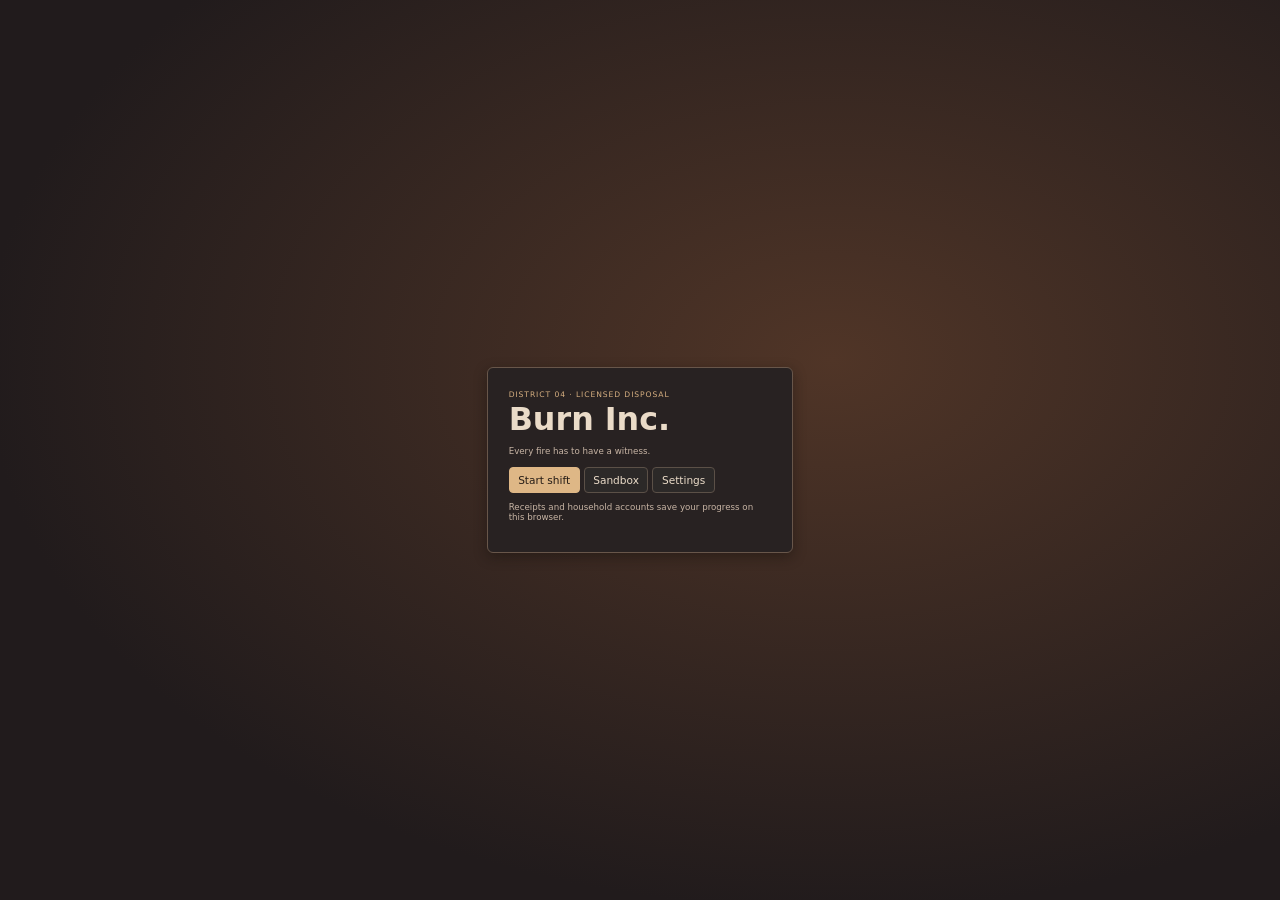
==== commit 161dc04a: "Publish desk artwork and painted plastic lids" ====
--- a/index.html
+++ b/index.html
@@ -4,8 +4,8 @@
     <meta charset="utf-8">
     <meta name="viewport" content="width=device-width, initial-scale=1">
     <title>Burn Inc. · District Burn Counter</title>
-    <script type="module" crossorigin src="./assets/index-CJC7Uvdt.js"></script>
-    <link rel="stylesheet" crossorigin href="./assets/index-Dvju_WDE.css">
+    <script type="module" crossorigin src="./assets/index-CLQC1jhp.js"></script>
+    <link rel="stylesheet" crossorigin href="./assets/index-DvHUp0-G.css">
   </head>
   <body>
     <main id="game" aria-label="Burn Inc. district burn counter">
@@ -288,7 +288,7 @@
                 </template>
                 <button id="stamp-toggle" type="button" class="quiet" aria-label="Extend stamp rail" title="Extend stamp rail (A)" aria-keyshortcuts="A" aria-expanded="false" aria-controls="stamp-rail"><span aria-hidden="true"></span><kbd aria-hidden="true">A</kbd></button>
                 <div class="stamp-channel">
-                  <div id="stamp-rail" class="stamp-track" inert>
+                  <div id="stamp-rail" class="stamp-track" inert><span class="stamp-back-rail" aria-hidden="true"><i></i><i></i><i></i><i></i><i></i><i></i><i></i></span><span class="stamp-housing-art" aria-hidden="true"></span>
                     <div class="stamp-bay stamp-bay-spare" id="reject-bay">
                       <span id="reject-impact" class="stamp-guide" aria-hidden="true" hidden></span>
                       <button id="reject-stamp" type="button" class="desk-stamp" aria-label="Reject receipt (S)" aria-keyshortcuts="S" hidden disabled><span class="stamp-knob" aria-hidden="true"></span><span class="stamp-face" aria-hidden="true">REJECT <kbd>S</kbd></span></button>
@@ -450,7 +450,7 @@
                     <span id="desk-date">Day 01</span>
                     <time id="desk-time" class="sr-only" datetime="08:00">08:00</time>
                   </div>
-                  <button id="register-dock" class="book-slot" type="button" aria-label="Rules and reports" title="Rules and reports" aria-expanded="false" aria-controls="desk-register"></button>
+                  <div class="book-storage-rack" role="group" aria-label="Desk booklet storage"><button id="register-dock" class="book-slot" type="button" aria-label="Rules and reports" title="Rules and reports" aria-expanded="false" aria-controls="desk-register"></button>
                   <button id="transcript-dock" class="book-slot" type="button" aria-label="Booth transcript" title="Booth transcript" aria-expanded="false" aria-controls="transcript">
                     <svg class="transcript-microphone" viewBox="0 0 24 24" fill="none" stroke="currentColor" stroke-width="1.7" stroke-linecap="round" aria-hidden="true">
                       <rect x="9" y="3" width="6" height="11" rx="3"/>
@@ -458,7 +458,7 @@
                     </svg>
                   </button>
                   <button id="ledger-dock" class="book-slot" type="button" aria-label="Shift ledger" title="Shift ledger" aria-expanded="false" aria-controls="ledger"></button>
-                  <button id="receipt-printer" type="button" aria-label="Print receipt" aria-controls="receipt" disabled>
+                  </div><button id="receipt-printer" type="button" aria-label="Print receipt" aria-controls="receipt" disabled>
                     <span class="receipt-printer-mouth" aria-hidden="true"></span>
                     <span class="receipt-printer-wiring" aria-hidden="true"></span>
                     <span class="receipt-printer-switch" aria-hidden="true"></span>
--- a/assets/index-DvHUp0-G.css
+++ b/assets/index-DvHUp0-G.css
@@ -0,0 +1 @@
+:root{color-scheme:dark;font-family:system-ui,sans-serif;background:#17191c;color:#eadbc8}:root{font-size:min(.636183vw,1.256874dvh)}html,body{width:100%;height:100%;overflow:hidden}body{display:grid;place-items:center;margin:0;background:#111310;-webkit-text-size-adjust:100%;text-size-adjust:100%}#game{position:relative;width:100vw;height:100dvh;overflow:hidden}canvas{position:absolute;top:0;right:0;bottom:0;left:0;display:block;cursor:crosshair;touch-action:none}[hidden]{display:none!important}button{font:inherit;color:#251c16;background:#deb786;border:1px solid #deb786;border-radius:4px;padding:.6rem .8rem;cursor:pointer}button:not(:disabled):hover{filter:brightness(1.14)}button:disabled{cursor:default;opacity:.5}.quiet{color:#eadbc8;background:#2c2928;border-color:#5b5047}.ticket{background:#282222;border:1px solid #68564a;padding:clamp(1rem,4.715625rem,2rem);border-radius:6px;box-shadow:0 .5rem 1.6rem #150f0b70}.eyebrow{font-size:.72rem;letter-spacing:.12em;text-transform:uppercase;color:#d6af80;margin:0}h1{margin:.3rem 0 0;font-size:clamp(1.5rem,6.2875rem,3rem)}.burner-ui{position:absolute;top:0;right:0;bottom:0;left:0;pointer-events:none}.order{position:absolute;right:clamp(.6rem,3.14375rem,2rem);top:clamp(.65rem,3.1825rem,2.4rem);--slot-size: clamp(3.5rem, min(11.003125rem, 11.934375rem), 8rem)}.order button{pointer-events:auto}.burner-slot-row,.box-items,.burner-slot-actions{display:flex;align-items:center;gap:clamp(.35rem,.943125rem,.75rem)}.box-items:empty{display:none}.burner-slot-actions{margin-top:.35rem}.burner-slot-actions button{padding:.25rem .5rem;font-size:.78rem}#drop{display:inline-flex;align-items:center;gap:.45rem}#drop kbd{font:inherit;font-weight:700;padding:.05em .4em;border:1px solid currentColor;border-radius:2px}.box-item{position:relative;display:grid;place-items:center;width:var(--slot-size);height:var(--slot-size);padding:0;border:2px inset #626860;border-radius:2px;color:#e9dbc1;background:#272d2d;box-shadow:inset 0 3px 6px #111716}.box-item[aria-pressed=true]{border-color:#d3af78}.box-item-art{width:40%;height:56%;background:repeating-linear-gradient(#897c62 0 1px,transparent 1px 4px) center / 68% 57% no-repeat,#e1d1ae;box-shadow:2px 2px #a09176,4px 4px #151918;transform:rotate(-9deg)}.box-item[data-kind=plastic] .box-item-art{width:56%;height:52%;border:2px solid #c27761;border-radius:50%;background:repeating-conic-gradient(#a74f3e 0,#a74f3e 14deg,#ae5947 14deg,#ae5947 22deg);box-shadow:inset 0 0 0 3px #9b493b,2px 3px #131817}.box-item[data-kind=kindling] .box-item-art{width:62%;height:39%;background:repeating-linear-gradient(18deg,#a58156 0,#a58156 2px,#c1a477 2px,#c1a477 4px,#90744f 4px,#90744f 6px);box-shadow:2px 3px #584730,3px 5px #171b19}.box-item-count{position:absolute;right:.38rem;bottom:.22rem;font:clamp(.9rem,1.80765625rem,1.35rem) ui-monospace,monospace;text-shadow:1px 1px 2px #000}#back-to-counter{--arrow-fill: #353b39;--arrow-edge: #767c71;position:relative;display:grid;place-items:center;flex:none;width:calc(var(--slot-size) * 1.2);height:var(--slot-size);padding:0;border:0;background:transparent;color:#e9dbc1;clip-path:polygon(0 20%,51% 20%,51% 0,100% 50%,51% 100%,51% 80%,0 80%)}#back-to-counter svg{position:absolute;top:0;right:0;bottom:0;left:0;width:100%;height:100%}.return-arrow-face{fill:var(--arrow-fill);stroke:var(--arrow-edge);stroke-width:3}.return-arrow-bevel{fill:none;stroke:#ffffff26;stroke-width:2}#back-to-counter kbd{position:relative;transform:translate(-18%);font:700 clamp(1.55rem,calc(var(--slot-size) * .37),3rem) ui-monospace,monospace;text-shadow:0 2px #161a17}#back-to-counter[data-ready=true]{--arrow-fill: #54472e;--arrow-edge: #d4ae72;color:#ffe4ab}#back-to-counter:is(:hover,:focus-visible){--arrow-edge: #fff0cb}kbd{font-size:.75em}.help{color:#d0bfb1;font-size:.78rem;margin:.5rem 0 0}.help{position:absolute;bottom:.7rem;left:clamp(.8rem,4.715625rem,2rem)}.error{position:absolute;z-index:3;bottom:0;margin:1rem;background:#382626;padding:.6rem}:is(#physical-tray,#return-tray){position:absolute;right:clamp(.6rem,3.14375rem,2rem);bottom:clamp(.8rem,3.978125rem,3rem);width:clamp(5.5rem,18.8625rem,12rem);min-height:4rem;max-height:17.50375rem;overflow:auto;padding:.6rem;color:#dfd0b4;background:repeating-linear-gradient(90deg,#363d3c 0,#363d3c 1px,#2b3031 1px,#2b3031 7px);border:2px inset #697577;border-radius:2px;box-shadow:inset 0 0 0 3px #1b2022,0 3px 8px #0008;pointer-events:auto}:is(#physical-tray,#return-tray)[data-target]{border-color:#d4ae72;background:#30353060}:is(#physical-tray,#return-tray) strong{font-size:.78rem}#inspection{position:absolute;left:clamp(.8rem,4.715625rem,2rem);bottom:1.9rem;font-size:.76rem;margin:0}#tray-items button{display:block;width:100%;margin-top:.3rem;text-align:left;font-size:.75rem;padding:.3rem}@keyframes imprint{0%{opacity:0}}.muted{color:#c7b4a4;font-size:.82rem}.panel-screen{position:absolute;top:0;right:0;bottom:0;left:0;display:grid;place-items:center;overflow:auto;padding:3.5rem 1rem 1rem;background:radial-gradient(ellipse at 65% 40%,#503527,#211b1c 72%)}.menu-ticket{width:min(100%,29rem);box-sizing:border-box}.menu-actions{display:flex;flex-wrap:wrap;gap:.5rem;margin:1.35rem 0 .7rem}.settings-fields{display:grid;gap:.55rem;margin:1rem 0 1.25rem}.settings-fields output{float:right}.settings-fields select{font:inherit;padding:.45rem;background:#2c2928;color:#eadbc8}.settings-fields .checkbox{margin-top:.45rem}.bulletin{padding:.5rem;margin:.65rem 0;border-left:2px solid #7d9fbc;background:#35414b;color:#e0e7ee;font-size:.8rem}#tray-action{margin-top:.35rem;font-size:.72rem;padding:.3rem;color:#c0d9e7}.window[data-person=exams]{--coat: #67523b;--cap: #6c6355}.window[data-person=seal]{--coat: #443a4d;--cap: #6c534b}.window[data-person=followup]{--coat: #35485a;--cap: #46586a}.window[data-person=stall],.window[data-person=notes]{--coat: #654147;--cap: #886954}.window[data-person=archive],.window[data-person=shop]{--coat: #4d5342;--cap: #5e6655}.window .coat{fill:var(--coat, #34494a)}.window .cap{fill:var(--cap, #a36b46)}.window[data-person=closed] .customer{visibility:hidden}.sr-only{position:absolute;width:1px;height:1px;overflow:hidden;clip-path:inset(50%);white-space:nowrap}.supply-card{display:flex;gap:.85rem;align-items:center;margin:1rem 0}.wool-block{width:3.25rem;height:2rem;flex:none;background:repeating-linear-gradient(23deg,#d3a972 0,#d3a972 2px,#a47145 2px,#a47145 4px,#b78958 4px,#b78958 6px);border:2px solid #e1ba7e;border-radius:4px;transform:rotate(-5deg)}#brush-dock{position:absolute;right:clamp(.6rem,3.14375rem,2rem);top:49%;width:clamp(2.9rem,9.43125rem,5rem);aspect-ratio:1;padding:.2rem;border:2px inset #626860;border-radius:2px;background:#272d2b;box-shadow:inset 0 3px 8px #141817;pointer-events:auto}#brush-dock svg{display:block;width:100%;height:100%}#brush-dock[aria-pressed=true]{border-color:#d3af78}#brush-dock[aria-pressed=true] svg{visibility:hidden}#game[data-tool=brush] canvas{cursor:none}#game.turn-counter .counter,#game.turn-burner canvas{animation:room-turn .23s cubic-bezier(.22,.68,.32,1) both}#game.turn-counter{--turn-offset: -1.4rem}#game.turn-burner{--turn-offset: 1.4rem}@keyframes room-turn{0%{opacity:0;transform:translate(var(--turn-offset))}to{opacity:1;transform:translate(0)}}@media(prefers-reduced-motion:reduce){#game.turn-counter .counter,#game.turn-burner canvas{animation:none}}.counter{position:absolute;top:0;right:0;bottom:0;left:0;overflow:auto;background:repeating-linear-gradient(0deg,transparent 0 46px,#242727 47px 49px),linear-gradient(#222625,#454945 65%,#292926)}.window{position:relative;align-self:end;height:min(100%,24rem);min-height:10rem;box-sizing:border-box;overflow:hidden;border:.55rem solid #1a1d1c;border-bottom:0;box-shadow:inset 0 0 0 2px #85867b,0 0 0 2px #565b54;background:repeating-linear-gradient(90deg,transparent 0 30%,#c2c0ac1c 30.2% 30.7%),linear-gradient(165deg,#76786c,#474d48 60%,#373d39)}.customer{position:absolute;bottom:-1rem;left:50%;transform:translate(-50%);width:min(95%,27rem);height:100%;filter:saturate(.74) drop-shadow(0 .25rem .6rem #14181680)}.portrait-placeholder,.portrait-layers,.portrait-layers img{position:absolute;top:0;right:0;bottom:0;left:0;width:100%;height:100%}.portrait-layers img{object-fit:contain;object-position:center bottom;image-rendering:pixelated}.customer[data-painted-portrait] .portrait-placeholder{visibility:hidden}.booth-filter-defs{position:absolute;pointer-events:none}#service-window:before{content:"";position:absolute;z-index:1;inset:auto 0 0;height:1px;pointer-events:none;background:linear-gradient(#54564a,#252720 2px)}#service-window:after{content:"";position:absolute;z-index:1;top:2px;right:2px;bottom:2px;left:2px;pointer-events:none;background:repeating-linear-gradient(to bottom,transparent 0 3px,rgb(20 27 25 / 7%) 3px 4px),linear-gradient(152deg,rgb(208 222 209 / 10%),rgb(180 198 185 / 3%) 60%,transparent)}#service-window:not([data-person=closed]) :is(.portrait-placeholder,.portrait-layers){filter:url(#booth-scan-distortion)}body:has(#reduced:checked) #service-window:not([data-person=closed]) :is(.portrait-placeholder,.portrait-layers){filter:none}@media(prefers-reduced-motion:reduce){#service-window:not([data-person=closed]) :is(.portrait-placeholder,.portrait-layers){filter:none}}#dialogue-caption{position:absolute;z-index:2;inset:.85rem .85rem auto auto;max-width:min(26rem,calc(100% - 1.7rem));box-sizing:border-box;padding:.35rem .65rem;color:#2d2721;background:#e8deca;border:1px solid #b4a48b;border-radius:3px;box-shadow:2px 3px #23231e70;font-family:ui-monospace,Consolas,monospace;font-size:.82rem}#counter-message{font-weight:600;max-height:4.2em;margin:0;line-height:1.4;overflow:auto;overflow-wrap:anywhere}#service-desk{grid-column:1 / -1;padding:clamp(.75rem,2.386875rem,1.5rem);border:2px solid #514f42;border-top:.65rem solid #555549;border-bottom:.55rem solid #161715;box-shadow:inset 0 3px #242520,0 -3px #20231f,0 .45rem 1.5rem #1119;background:radial-gradient(circle at 1px 1px,#a5a18d23 .6px,transparent .8px) 0 0 / 4px 4px,#282821;font-family:ui-monospace,Consolas,monospace}.desk-manual{align-self:start;position:relative;padding:calc(.85rem * var(--ui-scale, 1)) calc(.6rem * var(--ui-scale, 1)) calc(.65rem * var(--ui-scale, 1)) calc(1.35rem * var(--ui-scale, 1));margin:calc(.4rem * var(--ui-scale, 1)) calc(.2rem * var(--ui-scale, 1)) 0 0;background:#c3c392;color:#303324;box-shadow:calc(.25rem * var(--ui-scale, 1)) calc(.3rem * var(--ui-scale, 1)) #10120eaa,inset 0 -4px #97986e;transform:rotate(-2deg);line-height:1.3;font-size:calc(.75rem * var(--ui-scale, 1))}.desk-manual:before{content:"";position:absolute;inset:calc(.4rem * var(--ui-scale, 1)) auto calc(.4rem * var(--ui-scale, 1)) calc(.28rem * var(--ui-scale, 1));width:calc(.58rem * var(--ui-scale, 1));background:repeating-linear-gradient(#373a2e 0 3px,transparent 3px 10px);border-left:1px solid #828467}.desk-manual strong{display:block;font-size:clamp(calc(.85rem * var(--ui-scale, 1)),calc(2.75078125rem * var(--ui-scale, 1)),calc(1.35rem * var(--ui-scale, 1)));text-transform:uppercase}.desk-index{display:block;margin-bottom:calc(.45rem * var(--ui-scale, 1));font-size:calc(.64rem * var(--ui-scale, 1));letter-spacing:.08em}.manual-seal{margin-bottom:.2rem;border-top:1px dashed #74765a;padding-top:.45rem;color:#344b64}.intake-well{display:block;width:100%;border-radius:0;color:#eee3cc;text-align:left;padding:.6rem .65rem .72rem;border:3px solid #58584c;box-shadow:inset 0 3px 5px #080a07,0 3px #121310;background:repeating-linear-gradient(90deg,#333530 0,#333530 1px,#292b26 1px,#292b26 9px)}.intake-well:disabled{opacity:1}.intake-well:enabled{border-color:#ac9067;background-color:#413729}:is(#intake-load,#burner-intake-load){min-height:5.4rem;display:grid;justify-items:center;align-content:center;gap:.5rem;text-align:center;font-size:.8rem}.intake-object{display:block;width:2.7rem;height:1.8rem;border:2px solid #b8ad94;background:repeating-linear-gradient(0deg,#9e9378 0 1px,transparent 1px 5px) center / 78% 66% no-repeat,#e3dbc4;box-shadow:3px 3px #b8a88b,5px 6px #13140f;transform:rotate(-7deg)}:is(#intake-load,#burner-intake-load)[data-kind=carton] .intake-object{width:3.4rem;height:2rem;background:linear-gradient(90deg,#a57c4f 41%,#cda570 41%,#cda570 57%,#946f48 57%);border-color:#765533;box-shadow:4px 5px #15150f}:is(#intake-load,#burner-intake-load)[data-kind=plastic] .intake-object{width:2.45rem;height:2.05rem;border-radius:50%;border:3px solid #75382e;background:repeating-conic-gradient(#994638 0,#994638 7deg,#bf6951 7deg,#bf6951 12deg);box-shadow:inset 0 0 0 5px #aa4d3c,3px 5px #15150f}:is(#intake-load,#burner-intake-load)[data-empty=true] .intake-object{display:none}:is(#intake-load,#burner-intake-load)[data-empty=true] .intake-prompt{display:none}:is(#intake-load,#burner-intake-load)[data-empty=true]{color:#bcbdac}.intake-prompt{color:#f5cd94;font-size:.72rem;font-weight:700}@media(prefers-reduced-motion:no-preference){:is(#intake-load,#burner-intake-load)[data-empty=false] .intake-object{animation:load-arrives .24s ease-out both}}@keyframes load-arrives{0%{translate:0 -.9rem;opacity:0}}.desk-actions{display:flex;flex-wrap:wrap;gap:.4rem;margin-top:.75rem}.desk-actions button{border-radius:1px;padding:.4rem .5rem;font-size:.75rem}.stamp-track{position:relative;z-index:1;display:grid;grid-template-columns:repeat(2,minmax(0,1fr)) minmax(0,.75fr);align-items:stretch;gap:clamp(.35rem,3.14375rem,1.4rem);height:var(--stamp-drawer-height);padding:.65rem 2.4rem .65rem clamp(.45rem,3.14375rem,1.4rem);border:2px solid #777063;border-bottom:.5rem solid #444035;border-right:0;background:repeating-linear-gradient(90deg,#575347 0,#575347 7px,#4d4a3e 7px,#4d4a3e 10px);box-shadow:inset 0 2px #969080,0 4px #181914}.stamp-bay{position:relative;display:grid;place-items:center;min-width:0;border:2px inset #746e5d;border-radius:3px;background:linear-gradient(#38362d,#4d493d);box-shadow:inset 0 3px .35rem #26241e}.stamp-rail-support{margin-right:-1rem;border-left:.35rem solid #37352d;border-right:.2rem solid #35332a;background:linear-gradient(180deg,#9b947f 0 2px,transparent 2px calc(100% - 3px),#302d25 calc(100% - 3px)),repeating-linear-gradient(90deg,#625d4e 0,#625d4e 5px,#565143 5px,#565143 8px);box-shadow:inset 3px 0 #827b68,3px 0 #716a57}.stamp-bay-spare:before{content:"";width:68%;height:68%;border:1px solid #6b6557;border-radius:2px;background:radial-gradient(circle at .45rem .45rem,#a09a86 0 1px,#39352e 2px,transparent 3px),radial-gradient(circle at calc(100% - .45rem) .45rem,#a09a86 0 1px,#39352e 2px,transparent 3px),linear-gradient(#555043,#494539)}.desk-stamp{position:relative;display:grid;justify-items:center;width:100%;gap:0;margin-top:-.5rem;padding:0;background:transparent;border:0;touch-action:none;transform:translateY(var(--pull, 0px))}.desk-stamp:disabled:not([data-striking=true]){opacity:.65}.desk-stamp:not(:disabled):active{transform:translateY(var(--pull, 7px))}.stamp-knob{z-index:1;width:2.35rem;height:1.95rem;margin-bottom:-.38rem;border-radius:47%;border:3px solid #37382e;background:radial-gradient(ellipse at 45% 40%,#827e6e 0,#827e6e 29%,#605e50 35%,#605e50 63%,#444337 68%);box-shadow:0 5px #262720}.stamp-face{box-sizing:border-box;width:100%;min-height:3.1rem;display:grid;place-content:center;grid-auto-flow:column;gap:.35rem;padding:.68rem .45rem .4rem;color:#e3ebbd;background:#4e652f;border:2px solid #849651;box-shadow:inset 0 -5px #344722,0 3px #20291a;font-weight:800;font-size:.8rem;text-align:center}.receipt{display:grid;gap:calc(.22rem * var(--ui-scale, 1));box-sizing:border-box;width:calc(100% - calc(.45rem * var(--ui-scale, 1)));margin:calc(.2rem * var(--ui-scale, 1));padding:calc(.42rem * var(--ui-scale, 1)) calc(.52rem * var(--ui-scale, 1)) calc(.6rem * var(--ui-scale, 1));color:#342f25;background:#e7dcc0;border:1px solid #ab9a74;box-shadow:2px 3px #0d0e0b;font:calc(.76rem * var(--ui-scale, 1))/1.25 ui-monospace,Consolas,monospace}.receipt-station{font-size:calc(.67rem * var(--ui-scale, 1));font-weight:800}.receipt-stamp-box{display:grid;place-items:center;justify-self:center;box-sizing:border-box;width:min(100%,calc(var(--stamp-width) + calc(2.4rem * var(--ui-scale, 1))));min-height:calc(var(--stamp-height) + calc(.9rem * var(--ui-scale, 1)));border:1px dashed #a49370;color:#806e50;font-size:calc(.65rem * var(--ui-scale, 1));letter-spacing:.08em;text-transform:uppercase}.receipt-ink{position:absolute;display:grid;place-items:center;width:var(--stamp-width);height:var(--stamp-height);box-sizing:border-box;padding:0;translate:-50% -50%;color:#3e5f38;border:2px solid currentColor;font-weight:700;animation:imprint .16s ease-out;font-size:calc(.7rem * var(--ui-scale, 1));white-space:nowrap;pointer-events:none}.citation-printer{position:absolute;z-index:3;top:1.9rem;left:clamp(.5rem,16%,15rem);width:min(19rem,72%);text-align:left;text-transform:none;pointer-events:none}.printer-slot{position:relative;z-index:1;visibility:hidden;padding:.4rem .55rem;border:2px solid #777064;border-bottom:4px solid #181815;background:#49453c;color:#e6dbc5;font-size:.67rem;letter-spacing:.07em}.citation-printer[data-printing] .printer-slot{animation:cycle-printer 1.45s ease-in-out both}#document-surface .citation-slip{display:grid;gap:calc(.2rem * var(--ui-scale, 1));padding:calc(.48rem * var(--ui-scale, 1)) calc(.6rem * var(--ui-scale, 1));width:min(calc(17rem * var(--ui-scale, 1)),48%);background:#ecd9bc;border-top:4px solid #a34537;box-shadow:3px 4px #12120e;color:#392922;font-size:calc(.72rem * var(--ui-scale, 1));line-height:1.28}.citation-slip strong{color:#8d2c24;font-size:calc(.88rem * var(--ui-scale, 1))}.citation-slip p{margin:calc(.12rem * var(--ui-scale, 1)) 0}.ledger-citation{display:block;color:#783b2b;padding-bottom:.2rem}@keyframes cycle-printer{0%,to{visibility:hidden;transform:translateY(-95%);opacity:0}15%,78%{visibility:visible;transform:translateY(0);opacity:1}}@media(prefers-reduced-motion:reduce){.citation-printer[data-printing] .printer-slot{animation:none}}.counter-layout{--service-width: clamp(14rem, 37.725rem, 31rem);--counter-columns: var(--service-width) minmax(0, 1fr);--yard-height: 25.70487188rem;--booth-height: clamp(13rem, 23.073125rem, 23rem);--booth-overlap: var(--booth-height);--hatch-height: clamp(8.5rem, 12.73rem, 12rem);display:grid;grid-template-columns:var(--counter-columns);grid-template-rows:var(--yard-height) auto;min-height:100%}.customer-station{grid-area:2 / 1 / 3 / 2;align-self:start;position:relative;z-index:1;min-width:0;height:var(--booth-height);box-sizing:border-box;background:#262925;border:2px solid #52564c}.customer-station .window{min-height:0;height:100%;border:.35rem solid #1a1d1c}.customer-station .customer{bottom:0;height:max(8rem,calc(100% - 5rem))}.yard-monitor{grid-area:1 / 1 / 2 / -1;position:relative;min-width:0;min-height:0;display:flex;flex-direction:column;background:#30362d;border:2px solid #525247}#yard-feed{display:block;width:100%;flex:1;min-height:0;box-sizing:border-box;background:#30362d}.yard-picture{filter:saturate(.74) contrast(.94)}.shift-light-red,.shift-light-service{opacity:0}.shift-light-red{color:#ff6954}.shift-light-service{color:#aff574}#yard-feed[data-shift-signal=busy] .shift-light-service{color:#ffd064}#yard-feed:is([data-shift-signal=open],[data-shift-signal=busy]) .shift-light-service,#yard-feed[data-shift-signal=closed] .shift-light-red{opacity:1;filter:drop-shadow(0 0 1.5px currentColor)}@keyframes shift-signal-glow{to{opacity:.72}}@media(prefers-reduced-motion:no-preference){#yard-feed:is([data-shift-signal=open],[data-shift-signal=busy]) .shift-light-service,#yard-feed[data-shift-signal=closed] .shift-light-red{animation:shift-signal-glow 1.45s ease-in-out infinite alternate}}.yard-action{display:block;width:100%;height:100%;padding:0;border:0;border-radius:0;background:transparent;position:relative}.yard-action:after{content:"";position:absolute;top:1px;right:1px;bottom:1px;left:1px;border:1px solid white;opacity:.85;animation:yard-action-blink 1.25s steps(1,end) infinite}.yard-action:hover:after,.yard-action:focus-visible:after{animation:none;opacity:1}@keyframes yard-action-blink{0%,to{opacity:.85}65%{opacity:0}}@media(prefers-reduced-motion:reduce){.yard-action:after{animation:none}}#yard-operator{color:#343c34;opacity:0}#yard-day-card{position:absolute;z-index:2;top:0;right:0;bottom:0;left:0;display:grid;place-items:center;pointer-events:none;background:#12171364;color:#f0e6cc;font:700 clamp(1.35rem,5.973125rem,3.2rem) ui-monospace,monospace;letter-spacing:.12em;text-shadow:0 2px 5px #151811}#yard-visitor{display:none;color:#3c352d}.yard-flame{transform-box:fill-box;transform-origin:center bottom;animation:yard-flicker .69s ease-in-out infinite alternate}@keyframes yard-flicker{0%{transform:skew(-8deg) scale(1.02,.78)}53%{transform:skew(6deg) scale(.91,1.13)}to{transform:skew(-3deg) scale(1.05,.96)}}#yard-feed[data-traffic=at-window] #yard-visitor,#yard-feed[data-traffic=arriving] #yard-visitor{display:block}#service-window[data-walking-out] .customer{animation:leave-window 1.05s linear both}@keyframes leave-window{0%{translate:0 0;opacity:1;animation-timing-function:ease-in}24%{translate:7% 2px;opacity:1}43%{translate:17% 0;opacity:1}63%{translate:29% 2px;opacity:.82}81%{translate:41% 0;opacity:.38}to{translate:54% 0;opacity:0}}@media(prefers-reduced-motion:reduce){.yard-flame{animation:none}#service-window[data-walking-out] .customer{animation:none;visibility:hidden}}#service-desk{--desk-paper-ratio: .78;--desk-lights-out: grayscale(.9) brightness(.46);--desk-book-height: min(calc(25.5rem * var(--ui-scale, 1) / var(--desk-paper-ratio)), 42.168125rem);--desk-paper-width: calc(var(--desk-book-height) * var(--desk-paper-ratio));--receipt-width: calc(28.8rem * var(--ui-scale, 1));grid-row:2;padding:0;min-width:0;display:flex;flex-direction:column;border-top:0;border-inline:0}.desk-lower{display:grid;grid-template-columns:var(--counter-columns);min-height:10.5rem;flex:none}#service-desk[inert]{filter:var(--desk-lights-out)}#document-surface{--rail-offset: clamp(3.15rem, calc(6.365rem + .4rem), 5.9rem);--stamp-guide-offset: 2.35rem;--stamp-drawer-height: 9.75rem;--stamp-width: clamp(7rem, 55.015625rem, 12.2rem);--stamp-height: 2.3rem;position:relative;display:grid;grid-template-columns:var(--counter-columns);min-height:calc(var(--booth-overlap) + var(--hatch-height));flex:1}#document-surface:has([data-printer-feed]:not(#receipt)){overflow:clip}.counter:has(#receipt[data-printer-feed]){overflow:hidden}#document-surface[data-sleeve-entry],#document-surface:has(#collection-slot[data-hover=true]){overflow-x:clip}.document-bay{display:grid;align-items:end;justify-items:center;min-width:0;padding:.4rem;border:1px solid #45473d;color:#bdb8a0;font-size:.7rem;text-align:center;text-transform:uppercase;pointer-events:none}#order-delivery{position:relative;align-self:stretch;box-sizing:border-box;margin-top:var(--booth-overlap);background:repeating-linear-gradient(0deg,#36382e 0,#36382e 12px,#32342a 12px,#32342a 14px)}#hatch-slot{position:absolute;inset:.65rem 21% auto;height:.32rem;background:#151712;box-shadow:0 1px #6f6f55}#order-review{position:relative;background:#1f211b;box-shadow:inset 0 0 0 3px #35352c}#document-surface .desk-document{position:absolute;box-sizing:border-box;width:min(calc(15rem * var(--ui-scale, 1)),31%);margin:0;padding:calc(.54rem * var(--ui-scale, 1)) calc(.62rem * var(--ui-scale, 1));cursor:grab;touch-action:none;-webkit-user-select:none;user-select:none}#document-surface .desk-document[data-dragging=true]{cursor:grabbing}#document-surface .desk-document[data-raised=true]{z-index:2}#document-surface .customer-paper[data-compact=true]{width:min(7.5rem,38%);height:2.65rem;padding:.28rem .45rem;border-left:.22rem solid #8c805f}.customer-paper .paper-preview{display:none}.customer-paper[data-compact=true]>:not(.paper-preview),.customer-paper[data-compact=true]>.receipt-ink{display:none}.customer-paper[data-compact=true] .paper-preview{display:block;padding-bottom:.6rem;background:repeating-linear-gradient(#8c805f85 0 1px,transparent 1px 4px) left bottom / 70% .45rem no-repeat;font-size:.64rem;font-weight:800;text-transform:uppercase}#paper-handoff-label{position:absolute;z-index:5;translate:-50% -100%;pointer-events:none;padding:.2rem .65rem;background:#26231b;border:1px solid #a89971;color:#f2e1bc;font-size:.7rem;font-weight:700;text-transform:uppercase}#work-order{background:#dfd5b2}#document-surface #work-order:not([data-compact=true]){width:min(calc(24rem * var(--ui-scale, 1)),49.6%);padding:calc(.864rem * var(--ui-scale, 1)) calc(.992rem * var(--ui-scale, 1));gap:calc(.352rem * var(--ui-scale, 1));font-size:calc(1.216rem * var(--ui-scale, 1));font-weight:500}#work-order:not([data-compact=true]) .receipt-station{font-size:calc(1.072rem * var(--ui-scale, 1))}#work-order:not([data-compact=true]) #work-order-request{padding-top:calc(.48rem * var(--ui-scale, 1))}#document-surface #work-order[data-compact=true]{height:auto;min-height:0;aspect-ratio:var(--request-ratio, 2.4);align-content:start;overflow:hidden}#receipt{overflow:hidden}#document-surface #receipt:not([data-compact=true]){width:min(var(--receipt-width),90%);padding:calc(1.04rem * var(--ui-scale, 1)) calc(1.2rem * var(--ui-scale, 1));gap:calc(.352rem * var(--ui-scale, 1));font-size:calc(1.216rem * var(--ui-scale, 1))}#receipt:not([data-compact=true]) .receipt-station{font-size:calc(1.072rem * var(--ui-scale, 1))}#receipt .receipt-stamp-box{width:min(100%,calc(var(--stamp-width) + calc(3.84rem * var(--ui-scale, 1))));min-height:calc(var(--stamp-height) + calc(1.44rem * var(--ui-scale, 1)));font-size:calc(1.04rem * var(--ui-scale, 1))}#receipt #ink-mark,#reject-ink{font-size:calc(1.12rem * var(--ui-scale, 1))}#work-order-request{padding-top:calc(.3rem * var(--ui-scale, 1));border-top:1px dashed #8d8060}#stamp-toggle{position:absolute;z-index:4;top:var(--rail-offset);right:0;display:grid;place-items:center;width:1.65rem;height:var(--stamp-drawer-height);border:1px solid #776f5d;border-right:0;background:linear-gradient(90deg,#716b5b,#4b483e);box-shadow:inset 2px 0 #9a907b,-2px 3px #191813;padding:0;border-radius:2px;pointer-events:auto}#stamp-toggle kbd{position:absolute;top:calc(50% + .65rem);font-size:.75rem}#stamp-toggle span{width:.42rem;height:.42rem;border-left:2px solid currentColor;border-bottom:2px solid currentColor;transform:translate(.08rem) rotate(45deg)}#stamp-toggle[aria-expanded=true] span{transform:translate(-.08rem) rotate(225deg)}.stamp-channel{position:absolute;z-index:3;inset:var(--rail-offset) 0 auto auto;width:min(100%,50rem);height:calc(var(--stamp-drawer-height) + var(--stamp-guide-offset) + var(--stamp-height) + .25rem);overflow:hidden;pointer-events:none}#stamp-rail{box-sizing:border-box;transform:translate(100%);transition:transform .19s ease;pointer-events:none}#stamp-rail[data-open=true]{transform:translate(0);pointer-events:auto}.stamp-guide{position:absolute;z-index:2;top:calc(100% + var(--stamp-guide-offset));left:50%;width:var(--stamp-width);height:var(--stamp-height);transform:translate(-50%);pointer-events:none}.stamp-guide:before,.stamp-guide:after{content:"";position:absolute;top:-1.15rem;width:.4rem;bottom:0;border:1px solid #a29a82;background:#696658;box-shadow:2px 2px #151610}.stamp-guide:before{right:calc(100% + .18rem)}.stamp-guide:after{left:calc(100% + .18rem)}.stamp-guide{box-shadow:inset 0 0 0 1px #998b6e,0 0 0 1px #24211980;background:linear-gradient(#b8aa8d,#776d5a) left bottom / .85rem .17rem no-repeat,linear-gradient(#b8aa8d,#776d5a) right bottom / .85rem .17rem no-repeat}.desk-lower>div{padding:.65rem;min-width:0}.desk-lower .desk-intake{display:flex;flex-direction:column;padding:0;border-right:1px solid #4f5146}.desk-lower :is(#intake-load,#burner-intake-load){min-height:4.6rem;gap:.3rem}.desk-lower .intake-well{flex:1;padding-block:.35rem}.desk-intake .desk-actions:not(:has(button:not([hidden]))){display:none}.desk-intake .desk-actions,.desk-intake #buy-hearth{margin:.5rem .65rem}.desk-intake #buy-hearth{margin-top:.5rem;padding:.4rem .5rem;font-size:.75rem}.desk-tools{display:flex;flex-direction:column}.desk-instruments{display:flex;flex-wrap:wrap;align-items:flex-start;gap:.65rem}#receipt-printer{--printer-width: calc(max(var(--receipt-width), var(--desk-paper-width)) + calc(1.25rem * var(--ui-scale, 1)));position:relative;display:grid;grid-template-columns:1fr auto;align-items:center;gap:calc(.75rem * var(--ui-scale, 1));box-sizing:border-box;width:min(var(--printer-width),100%);min-height:calc(6.65rem * var(--ui-scale, 1));padding:calc(1.1rem * var(--ui-scale, 1)) calc(.85rem * var(--ui-scale, 1)) calc(.65rem * var(--ui-scale, 1));border:2px outset #696759;border-radius:3px;background:linear-gradient(#55574d,#30332c);box-shadow:0 3px #151610}.receipt-printer-mouth{position:absolute;inset:calc(.15rem * var(--ui-scale, 1)) calc(.45rem * var(--ui-scale, 1)) auto;height:calc(.62rem * var(--ui-scale, 1));border-bottom:1px solid #858577;background:#121410;box-shadow:inset 0 2px #080a07}.receipt-printer-wiring{height:calc(2.25rem * var(--ui-scale, 1));border:2px inset #545549;background:repeating-linear-gradient(0deg,transparent 0 3px,#a17b56 3px 4px,transparent 4px 5px) center / 75% 80% no-repeat,linear-gradient(90deg,#222820 23%,#505e48 24%,#505e48 64%,#252a22 65%)}.receipt-printer-switch{width:calc(1.35rem * var(--ui-scale, 1));height:calc(1.35rem * var(--ui-scale, 1));border:2px outset #77776b;border-radius:50%;background:#606054;box-shadow:0 0 0 2px #262820}#receipt-printer:disabled{opacity:1}#receipt-printer:enabled .receipt-printer-switch{border-color:#cf6b59;background:#b83729;box-shadow:0 0 0 2px #432a20,0 0 calc(.6rem * var(--ui-scale, 1)) #e7493780;animation:receipt-switch-blink 1.25s steps(1,end) infinite}#receipt-printer:focus-visible{outline:none}#receipt-printer:focus-visible .receipt-printer-switch{outline:2px solid #ed8a78;outline-offset:3px}@keyframes receipt-switch-blink{0%,to{filter:brightness(1.28)}65%{filter:brightness(.48)}}@media(prefers-reduced-motion:reduce){#receipt-printer:enabled .receipt-printer-switch{animation:none}}#document-surface .ledger-book{padding:calc(.75rem * var(--ui-scale, 1));border:4px solid #594232;border-left-width:calc(.7rem * var(--ui-scale, 1));background:#e4d6ae;color:#302820;box-shadow:0 calc(.4rem * var(--ui-scale, 1)) calc(1rem * var(--ui-scale, 1)) #111a;font-size:calc(.8rem * var(--ui-scale, 1))}.ledger-book h2{margin:0;font-size:calc(1rem * var(--ui-scale, 1))}.ledger-pages ul{padding-left:calc(1.15rem * var(--ui-scale, 1))}.ledger-pages li{margin-bottom:calc(.25rem * var(--ui-scale, 1))}.desk-clock{display:grid;justify-items:center;gap:.45rem;min-width:6.8rem;padding:.7rem;border:2px outset #685c46;background:#3c3024;color:#ddd1a7;box-shadow:0 2px #161610;font-size:1.05rem}#desk-clock-face{position:relative;width:4.15rem;aspect-ratio:1;border:2px inset #88775a;border-radius:50%;background:radial-gradient(circle,#292820 0 49%,transparent 52%),repeating-conic-gradient(#aaa086 0,#aaa086 4deg,#363229 4deg,#363229 30deg)}#desk-clock-face i{position:absolute;bottom:50%;left:calc(50% - 1px);width:2px;height:29%;background:#e4d8b6;transform:rotate(var(--hour-angle, 240deg));transform-origin:center bottom}#desk-clock-face i+i{width:1px;height:39%;transform:rotate(var(--minute-angle, 0deg))}#desk-date{padding:.18rem .5rem;background:#241d17;font-variant-numeric:tabular-nums}@media(max-width:0px){.counter-layout{--counter-columns: 1fr 1fr;--booth-height: 20rem;--booth-overlap: 0rem;--hatch-height: 9rem;grid-template-rows:var(--yard-height) var(--booth-height) auto}.customer-station{grid-column:1 / -1}#service-desk{grid-row:3}#document-surface{grid-template-columns:1fr;grid-template-rows:var(--hatch-height) minmax(20rem,1fr)}#order-delivery{grid-column:1 / -1}#document-surface .desk-document{width:min(calc(13.5rem * var(--ui-scale, 1)),47%)}#receipt-printer{margin-inline:max(0px,calc((100% - var(--printer-width)) / 2))}}@media(prefers-reduced-motion:reduce){#stamp-rail{transition:none}}#customer-station[data-return-ready=true]{box-shadow:inset 0 0 0 1px #a68b62}#customer-station[data-handoff-hover=true]{box-shadow:inset 0 0 0 3px #ddbc85}#document-surface :is(.desk-manual,.ledger-book){width:min(var(--desk-paper-width),54%);aspect-ratio:var(--desk-paper-ratio);overflow:auto}#document-surface #desk-register{padding:calc(.95rem * var(--ui-scale, 1)) calc(.85rem * var(--ui-scale, 1)) calc(.9rem * var(--ui-scale, 1)) calc(1.45rem * var(--ui-scale, 1));overflow:visible;font-size:clamp(calc(.78rem * var(--ui-scale, 1)),calc(var(--desk-book-height) / 22),calc(1rem * var(--ui-scale, 1)));font-weight:600;line-height:1.32;transform:none}#desk-register strong{font-size:clamp(calc(1.15rem * var(--ui-scale, 1)),calc(var(--desk-book-height) / 14),calc(1.75rem * var(--ui-scale, 1)))}#desk-register ol{margin:calc(.55rem * var(--ui-scale, 1)) 0;padding-left:calc(1.35rem * var(--ui-scale, 1))}#desk-register p{margin:calc(.55rem * var(--ui-scale, 1)) 0 0}.book-slot{position:relative;flex:none;cursor:grab;touch-action:none;box-sizing:border-box;height:8.15rem;aspect-ratio:var(--desk-paper-ratio);padding:0;border-radius:1px;border:3px inset #696657;background:linear-gradient(#10110d,#24261e 30%,#20221a);box-shadow:inset 0 5px 6px #080907;--book-cover: #687052;--book-spine: #454d37;--book-pages: #a9a288}.book-slot:after{content:"";position:absolute;inset:auto 0 0;height:.38rem;border-top:1px solid #777360;background:#3a392f}.book-slot[aria-expanded=false]:before{content:"";position:absolute;inset:50% auto auto 50%;width:calc(100% - 12px);box-sizing:border-box;aspect-ratio:var(--desk-paper-ratio);transform:translate(-50%,-50%);border-left:5px solid var(--book-spine);border-bottom:3px solid var(--book-pages);background:linear-gradient(115deg,#ffffff12,transparent 55%),var(--book-cover);box-shadow:2px 3px 3px #0b0c08}.book-slot[aria-expanded=true]{cursor:default}.book-slot[data-hover=true]{border-color:#a6a17b}#ledger-dock{--book-cover: #765540;--book-spine: #4b3529;--book-pages: #b09a82}#collection-station{position:absolute;z-index:1;inset:calc(var(--rail-offset) + 3.65rem) 0 .65rem auto;display:grid;width:clamp(4.5rem,9%,7rem);font-size:.68rem}#collection-sleeve{position:absolute;z-index:5;top:calc(var(--rail-offset) - calc(.4rem * var(--ui-scale, 1)));right:calc(.45rem * var(--ui-scale, 1));translate:0 -100%;min-height:calc(2.9rem * var(--ui-scale, 1));padding:calc(.45rem * var(--ui-scale, 1)) calc(.9rem * var(--ui-scale, 1));font-size:calc(.95rem * var(--ui-scale, 1));line-height:1.15;pointer-events:auto;border-top:4px double #dad8be;background:#66583e;color:#fff1d0}#collection-slot{display:grid;align-content:space-evenly;justify-items:end;gap:.25rem;padding:.2rem .35rem .2rem 0;border-right:.52rem solid #101410;box-shadow:inset -1px 0 #687572,1px 0 #687572;color:#a5b4a9;text-align:right;text-transform:uppercase;letter-spacing:.04em}.filing-arrow{font-size:1.1rem;line-height:1}#collection-slot[data-hover=true]{color:#e7dcae;box-shadow:inset -1px 0 #d1ce97,1px 0 #d1ce97}#collection-station[data-state=held] #collection-slot{opacity:.48}#document-surface .seal-sheet{display:flex;flex-direction:column;align-items:flex-start;gap:calc(.35rem * var(--ui-scale, 1));width:min(calc(19.5rem * var(--ui-scale, 1)),32%,max(calc(9rem * var(--ui-scale, 1)),calc(19.095rem * var(--ui-scale, 1))));aspect-ratio:.76;padding:calc(.65rem * var(--ui-scale, 1));border:1px solid #9b957b;background:#e8e4ce;color:#253747;box-shadow:3px 4px #141611}.seal-sheet strong,.collection-sleeve strong{font-size:clamp(calc(.88rem * var(--ui-scale, 1)),calc(2.12203125rem * var(--ui-scale, 1)),calc(1.2rem * var(--ui-scale, 1)))}.seal-sheet-lines{flex:1;width:100%;border-top:1px solid #a09c89;background:repeating-linear-gradient(0deg,#a09c8977 0 1px,transparent 1px calc(.8rem * var(--ui-scale, 1)))}.seal-emblem{display:grid;place-items:center;align-self:end;width:clamp(calc(2.1rem * var(--ui-scale, 1)),calc(5.1871875rem * var(--ui-scale, 1)),calc(3.1rem * var(--ui-scale, 1)));aspect-ratio:1;border:3px double #abc7dc;border-radius:50%;background:#3d688d;color:#f3efe1;font-size:calc(.7rem * var(--ui-scale, 1))}#document-surface .collection-sleeve{display:flex;flex-direction:column;justify-content:end;gap:calc(.3rem * var(--ui-scale, 1));width:min(calc(22.23rem * var(--ui-scale, 1)),36.608%,max(calc(10.296rem * var(--ui-scale, 1)),calc(22.092915rem * var(--ui-scale, 1))));aspect-ratio:.77;padding:calc(.7rem * var(--ui-scale, 1)) calc(.7rem * var(--ui-scale, 1)) calc(.7rem * var(--ui-scale, 1)) calc(1.25rem * var(--ui-scale, 1));border:2px solid #766344;background:linear-gradient(160deg,#d3b984,#b09769);color:#3f3325;box-shadow:3px 4px #141611,inset 0 0 0 3px #e9cfa15c}.sleeve-mouth{position:absolute;inset:.45rem auto .45rem .2rem;width:.6rem;border-right:2px solid #e5cca0;background:#4d3c2a}.sleeve-heading{font-size:calc(.78rem * var(--ui-scale, 1));text-transform:uppercase;letter-spacing:.045em}.collection-sleeve[data-hover=true] .sleeve-mouth{outline:2px solid #e5dfa9}.collection-sleeve[data-filled=true] .sleeve-mouth{background:linear-gradient(90deg,#e8e4ce 55%,#3d688d 56%,#3d688d 80%,#766344 81%)}.home-screen{position:absolute;top:0;right:0;bottom:0;left:0;overflow:auto;color:#d9e0ce;background:radial-gradient(ellipse at 53% 15%,#252b24,#101411 64%,#0a0d0b);font-family:ui-monospace,monospace}.home-content{max-width:52rem;margin:0 auto;padding:4.5rem 1.1rem 2rem}.home-heading{text-align:center;margin-bottom:clamp(1.2rem,3.1825rem,2.5rem)}.home-heading h1{margin:.2rem 0;font-size:clamp(1.8rem,7.859375rem,3.4rem);color:#e4e7ce}.home-heading .eyebrow{color:#bcc29e}.home-columns{display:grid;grid-template-columns:minmax(0,1.6fr) minmax(12rem,1fr);gap:.9rem}.home-columns section{min-width:0;padding:clamp(.75rem,3.7725rem,1.4rem);border:1px solid #4a5544;background:#171c16}.home-columns h2{margin:0 0 .85rem;font-size:.86rem;letter-spacing:.08em;text-transform:uppercase;color:#c0c5a7}.home-accounts dl{margin:0}.home-accounts dl>div,.home-choice,.home-total{display:flex;align-items:center;justify-content:space-between;gap:.65rem;padding-block:.4rem}.home-accounts dd{margin:0}.home-accounts small{color:#a6af97;font-size:.7rem}.home-rent{color:#e5a491}.home-choice{cursor:pointer;border-top:1px solid #323a2f}.home-choice span:nth-child(2){margin-right:auto}.home-choice input{accent-color:#a1b480;margin-left:0}.home-choice:has(input:disabled){cursor:default;color:#abb0a0}.home-total{margin-top:.6rem;border-top:1px dashed #8d987e;color:#ebeed5}#home-budget-note{line-height:1.45;margin-bottom:0}#home-members{display:grid;gap:.5rem;list-style:none;padding:0;margin:0}#home-members li{display:flex;align-items:center;flex-wrap:wrap;gap:.42rem}.household-portrait{display:grid;place-items:center;width:2rem;height:2rem;border:1px solid #778168;border-radius:50%;background:#353f30;color:#e1e7ce}.household-status{padding:.2rem .42rem;border:1px solid #647459;background:#394d36;color:#e6edd4;font-size:.73rem}.household-status[data-condition=needs]{border-color:#8e6c47;background:#4c3a27;color:#f3d6a4}.household-status[data-condition=lost]{border-color:#854d49;background:#4a2a29;color:#eec6c0}.home-actions{display:flex;justify-content:flex-end;margin-top:1rem}.home-actions button{background:#b8c19d;color:#1c2418;border-color:#b8c19d}#home-fade{position:absolute;z-index:6;top:0;right:0;bottom:0;left:0;background:#000}@media(max-width:590px){.home-columns{grid-template-columns:1fr}}.box-item[data-kind=wood] .box-item-art,:is(#intake-load,#burner-intake-load)[data-kind=wood] .intake-object{border:1px solid #52351e;border-bottom:.3rem solid #674329;border-radius:2px;background:repeating-linear-gradient(5deg,#af7649 0,#af7649 4px,#97613b,#b77d4c 6px,#b77d4c 9px)}#reject-stamp .stamp-face{color:#f4d2c1;background:#7b372e;border-color:#a9614b;box-shadow:inset 0 -5px #562921,0 3px #351b16}#reject-ink{color:#8d2d2c;border:2px solid currentColor;font-weight:800}#passport{isolation:isolate;color:#333b32;background:#dcd3b7;border:2px solid #596757}#document-surface #passport[data-compact=false]{width:min(var(--desk-paper-width),54%);aspect-ratio:var(--desk-paper-ratio);grid-template-rows:1fr 1fr;gap:0;padding:0;position:absolute;font-size:clamp(calc(.84rem * var(--ui-scale, 1)),calc(1.80765625rem * var(--ui-scale, 1)),calc(1.18rem * var(--ui-scale, 1)));background:repeating-linear-gradient(0deg,#435f4810 0 1px,transparent 1px 5px),#dcd3b7}#document-surface #passport[data-compact=true]{width:min(calc(3.6rem * var(--ui-scale, 1)),28%);height:auto;aspect-ratio:.72;place-items:center;padding:calc(.22rem * var(--ui-scale, 1));background:#344b43;color:#f1e7cd;border-color:#667f6f;box-shadow:inset 2px 0 #202f28,inset 0 -3px #b1aa90,2px 3px #0d0e0b}#passport[data-compact=true] .passport-cover{display:grid;justify-items:center;gap:calc(.32rem * var(--ui-scale, 1));padding:0;background:none;font-size:calc(.53rem * var(--ui-scale, 1))}.passport-cover b{display:grid;place-items:center;width:calc(1.45rem * var(--ui-scale, 1));height:calc(1.45rem * var(--ui-scale, 1));border:1px solid currentColor;border-radius:50%}#passport[data-compact=false]:after{content:"";position:absolute;z-index:1;inset:calc(50% - 2px) 0 auto;height:5px;pointer-events:none;background:linear-gradient(#65594135,#655941a8 42%,#f9f0d5cf 64%,transparent)}.passport-info-page{display:flex;flex-direction:column;justify-content:space-between;gap:calc(.3rem * var(--ui-scale, 1));padding:.65em clamp(calc(.65rem * var(--ui-scale, 1)),calc(1.88625rem * var(--ui-scale, 1)),calc(1.15rem * var(--ui-scale, 1))) .55em}.passport-header{display:grid;align-content:center;justify-items:center;gap:calc(.36rem * var(--ui-scale, 1));margin:.7em clamp(calc(.65rem * var(--ui-scale, 1)),calc(1.88625rem * var(--ui-scale, 1)),calc(1.15rem * var(--ui-scale, 1)));border-block:3px double #75816d;text-transform:uppercase}.passport-crest{display:grid;place-items:center;width:2em;height:2em;border:1px solid currentColor;border-radius:50%;font-weight:700}.passport-issuer{font-size:.78em;letter-spacing:.15em}.passport-header strong{font-size:1.3em;letter-spacing:.12em}.passport-identity{display:grid;grid-template-columns:minmax(0,1fr) minmax(0,2fr);align-content:start;align-items:start;gap:calc(.55rem * var(--ui-scale, 1));padding-top:calc(.3rem * var(--ui-scale, 1))}#passport-name{grid-column:1 / -1;font-size:1.12em;overflow-wrap:anywhere}.passport-details{display:grid;gap:.3em;margin:0;font-size:.86em}.passport-details div{display:grid;grid-template-columns:3.6ch minmax(0,1fr);align-items:baseline;gap:.45ch}.passport-details dt{padding:.08em 0;color:#eee6ce;background:#647060;text-align:center;font-size:.86em;font-weight:700}.passport-details abbr{text-decoration:none}.passport-details dd{margin:0;overflow-wrap:anywhere}.passport-number span{color:#4e5c4e;font-size:.72em;letter-spacing:.05em;text-transform:uppercase}.passport-number{display:flex;flex-wrap:wrap;justify-content:space-between;align-items:baseline;gap:calc(.2rem * var(--ui-scale, 1));border-top:3px double #75816d;padding-top:calc(.5rem * var(--ui-scale, 1))}#passport-photo{pointer-events:none;position:relative;aspect-ratio:4 / 3;overflow:hidden;background:#a99e86;border:1px solid #8c8068}#passport-photo img{position:absolute;top:0;right:0;bottom:0;left:0;width:100%;height:100%;image-rendering:pixelated;filter:grayscale(.86) sepia(.2) brightness(.69) contrast(1.12)}#intake-briefing{position:absolute;z-index:3;left:.85rem;bottom:.75rem}#return-tray{left:clamp(.6rem,3.14375rem,2rem);right:auto}#return-items{display:flex;flex-wrap:wrap;gap:.25rem;margin-block:.35rem}#return-items button,#return-selected{padding:.25rem .4rem;font-size:.7rem}#desk-date{white-space:nowrap}:is(#intake-load,#burner-intake-load)[data-returning=true] .intake-prompt{display:none}@media(prefers-reduced-motion:reduce){.receipt-ink{animation:none}}#document-surface #desk-register{display:flex;flex-direction:column;font-size:clamp(calc(.75rem * var(--ui-scale, 1)),calc(var(--desk-book-height) / 25),calc(.95rem * var(--ui-scale, 1)))}.manual-page h3{margin:calc(.65rem * var(--ui-scale, 1)) 0 0;font-size:1em}.manual-page ul{padding-left:calc(1.15rem * var(--ui-scale, 1));margin:calc(.4rem * var(--ui-scale, 1)) 0}.manual-page li+li{margin-top:.24em}.manual-pagination{margin-top:auto;display:grid;grid-template-columns:auto 1fr auto;align-items:center;text-align:center;border-top:1px solid #8b8a67;padding-top:.28rem}.manual-pagination button{padding:0 .5rem;font-size:1.1rem;line-height:1.2;cursor:pointer}#document-surface #desk-register[data-compact=true]{width:min(calc(6rem * var(--ui-scale, 1)),40%);height:auto;aspect-ratio:var(--desk-paper-ratio);padding:calc(.55rem * var(--ui-scale, 1)) calc(.45rem * var(--ui-scale, 1)) calc(.55rem * var(--ui-scale, 1)) calc(.75rem * var(--ui-scale, 1))}#desk-register[data-compact=true] :is(.desk-index,.manual-page,.manual-pagination){display:none}#desk-register[data-compact=true] strong{font-size:calc(.72rem * var(--ui-scale, 1))}#transcript-dock{--book-cover: #d1ccb8;--book-spine: #a59c83;--book-pages: #f2ecdb}#document-surface #transcript{background:#ede8d7;color:#3b3a32}#transcript-lines{margin:calc(.6rem * var(--ui-scale, 1)) 0 0;padding-left:1.25em;list-style:disc}#transcript-lines li{margin:0 0 calc(.7rem * var(--ui-scale, 1));white-space:pre-line}#service-window[data-person=inspector] #counter-message{font-weight:800;max-height:5.6em}#transcript-speaker{margin:calc(.45rem * var(--ui-scale, 1)) 0 0;font:italic calc(1.05rem * var(--ui-scale, 1)) Georgia,serif}.transcript-microphone{position:absolute;inset:50% auto auto 50%;translate:-50% -50%;width:calc(1.5rem * var(--ui-scale, 1));color:#514b3d;pointer-events:none}#transcript-dock[aria-expanded=true] .transcript-microphone{display:none}#document-surface #inspector-badge[data-compact=false]{background:#e1d8bd;border:2px solid #635c48}#inspector-badge header{color:#394e63;font-weight:700;text-transform:uppercase}#inspector-badge header span{color:#866329;font-size:1.4em}#inspector-badge[data-compact=true]{background:#c3b48a}.inspector-card-ink{justify-self:end;border:1px solid;padding:.18em .35em;color:#3b5649}#desk-register [data-rule-new]{text-decoration:underline #161711;text-underline-offset:.15em}#game{user-select:none;-webkit-user-select:none}#take-load{position:relative}#intake-back-key{position:absolute;inset:0 auto 0 0;display:flex;align-items:center;gap:.3rem;padding:.5rem .7rem;border-right:1px solid #9b8b6d;background:#363b31;color:#e7dcc0}#take-load:has(#intake-back-key:not([hidden])){padding-left:3.75rem}#register-dock[data-intro-highlight]{outline:2px solid #fff;outline-offset:2px;animation:register-slot-highlight 1.4s ease-in-out infinite alternate}@keyframes register-slot-highlight{to{outline-color:#ffffff45}}@media(prefers-reduced-motion:reduce){#register-dock[data-intro-highlight]{animation:none}}#intake-back-key{flex-direction:column;justify-content:center;width:3.3rem;box-sizing:border-box}#intake-back-key svg{width:1.65rem}#intake-back-key kbd{font-size:1.65rem;line-height:1}.return-tray-header{display:flex;align-items:center;justify-content:space-between;gap:.35rem}#drop-returned{position:relative;isolation:isolate;overflow:hidden;flex:none;padding:.3rem .4rem;font-size:.7rem;touch-action:none}#drop-returned:before{content:"";position:absolute;z-index:-1;top:0;right:0;bottom:0;left:0;background:#926c38;transform:scaleX(0);transform-origin:left}#drop-returned[data-holding]:before{transform:scaleX(1);transition:transform 1s linear}#item-controls{position:fixed;inset:0 auto auto 0;z-index:5;pointer-events:none;font-size:clamp(.68rem,1.571875rem,.85rem);color:#f1dfbb;white-space:nowrap}.item-controls-burn,.item-controls-move{position:absolute;top:0;padding:.35rem .5rem;background:#202522e8;border:1px solid #666354;border-radius:3px}.item-controls-burn{right:1.15rem;translate:0 -50%}.item-controls-move{left:1.15rem;translate:0 -50%;display:grid;gap:.25rem}#item-controls[data-edge=left] .item-controls-burn{right:auto;left:1.15rem;translate:0 calc(-100% - 2.1rem)}#item-controls[data-edge=right] .item-controls-move{left:auto;right:1.15rem;translate:0 1.05rem}#item-controls kbd{color:#fff1d4;font-weight:700}.customer-station #service-window{isolation:isolate;border:.45rem solid #232621;border-radius:.8rem;box-shadow:0 0 0 1px #64665a,inset 0 0 0 1px #181c17}#service-window:after{z-index:1;background:radial-gradient(ellipse at center,transparent 50%,#13181165 100%),repeating-linear-gradient(to bottom,transparent 0 3px,#141b1915 3px 4px),linear-gradient(152deg,#d0ded11a,#b4c6b908 60%,transparent)}#monitor-blackout{position:absolute;z-index:4;top:0;right:0;bottom:0;left:0;border-radius:inherit;pointer-events:none;background:radial-gradient(ellipse at 45% 32%,#171c18,#070908 78%);opacity:0}#service-window[data-monitor-off] #monitor-blackout{opacity:1}#burner-accept-load:not([hidden]){width:clamp(6rem,15.71875rem,9rem);aspect-ratio:1;padding:.45rem;pointer-events:auto}#burner-intake-load .burner-load-name{overflow-wrap:anywhere}#jam-paper:not([hidden]){display:block;position:absolute;z-index:3;width:min(var(--receipt-width),90%);padding:0;border:0;background:transparent;text-align:left;touch-action:none}#jam-paper:disabled{opacity:1}#jam-paper:not(:disabled){cursor:grab}#jam-paper[data-dragging]{cursor:grabbing;z-index:8}#jam-paper .jam-receipt{position:absolute;left:0;width:100%;margin:0;padding:calc(1.04rem * var(--ui-scale, 1)) calc(1.2rem * var(--ui-scale, 1));gap:calc(.352rem * var(--ui-scale, 1));border-bottom-style:dashed;font-size:calc(1.216rem * var(--ui-scale, 1));transform-origin:center bottom;background:#e1dbcd}.jam-receipt .receipt-station{font-size:calc(1.072rem * var(--ui-scale, 1))}.jam-receipt .receipt-stamp-box{font-size:calc(1.04rem * var(--ui-scale, 1))}.jam-receipt[data-folded=true]{background:linear-gradient(175deg,#aaa499,#e4ded2 24%,#d4cec2 78%,#aaa499);transform:skew(-1.5deg) rotate(-2deg)}.jam-receipt[data-folded=true][data-fold-side=odd]{transform:skew(1.5deg) rotate(2deg)}#take-load[data-jam-intake]{outline:1px dashed #d4ae72;outline-offset:-5px}#jam-paper:not([hidden]){overflow:hidden}#receipt[data-smeared]:not([data-compact=true]) :is(.receipt-station,#receipt-id,#receipt-load,#receipt-result){text-shadow:2px 1px #342f2570,6px 2px 2px #342f254a,12px 2px 3px #342f2533}#receipt[data-smeared]:not([data-compact=true]) #receipt-load{background:linear-gradient(90deg,#342f2566,#342f2533 64%,transparent) left 62% / 84% .28em no-repeat}.intake-controls{position:relative;display:flex;flex:1;min-width:0}#intake-return-action{position:absolute;z-index:1;inset:50% .45rem auto auto;translate:0 -50%;max-width:16%;padding:.24rem .32rem;font-size:.7rem;line-height:1.2;overflow-wrap:anywhere}#stamp-rail[data-filing-pending]{opacity:.5}#receipt[data-signature-required]:not([data-compact=true]){min-height:calc(26.5rem * var(--ui-scale, 1))}#receipt-signature-area{display:flex;flex-direction:column;flex:1;min-height:calc(10rem * var(--ui-scale, 1));margin-top:calc(.8rem * var(--ui-scale, 1));padding-top:calc(.65rem * var(--ui-scale, 1));border-top:1px dashed #8d8060}#receipt-signature{display:block;box-sizing:border-box;width:calc(100% - calc(1.8rem * var(--ui-scale, 1)));margin:calc(.6rem * var(--ui-scale, 1)) calc(.9rem * var(--ui-scale, 1)) calc(.75rem * var(--ui-scale, 1));flex:1;min-height:calc(7rem * var(--ui-scale, 1));border:2px dotted #948362;border-radius:calc(.25rem * var(--ui-scale, 1));touch-action:none;cursor:crosshair}#receipt-signature-area{cursor:grab}#receipt-signature path{fill:none;stroke:#253e57;stroke-width:2.6;stroke-linecap:round;stroke-linejoin:round}.signature-caption{text-align:center;border-top:1px solid #8d8060;color:#776b52;font-size:.8rem}#receipt[data-compact=true] #receipt-signature-area{display:none}#document-surface #signature-specimen:not([data-compact=true]){width:min(28.8rem,54%);padding:1rem;font-size:1rem}#specimen-pen{width:100%;height:10rem;border:2px dotted #948362;touch-action:none;cursor:crosshair;box-sizing:border-box;width:calc(100% - 1.8rem);margin:.6rem .9rem}#specimen-pen path{fill:none;stroke:#253e57;stroke-width:2.6;stroke-linecap:round;stroke-linejoin:round}.panel-screen .ticket{width:min(95%,calc(29rem * var(--ui-scale, 1)));font-size:calc(1rem * var(--ui-scale, 1));padding:calc(2rem * var(--ui-scale, 1))}.panel-screen .ticket h1{font-size:calc(3rem * var(--ui-scale, 1))}.panel-screen .ticket .eyebrow{font-size:calc(.72rem * var(--ui-scale, 1))}.panel-screen .ticket .muted{font-size:calc(.82rem * var(--ui-scale, 1))}.panel-screen .ticket button{padding:calc(.6rem * var(--ui-scale, 1)) calc(.8rem * var(--ui-scale, 1))}.panel-screen .settings-fields{gap:calc(.55rem * var(--ui-scale, 1))}#settings{box-sizing:border-box;overflow:hidden;padding:1.5rem}#settings .ticket{box-sizing:border-box;max-height:100%;overflow-y:auto;overflow-x:hidden;overscroll-behavior:contain;scrollbar-gutter:stable}#dialogue-caption{font-size:calc(.945rem * var(--ui-scale, 1))}#counter-message{font-weight:800}.stamp-channel{container-type:inline-size;height:auto;aspect-ratio:3}#stamp-rail{display:block;height:100%;padding:0;border:0;background:none;box-shadow:none}.stamp-housing-art{position:absolute;top:0;right:0;bottom:0;left:0;pointer-events:none;background:url(../art/stamp-assembly.png) center / 100% 100% no-repeat;clip-path:polygon(evenodd,0 0,100% 0,100% 100%,0 100%,0 0,23.018% 6%,28.52% 6%,30.878% 8.6%,31.926% 13.28%,31.926% 19.52%,30.878% 23.68%,29.568% 26.28%,29.568% 26.8%,39% 26.8%,39% 58%,12.8% 58%,12.8% 26.8%,22.232% 26.8%,22.232% 26.28%,20.66% 23.68%,19.612% 19.52%,19.612% 13.28%,20.66% 8.6%,23.018% 6%,0 0,55.828% 6%,61.12% 6%,63.388% 8.6%,64.396% 13.28%,64.396% 19.52%,63.388% 23.68%,62.128% 26.28%,62.128% 26.8%,71.2% 26.8%,71.2% 58%,46% 58%,46% 26.8%,55.072% 26.8%,55.072% 26.28%,53.56% 23.68%,52.552% 19.52%,52.552% 13.28%,53.56% 8.6%,55.828% 6%,0 0)}#stamp-rail .stamp-bay{position:absolute;top:0;right:0;bottom:0;left:0;border:0;background:none;box-shadow:none;pointer-events:none}#stamp-rail .stamp-bay:before,#stamp-rail .stamp-rail-support{display:none}#stamp-rail .desk-stamp{position:absolute;top:6%;left:12.8%;width:26.2%;height:52%;margin:0;padding:0;border:0;border-radius:0;background:url(../art/stamp-assembly.png) no-repeat;background-size:100cqw calc(100cqw / 3);background-position:-12.8cqw -2cqw;box-shadow:none;pointer-events:auto;transform:none}#stamp-rail #stamp{left:46%;width:25.2%;background-position:-46cqw -2cqw}#stamp-rail .stamp-knob{display:none}#stamp-rail .stamp-face{position:absolute;right:.45rem;bottom:.25rem;display:block;width:auto;min-height:0;padding:0;border:0;background:none;box-shadow:none;font-size:0}#stamp-rail .stamp-face kbd{display:block;padding:.06rem .22rem;background:#25251ddd;border:1px solid #aca584;color:#ece0bc;font:700 .75rem ui-monospace,monospace}#stamp-rail .desk-stamp:disabled:not([data-striking=true]){opacity:.78;filter:saturate(.65)}#stamp-rail .desk-stamp:focus-visible{outline:2px solid #eadbb6;outline-offset:2px}#stamp-rail .stamp-guide{top:70%;left:24.9%;width:21.5%;height:15%;box-sizing:border-box;background:none;box-shadow:none;border-block:1px dashed #454638}#stamp-rail #stamp-impact{left:58.6%}#stamp-rail .stamp-guide:before,#stamp-rail .stamp-guide:after{top:50%;bottom:auto;width:.65rem;height:1px;border:0;background:#454638;box-shadow:none}#stamp-rail .stamp-guide:before{left:0;right:auto}#stamp-rail .stamp-guide:after{right:0;left:auto}#stamp-rail:has(.stamp-bay-spare) .stamp-housing-art{-webkit-mask-image:linear-gradient(#000 0 64%,transparent 64%),linear-gradient(90deg,transparent 0 40%,#000 40%);mask-image:linear-gradient(#000 0 64%,transparent 64%),linear-gradient(90deg,transparent 0 40%,#000 40%)}#stamp-toggle{top:calc(var(--rail-offset) + 4.75rem);width:1.8rem;height:4.1rem;border:2px solid #35382a;border-right:0;border-radius:.22rem 0 0 .22rem;color:#ded5ac;background:radial-gradient(ellipse at 20% 30%,#292c214d 0 14%,transparent 17%) 0 0 / .65rem .8rem,linear-gradient(90deg,#918869 0,#918869 2px,#5a5b40 3px,#444733 70%,#303326);box-shadow:inset 0 2px #9a9272,inset 0 -2px #26291d,-2px 2px 2px #10120c}#stamp-toggle:before,#stamp-toggle:after{content:"";position:absolute;left:50%;width:.24rem;height:.24rem;translate:-50% 0;border:1px solid #24271c;border-radius:50%;background:linear-gradient(135deg,#a49a77,#53563d 45%,#24271c 46%,#24271c 60%,#66664a 61%)}#stamp-toggle:before{top:.25rem}#stamp-toggle:after{bottom:.25rem}#stamp-toggle kbd{top:calc(50% + .3rem);font-weight:800;font-size:.8rem}#stamp-toggle span{margin-top:-.45rem;filter:drop-shadow(1px 1px #24271b)}#stamp-toggle:focus-visible{outline:2px solid #d7c99d;outline-offset:-2px}#stamp-rail .desk-stamp{clip-path:polygon(39% 0%,60% 0%,69% 5%,73% 14%,73% 26%,69% 34%,64% 39%,64% 40%,100% 40%,100% 100%,0% 100%,0% 40%,36% 40%,36% 39%,30% 34%,26% 26%,26% 14%,30% 5%)}#stamp-rail .stamp-bay-spare:before{content:"";display:block;position:absolute;z-index:1;left:12%;top:18%;width:28%;height:45%;box-sizing:border-box;border:2px solid #373b2c;border-radius:2px;background:radial-gradient(circle at 8% 12%,#aaa07a 0 1px,#292d21 2px,transparent 3px),radial-gradient(circle at 92% 12%,#aaa07a 0 1px,#292d21 2px,transparent 3px),radial-gradient(circle at 8% 88%,#aaa07a 0 1px,#292d21 2px,transparent 3px),radial-gradient(circle at 92% 88%,#aaa07a 0 1px,#292d21 2px,transparent 3px),repeating-linear-gradient(8deg,#51523c18 0,#51523c18 3px,#22271c18 3px,#22271c18 5px),linear-gradient(150deg,#69694c,#484d37 50%,#3c412f);box-shadow:inset 0 2px #9c9270,inset 0 -2px #292e21,0 1px 2px #14170e}@keyframes stamp-drawer-hint{0%,to{filter:brightness(1);box-shadow:inset 0 2px #9a9272,0 0 0 1px #b3a77255}50%{filter:brightness(1.65);box-shadow:inset 0 2px #e4d5a8,0 0 0 2px #dfcea0,0 0 .65rem #e0c78d66}}#stamp-toggle[data-tutorial-hint]{animation:stamp-drawer-hint 1.2s ease-in-out infinite}@media(prefers-reduced-motion:reduce){#stamp-toggle[data-tutorial-hint]{animation:none;outline:2px solid #dfcea0}}.stamp-back-rail{position:absolute;left:3.6%;right:6.2%;top:18.7%;height:3.8%;pointer-events:none;background:repeating-linear-gradient(7deg,transparent 0 4px,#252d1d44 4px 6px,transparent 6px 11px),linear-gradient(#3d412d,#96916a 20%,#73734e 35%,#545c3d 60%,#343d29 80%,#202719);box-shadow:0 1px #232b1b}.stamp-back-rail{display:flex;overflow:hidden;background:none;box-shadow:none}.stamp-back-rail>i{display:block;flex:0 0 13cqw;height:100%;background:url(../art/stamp-assembly.png) no-repeat;background-size:100cqw calc(100cqw / 3);background-position:-76cqw -6.233333cqw}#receipt-printer{--printer-width: calc(max(var(--receipt-width), var(--desk-paper-width)) / .82 + 1rem);display:block;width:min(var(--printer-width),100%);aspect-ratio:2172 / 585;min-height:0;height:auto;padding:0;border:0;border-radius:0;background:url(../art/receipt-printer.png) center / 100% 123.760684% no-repeat;box-shadow:none}#receipt-printer .receipt-printer-mouth{inset:30% 8.5% auto;height:7%;border:0;background:none;box-shadow:none}#receipt-printer .receipt-printer-wiring{display:none}#receipt-printer .receipt-printer-switch,#receipt-printer:enabled .receipt-printer-switch{position:absolute;left:80.9%;top:63.7%;width:1.5%;height:5.5%;border:0;border-radius:50%;background:#8d6b28;box-shadow:0 0 .15rem #c5902b55;pointer-events:none}#receipt-printer:enabled .receipt-printer-switch{background:#ffd06a;box-shadow:0 0 .4rem #edbd5999}#receipt-printer:focus-visible{outline:2px solid #d6c395;outline-offset:2px}#receipt-printer:focus-visible .receipt-printer-switch{outline:none}#receipt-printer .receipt-printer-switch,#receipt-printer:enabled .receipt-printer-switch{left:85.1%;top:56.6%;width:5.1%;height:18.9%;background:transparent;box-shadow:none}#receipt-printer:enabled .receipt-printer-switch{background:radial-gradient(circle at 40% 32%,#ed8b76,#c93e2f 48%,#78251f 78%);box-shadow:inset 0 0 0 1px #ed9e7880,0 0 .4rem #ee493b88}#receipt-printer:focus-visible,#receipt-printer:focus-visible .receipt-printer-switch,#stamp-toggle:focus-visible{outline:none}@keyframes stamp-drawer-hint{0%,to{filter:brightness(1)}50%{filter:brightness(1.65)}}@media(prefers-reduced-motion:reduce){#stamp-toggle[data-tutorial-hint]{outline:none;filter:brightness(1.35)}}#stamp-toggle{top:calc(var(--rail-offset) + min(50rem,100vw) * .06233333);height:calc(min(50rem,100vw)*.156)}.desk-clock{position:relative;display:block;flex:none;box-sizing:border-box;width:8.8rem;min-width:0;aspect-ratio:1;padding:0;border:0;background:url(../art/desk-clock.png) center / 100% 100% no-repeat;box-shadow:none}#desk-clock-face{position:absolute;left:17.5%;top:7%;width:65%;height:65%;border:0;background:none}#desk-clock-face:after{content:"";position:absolute;left:50%;top:50%;width:.22rem;height:.22rem;translate:-50% -50%;border-radius:50%;background:#ded1a5;box-shadow:0 1px #191d13}#desk-clock-face i{background:#f0deb0;box-shadow:1px 1px #191d13}#desk-date{position:absolute;left:16%;top:75.2%;width:68%;height:12.7%;display:grid;place-items:center;box-sizing:border-box;padding:0;background:none;color:#eddbb0;white-space:nowrap;font:.91rem ui-monospace,Consolas,monospace}.book-storage-rack{flex:none;position:relative;display:grid;grid-template-columns:repeat(3,minmax(0,1fr));gap:3%;box-sizing:border-box;width:21rem;height:8.8rem;padding:.95rem 1.1rem .85rem;background:url(../art/book-storage-rack.png) center / 100% 100% no-repeat}.book-storage-rack .book-slot{width:100%;height:100%;min-width:0;aspect-ratio:auto;padding:0;border:0;background:none;box-shadow:none}.book-storage-rack .book-slot:after{display:none}.book-storage-rack .book-slot[aria-expanded=false]:before{width:calc(100% - .25rem);height:calc(100% - .15rem);aspect-ratio:auto;box-shadow:1px 2px 3px #080a06}.book-storage-rack .book-slot[data-hover=true]{box-shadow:inset 0 0 0 1px #b7aa7b}.book-storage-rack .book-slot:focus-visible{outline:1px solid #d1bf91;outline-offset:0}
